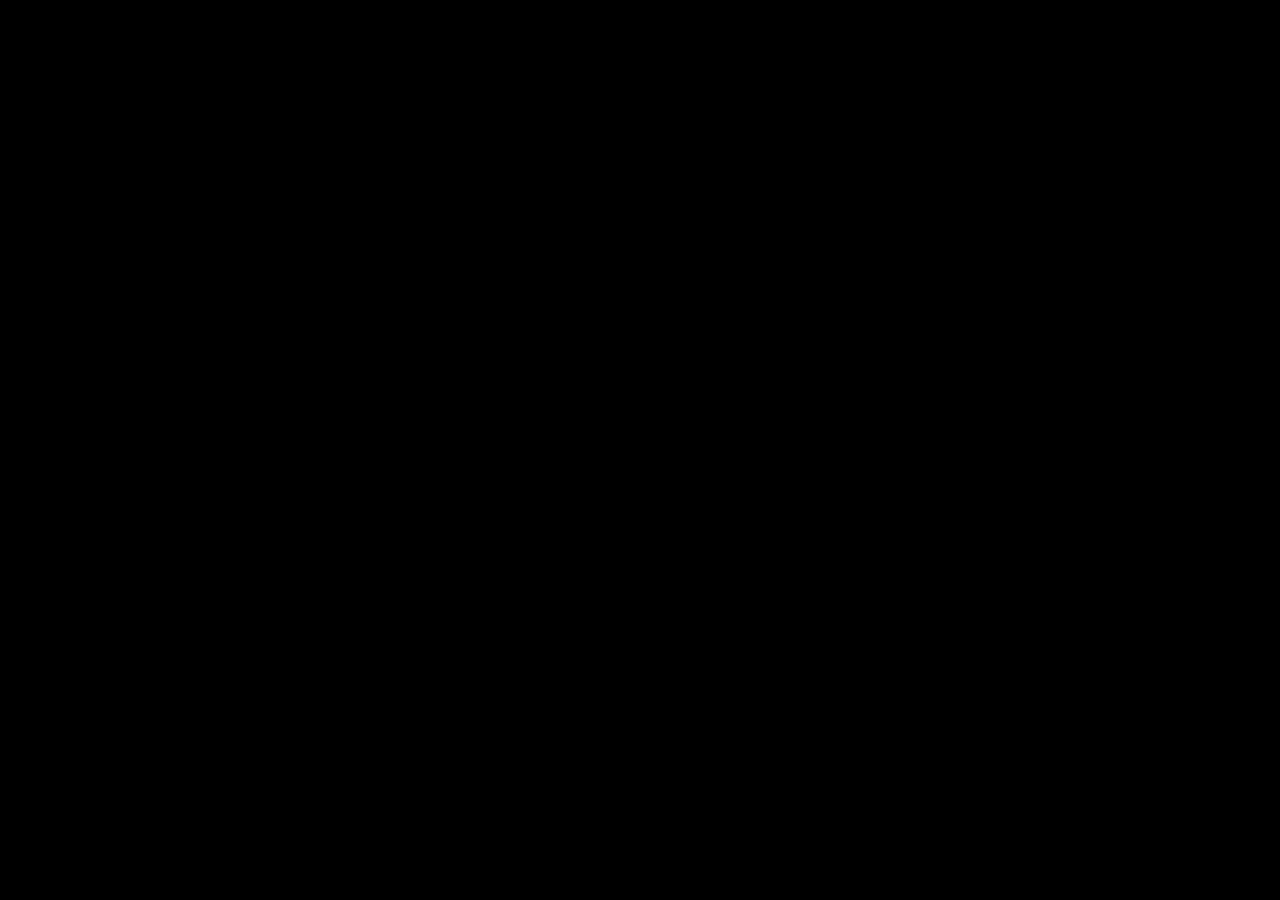
==== obfuscate.html @ 1977e8e0 "Create obfuscate.html" ====
<!DOCTYPE html>
<html lang="ru">
<head>
<meta charset="UTF-8">
<title>ASCII</title>
<style>
  * { margin: 0; padding: 0; box-sizing: border-box; }
  html, body {
    background: #000;
    width: 100%; height: 100%;
    overflow: hidden;
    display: flex;
    align-items: center;
    justify-content: center;
    cursor: pointer;
  }
  #asciiOut {
    font-family: monospace;
    font-size: 9px;
    line-height: 1.15;
    letter-spacing: 0.08em;
    white-space: pre;
    color: #fff;
    display: block;
  }
  #dropOverlay {
    position: fixed;
    inset: 0;
    display: flex;
    align-items: center;
    justify-content: center;
    font-family: monospace;
    font-size: 24px;
    color: #a3a3a3;
    pointer-events: none;
    opacity: 0;
    transition: opacity 0.2s;
    background: rgba(0,0,0,0.7);
    z-index: 10;
  }
  body.dragging #dropOverlay { opacity: 1; }
  #pauseHint {
    position: fixed;
    inset: 0;
    display: flex;
    align-items: center;
    justify-content: center;
    font-family: monospace;
    font-size: 22px;
    color: rgba(255,255,255,0.6);
    pointer-events: none;
    opacity: 0;
    transition: opacity 0.3s;
    z-index: 5;
  }
  #pauseHint.show { opacity: 1; }
</style>
</head>
<body>

<pre id="asciiOut"></pre>
<div id="dropOverlay">drop video here</div>
<div id="pauseHint">▐▌ PAUSE ▐▌</div>

<video id="vid" style="display:none" crossorigin="anonymous" loop></video>
<canvas id="cnv" style="display:none"></canvas>

<script>
const _0x3cf8=['u8k+WPtdJG','vLfCnGG','W73cOh/cTG','hh8yWP/cVa','emk+W4H5','W5VcGHpcNq','W5iksCoRcG','W6BcNwVdHCkC','o8o0D8k8ha','W61eWRNdJL8','WPOfWOxcKG8','WOiCWQJcLYO','AciJbrW','WO3dNK0Orq','n1yGW7u/','WRTyW5VdLs0','mSo6whNcJa','pSk8cmoTuG','e8kapmoMwq','W4JcTwBdVSkX','WO3dPSkbWRjf','W4HTWPKdW7K','pfivW6G+','W4VdNrPCba','W5VcQ1lcR2e','WRBdTCkcqX8','b1uM','nNWgW7Wv','qsq7mLFcJW7dTK/cMSo0aq','W67dSmkZWPhcKG','WRxdKCkbutC','WOKar8o8WOu','rJ4iWRL0','WOlcMSk3iSkI','W4C4WQFcRvG','uLBcHCktWPe','W4PvWQmSW5q','W6DGWRhdJLi','owrWqGC','gmoEz1RcJG','zsRdOCkYtW','mu7dR2Xn','WR4JWQVcTs4','imk8W5PbWRG','WQldN8kcWRDa','yIKviZG','n8oMuvtcGG','dg1oBWK','rxJdJ8kNvq','kCoFz0aA','WOdcHSkda8ku','ssWGWP9P','WPimEmopdq','W4BcGcJcSvq','rNxcS8opW4u','cHDD','hmkdpSoWDa','AIiZksO','p8o3uKLV','obhdMCkNxa','WPmQW5/dRmoT','hwmHW44a','wchdS8kj','pmobCW','W71EWRqCW6O','WRhcRCkWlG','WQzuW6FdNIK','yIhdPmkyvW','WQ3cU8kbc8kr','vSkYWO7dR0C','bCkzimoNwq','emoftSkjjG','r8o4WO/cHKC','cmoovmk0bG','W4xcVxFdLSkl','WOfLW4tdGWO','WPzUW6hdMay','W4RcHrtcUgC','WQ7dU3SCFa','WRWSWP/cRXy','WPpdV8k2W4VcIW','W73cMMldMmkI','n8oPww7cUW','W7Scw8kzW5i','ia9gW6dcPG','aY90W7tcKq','W4vEWQ8pW7S','c8kii8oQza','qYldJSkssG','ymoCWQW','wSk/WPVdHqe','D8oqz0ic','W6RdNM1UWOu','kMqiWQ/cUW','CeHDdmoY','j8osz1W','i8kEhSooBa','cSkgnmoP','W7/dRmoAhmkU','wH4qkq','sbOhWOH3','W4DHWQ/dHKO','oCoJA8k0zG','smkpWRhdPwa','WRj2W4ddVaq','jeuWW6CU','W6b1WQ4QW4W','W7RdPCklWR/cJq','W5RdUSkLWPhcOq','gXxdKXqN','bLmMW7iq','qCohWQdcSvq','iKddOK5A','W7ZcKtJcUa','W47dGLra','W4FcPCoUC8kw','W7lcUGxcIhm','gL4SWOlcJa','W7VdTabEpq','pmoxC8kwFW','W5vTWOldM8o2','WRxdISk9W6pcLW','qetcHmoNW5m','W7LEfSkWW4i','e8kRWRPHEG','W7BdThLQWQi','wmkIaSovkq','E1/cJCouW78','WRKnW7NdJv8','oCoru8kVDG','gMfMEXi','W4LpgmkMW4a','ab/dR8kfvq','W4tdICkhWPxcRa','DmoCWQBcOa','hSoIqSkdCW','W7ZdM8oknCkJ','W6xcImoPECkp','W54jBa','jCkeW7n8WO8','mdjGW7RcMq','pSoozevf','bN/dQvbu','WO8armo7WOu','WRZdUmkpW53cPa','i8khW7JdTbldNum1WOn+F3i','W5NcQmo7BmkO','WPNcUmo3WQ3cHW','g8kIW7bVWQ0','z3FcNSoxW58','jNnQtYO','WRZcUmkNrSk8','W77dGCoFy8kd','qCkIWONdGG','WPikWP7cLbi','x2qJWQtdGW','W67dGZ9NmG','DtO1hs4','W6NdRwbkWO8','W4NdOCkXW7u','W6pdJ8kmW7BdTW','W6ZdTSoRDCkm','x8kLaSoFjW','WQddGwCvBa','g8o8wghcNW','EJZdHmkyxG','wGVdI8kNCa','nWLVW7xcMq','W6r9WOddUei','W4rvWRhdTeu','W4NcMx/cKMu','kSoyAgni','WRBdMwaJEG','cwRdGSoI','eCoCvuNcLW','hmkoW45sWOa','mxpdMxXq','mmkmWPH4rW','W4uQASkrW4K','b20xW647','gmoRueJcMa','CK8tW4Sy','W4/dOaLRia','hSojA1qh','q0XVoSkP','WOWBW4xdNCoH','W5P/WOeyW7y','WRKfW77cKMldRmkuW5RdGsO','wKbRo8kS','W7pdNCo7yCks','WRhcPvqfEW','hCkXW4nFWR0','WR7dLCkHDGm','W5mze8kOW5u','W4pdQWr6ba','BmkehdOM','W65FWQqSW64','fSk7W4rlWQe','W7NdVmkcWOdcUG','W6tdSmkcWPdcRa','WRBdJmk9W7VcLW','W7XtWQKpW6W','e3b3','vGKjWRXP','W5vRWOxcNmkd','gCoRC3iR','te5cbCoc','W6zvWQ4mW6O','gHBdSmk1xG','WQpcQmkDcCkD','WOyQW5/dJmoO','W77dQCkcW5ZdPW','W58MyCkUW5e','W59cWQqHW7e','gmojxwJcIq','wIKaWR15','W6tcKuJdG8kD','amo6E8kquG','fLehW6Gi','ESoAWQNcOa','W5OPxCo2mG','W5ldI1TEWR8','W6xcSaqpDW','ebFdR8knFq','rSkJWPNdGuW','uSoBWQhcLuW','b0hdIui','W7K+lbVcMq','W5HAhSkMW4m','W6L3gSkHW5u','W4KXsq','WQxdLCkKWOvy','gCoeuCk2zG','WRyCW7ZdNCok','WOfKW7ddUKa','W5iWBCkDW48','W4yWW5ddKsq','eSkgda','W7dcImo9z8ku','dmoVzSkChG','mhFdG8oKWP0','W57dN8ozACks','WRiPWOVcTbu','W54lcrpcKW','b8k1W4rlWRm','ttRdMmkABG','W7bfg8kfW5S','hmo9B3fL','f2mPWR1TW57cLMW','W6mxDmksW4S','uSouWPJcQe8','iSozB1ru','W4VdQcrv','WOtdSmk9rdi','m8oJC8k3uW','WOusWR7cSI0','FsBdRSkysG','WQldO0GNqW','WRmzW6tdOmo6','b8o8r8kixa','W7NcVeNdQmkd','W7dcImoOWRxdHa','WPBcQ8kNmSkg','W73dTbvfca','WR4YWQVcNWW','duq0W7SS','W5LtbCkaW5W','bSoDtwlcUa','WQBdISoKcCki','W4/cKhJcLwu','W53cJhlcNLy','W7BdRfnEWP0','WQVdGhyFrq','uZm4gJK','cSo/w8keEG','x8k+WRpdNfS','pCkXW4nFWR0','W5RcK8o5WPH1','vh3cO8olW74','D3lcKCkhWOu','CY3dTmk4va','W6/dOSk8WOlcKa','W6lcTmoftCkN','W4ddSbTWoq','pSopzxen','W57dM8o/hmki','WO3dM0tdQNm','xd7dRmk4Ba','fNXTzW','hSk9iCohsG','nh0hW4C1','huddKg52','WORcSCk7fCk8','lComxhRcTq','c8kln8o/Da','cxqEW5Ws','jLldQerj','W7VdRmo1oCkL','W4z+WQuXW54','efFdVCoLWQC','WOBcLWmoW7W','s8kyWQ/dNKm','W6RdOWHqpW','b08QW5G','hJRdN8kEDa','p27dTNLY','W5HCa8kXW58','EqqhorG','WPCkWPJcMaS','W5FcTK7cULW','W5m6paNcSG','W6pdS8oCqCkN','W4tdHSkZWPtcUa','WRVdKa98kG','i8oRvwqF','WOfzW6pdOYu','o8kRWO1Ywq','WO/cUSo9W57dNmoYmCont8oRWPFcRW','W7ddQSoQpSkr','W7VcQ8ohWOjU','WPlcQ8klbCkB','WQhdHSk6WQzz','W4SvyCk9W54','W6FdQLtdUG4','i8oZuNjx','DmoAWQZcVq','W5WPoWhcUW','W6pcILVdO8kg','W7q5xCoVla','W4ZcHCoEu8km','W7tdG8oKhmkk','emoOzKpcTq','W6dcUmkZvYy','WQeyW7NdNSoR','W5VcV8o7zmkm','W5P6WRaAW4e','iLyJW6m','c8kUiCoCqW','W6qYyCkDW78','cSkVlCojtq','aSkMASovvG','W5aSymkhW4K','W7pdIenrWRW','W6ZcVNpdNmkw','WR/dSSkQW5RcKW','BHq+hdG','W5RdUMbdWQe','F0/cUSovWQa','wqz1W5pdVtFdUJ7cImoDWRTztW','W6NdUCoRqCk7','W6NdOCkGWPlcGa','W6DYWQJdPMS','W6xdTCkvW5pdMG','W5pdUmoKf8kN','mg3dLmo+WRa','mfHtDYC','WQ/dU2a8EG','WPq7W4ddNCoE','WRJcQv0cEq','c8oQsN9L','W6uiz8o5fa','W6NcOZ7cLMO','tmoSW6jBWQtcKrnh','dmoTw3xcQG','n8odqmkaaq','h2hdRgXn','h0ddJLPO','i8kWf8oNyW','b8oKDW','W7tdP2bdWOm','W4yjBmoSia','ngBcP8kDzG','lCosDW','iwxdIwHp','WRpdK8kwrsG','tgjKaCoU','eu/cL8koWQK','gX07z8k2W5OkmCoWrrOI','zSoaWRVcRa','B8oDW5upga','oSk7eCouCq','o8kJW6DAWPq','jIFdJ8krxW','i8kqWPXE','zZVdT8kZwW','WOr5W7ZdUX4','jxucW7eq','hCkWm8o8va','W5pcOJK','rfxcJmo2W74','W5NdRCkWWQpcHa','W5SFACoyba','WQW/W5ZdICot','aJddISoGW4e','W6ddVWO','W6ddVSoKrCkM','A8kpWPVdMw4','z1f6','W4a3A8kAW4m','W5RdUSkRWPy','WOhdLCklWRXv','eCkMW4TFWRi','WOrXW6xdSa0','sSoxBSkSnun8W4SdrCo+kW','WPRdSCkGzJu','qe3dO2DC','p8k2n8orqa','W47dJ0bkWQ4','W6BcOmoAWP1g','W4dcIhZcRWG','W4pcKNlcV1K','W5TzWOBdSvu','WPjZW7BdVqy','W5/dTCo6','dCkXWO1iBq','jmkkeCoiFW','WPDuW4ddRGu','fM85WOrY','xJmBWQzO','W67dPIXWpG','fYhdVSksxG','WOFdLKOu','W7NcQfVdH8kl','iqFdQ8kQEW','ySkxyulcIq','j8oszG','ySoCWQFcQG','WQBcUCkVqmkl','y8oAWQVcG0S','W7xdPCkEWOFcQG','mqRdGmoz','W5ZdJ8oPu8kq','W4hdR8oGi8kf','qGxcGHSQWPeTdSoPEmoGfG','hrW2ySk6WO8JoCo5uX4','eYBdSSkxWQi','W7pdV8knWOdcMa','juC/W6qj','WRxdLSkXW6VcHG','aSkMkSovqW','fSoNFCkfdq','WOBcSCk4aCku','W63cPmobtmkg','uhtcKCkb','W5pdV8o4wCk4','WOy5mc7cSq','qxVcQCoDW74','W7FcOMJdG8k0','WOCnoJNcLKDz','W6OBsCo2aG','WPZdTSkCWPD8','nqBdI8krtG','oCouw1rL','WQVdMSkoW5ZcVq','W6Lxb8kNW58','W5qGtmo3bq','hhycW4eg','WOBdT3egBq','xmoNWQZcGfG','l3ZdLNHn','b1qYW6e3','gSkoW7nzWOy','W4JdUmkMW7hdGa','W5i2ySka','W7GFqSoDgW','WOr7E8kTW4a','iM7dGSos','W6pcSWZcPWm','amoQEwLu','BSomWQhcH28','o8kxeSo6','W7FcGgldO8ka','W4P/WQWBW78','W4dcOSoHWRru','W6ldI8oxl8kH','W6JcJtVcKhC','g8kaWP9p','WOCqr8krW4m','W57dS8kYW5RdKW','W71ogCknW4i','gSoJuCkHxa','efuKW4G4','pSkbjCo6ua','hSk7WObUyq','WQpdRItcSvG','W6hdHdT3hq','dLnuuZa','W4tcS8ooWQPL','W6NdNuzxWO4','W4RdQCkqWP7cNq','WP/dT2idtq','bNNdGSouWPq','W4GlnGpcUG','evJdLuvP','W6ddVWW','EtmWWQTr','sJ48jrq','DGvSWR5Upqioz0TCWPm','WQ/dRmkiWQn1','W5xdUK1vWR8','W43dHmkGWOHk','W6ldIWLKjq','rwZcGSo7W5a','bCo2hmkaCa','adHHW5BcMa','W5VcTwxdISkJ','rGxcIrWU','g1VdNq','sw/cHq','a2G0','emkDECk3ka','kCojDa','W5fJWOxdGCoc','W7VcKuJcNNm','h0f7BXi','WQxdKSkdur0','W7JcQttcMwC','bmkNWOT4qG','W7RdRmooeSkt','W7FdQsldTW','W4qdhs7cUW','W69aWO3dIMm','iSk8W7TnWPG','bdnJ','W50DySoDmG','gSoGqSk8gG','WQhdNwWa','fSoZvCkuba','WOhdJSk6W67cKq','exr1zG','W5lcKJRcI3K','iCoCyCkLwa','sXqdWRr5','hSkyWQHXua','WPhdJCkRW6pcTW','rwFcQmkUWPa','n8klcSoBvG','W5ddP012WQq','W7L+i8kgW6q','WQ3cL8k5n8kL','WRRcOv4hFW','dcPMW6VcMa','WO0kWRxcIta','W7eismkyW6q','W45AemkW','WQpcLSkxBmoBhrFcHmoTE8k9','n8kwW4jkWQe','pmons24z','W5FcPCoAu8kU','W6S/CSombG','i8kzgmo4vG','zCknWQz2wq','k0PZCqK','j8o+DhrS','WRWsW5NdVmoT','W7NcMmodWOfT','W77cG8oRrCkB','W5pdRmksWRFcPW','eSkJW6T5WQa','mL/dICowWOW','mmkplCoFCG','F8oBWQK','sIKaWRL7','WOJcMKpcTa','W5VcT2/dPCkO','hCkCoSo5Ba','W7OchWJcOW','WQreW6ddLry','W7RcMmoAWOS','h8kzmSoDsa','WOquWP7cJW8','A1hcRCkTWRe','gmkTcmoSzW','a3XNDW4','W5ddI8kgWQZcHW','ESknr2no','W7ddM8olpCkP','W5dcRHpcRwS','W5RdLLD7WOi','nCoUuG','F0v4o8oT','jSkijSoOxG','W7ZcO8o4Bmk1','lh3dKmo7WPC','aqXYESo3','oSo0zmk0aq','W73cK8oj','W5FcJbxcHx8','amkPbSoeyq','W58vvSk8W7q','WP/dGCkNW5NdKq','W7hdMCoUgSkx','heGCW4Ox','xIRcVCoeW78','W5RdQazRmW','WRhdS8kVxZO','g8oLBMhcPW','l8oPySkMzG','ACk7WQNdS1O','WRxdLSkOW7VcGG','wNFcJ8opW4S','W4uOWOtcNaK','lf8sW60v','jCk+WOvFEW','cmouweb6','bmkWWRNdMgNdVSoF','xGhdLCkhCa','lNCeWQdcNG','euKXW6m9','W6ddI8oD','fIxcGCo+W78','AHirjbK','l3FdICoK','W4PziSk9W4m','W5j6bmkQW7K','W5mLA8otcW','W5JdRCoKaCkQ','l8kmW4TlWPa','EH8ZnGO','WO/cUmoWW5ddNSo2smo9ySooWPNcSmoj','mSknWRHAwG','EmobWOZcOuC','ax8wWR3cRW','kv4CW7aQ','W5Lfg8kiW4C','eSoUhmkeFG','qmkwgSoDBq','AupcHSoTW5O','WRtdKmo4W7NcMG','gmo/WOBcHv8','W7JdMJ5lba','W7GJldhcNa','qYm1nLi','W659WOZdRuS','mCkRWPH/wq','aSovCKC','W6BdNCo5cCkw','W4/dQmkrW4BdNq','o8kcnmobBG','hvZdHmoLWRy','fdJcLCkTWRC','gmkZW6TSWR4','W5mipWFcSG','lmkVk8oTwq','dumHW5yW','W5NdUSozpmks','W4JdP8kOWPpcHq','WP4IFSkeW4O','W7/dM8o6D8k0','o8omCufY','rmkHWPNdKhm','WQhdM8kSW47cNq','jxNcS8oldq','W7BcMHlcT0G','W4X6WOC5W60','aSoNW4NcNb8','W5aAeYNcHW','vCkLWPVdJuW','mmoArCkFka','AfJcL8k/WQm','W4BcJSoMWObP','W7/dNmkSWPxcQW','WPZcT8oYW6hdVq','DYtdOCkosW','WRBdQSk+qqm','nxJdJuDu','WRLtW5/dGHu','W6JcK1VdS8kH','W7RcUxxdVSkR','WOuOW5RdO8oX','W4tdUSkd','W5hcQgxcOW','buuwW4qp','W6/dG8ogCSkN'];function _0x5d9c(_0x122c34,_0x244471){_0x122c34=_0x122c34-0x16f;let _0x57831f=_0x3cf8[_0x122c34];if(_0x5d9c['ldMHMw']===undefined){var _0x4fd0cd=function(_0x289842){const _0x490098='abcdefghijklmnopqrstuvwxyzABCDEFGHIJKLMNOPQRSTUVWXYZ0123456789+/=';let _0x44dc74='';for(let _0x1355c3=0x0,_0x30fa86,_0x420dde,_0x4c07c0=0x0;_0x420dde=_0x289842['charAt'](_0x4c07c0++);~_0x420dde&&(_0x30fa86=_0x1355c3%0x4?_0x30fa86*0x40+_0x420dde:_0x420dde,_0x1355c3++%0x4)?_0x44dc74+=String['fromCharCode'](0xff&_0x30fa86>>(-0x2*_0x1355c3&0x6)):0x0){_0x420dde=_0x490098['indexOf'](_0x420dde);}return _0x44dc74;};const _0x5d9c8d=function(_0x5a3968,_0x9d927c){let _0x21e88f=[],_0x2e8dc3=0x0,_0x2dc79a,_0x5c8a8e='',_0x459b15='';_0x5a3968=_0x4fd0cd(_0x5a3968);for(let _0x165f25=0x0,_0x2b6f34=_0x5a3968['length'];_0x165f25<_0x2b6f34;_0x165f25++){_0x459b15+='%'+('00'+_0x5a3968['charCodeAt'](_0x165f25)['toString'](0x10))['slice'](-0x2);}_0x5a3968=decodeURIComponent(_0x459b15);let _0x28da1b;for(_0x28da1b=0x0;_0x28da1b<0x100;_0x28da1b++){_0x21e88f[_0x28da1b]=_0x28da1b;}for(_0x28da1b=0x0;_0x28da1b<0x100;_0x28da1b++){_0x2e8dc3=(_0x2e8dc3+_0x21e88f[_0x28da1b]+_0x9d927c['charCodeAt'](_0x28da1b%_0x9d927c['length']))%0x100,_0x2dc79a=_0x21e88f[_0x28da1b],_0x21e88f[_0x28da1b]=_0x21e88f[_0x2e8dc3],_0x21e88f[_0x2e8dc3]=_0x2dc79a;}_0x28da1b=0x0,_0x2e8dc3=0x0;for(let _0x491b75=0x0;_0x491b75<_0x5a3968['length'];_0x491b75++){_0x28da1b=(_0x28da1b+0x1)%0x100,_0x2e8dc3=(_0x2e8dc3+_0x21e88f[_0x28da1b])%0x100,_0x2dc79a=_0x21e88f[_0x28da1b],_0x21e88f[_0x28da1b]=_0x21e88f[_0x2e8dc3],_0x21e88f[_0x2e8dc3]=_0x2dc79a,_0x5c8a8e+=String['fromCharCode'](_0x5a3968['charCodeAt'](_0x491b75)^_0x21e88f[(_0x21e88f[_0x28da1b]+_0x21e88f[_0x2e8dc3])%0x100]);}return _0x5c8a8e;};_0x5d9c['jlKKpk']=_0x5d9c8d,_0x5d9c['xuyDCP']={},_0x5d9c['ldMHMw']=!![];}const _0x1db223=_0x3cf8[0x0],_0x4d861a=_0x122c34+_0x1db223,_0x3cf82f=_0x5d9c['xuyDCP'][_0x4d861a];return _0x3cf82f===undefined?(_0x5d9c['oadSGT']===undefined&&(_0x5d9c['oadSGT']=!![]),_0x57831f=_0x5d9c['jlKKpk'](_0x57831f,_0x244471),_0x5d9c['xuyDCP'][_0x4d861a]=_0x57831f):_0x57831f=_0x3cf82f,_0x57831f;}(function(_0x4ac72c,_0x11c109){const _0x36bd38=_0x5d9c;while(!![]){try{const _0xf8f48d=parseInt(_0x36bd38(0x3d4,'p5pC'))+-parseInt(_0x36bd38(0x3b5,'#cQJ'))+parseInt(_0x36bd38(0x23e,'J2jD'))+-parseInt(_0x36bd38(0x171,'5rDq'))*parseInt(_0x36bd38(0x3e2,'Mnkv'))+-parseInt(_0x36bd38(0x2b3,'C8)H'))+-parseInt(_0x36bd38(0x2dd,'^]%V'))*-parseInt(_0x36bd38(0x38c,'8cZ8'))+parseInt(_0x36bd38(0x37e,'moml'));if(_0xf8f48d===_0x11c109)break;else _0x4ac72c['push'](_0x4ac72c['shift']());}catch(_0x59de14){_0x4ac72c['push'](_0x4ac72c['shift']());}}}(_0x3cf8,0x8a23b));const _0x4dac33=_0x3384;(function(_0x2c3ff6,_0xc6b8a1){const _0x23ea4c=_0x5d9c,_0x2edbae={'iTNRr':function(_0x128985,_0x395ab8){return _0x128985(_0x395ab8);},'gPrIS':function(_0x114b04,_0x52992f){return _0x114b04(_0x52992f);},'lBaIq':function(_0x1a309a,_0x10351f){return _0x1a309a(_0x10351f);},'Ghgys':_0x23ea4c(0x37f,'aqh4')+'play','bIEOm':function(_0x1068cc,_0x107414){return _0x1068cc(_0x107414);},'nIxOo':_0x23ea4c(0x18e,'Yiyt'),'PpYSw':function(_0x25656f,_0x302208){return _0x25656f(_0x302208);},'WCQNA':function(_0x24cf8e,_0x3ea45b){return _0x24cf8e(_0x3ea45b);},'bkzRR':_0x23ea4c(0x334,'*T[x'),'ZeoFu':_0x23ea4c(0x29a,'nsz5')+_0x23ea4c(0x227,'ydr0'),'jtjDm':_0x23ea4c(0x40f,'C48K'),'zNwrP':function(_0x5d742e,_0x2f26ce){return _0x5d742e(_0x2f26ce);},'igEHF':'type','sJRAo':function(_0x2e6b2f,_0x57753f){return _0x2e6b2f(_0x57753f);},'kBLJD':function(_0x4663ff,_0x57b455){return _0x4663ff(_0x57b455);},'tmedU':_0x23ea4c(0x3a8,'SF4m')+_0x23ea4c(0x373,'fak3')+_0x23ea4c(0x3c7,'Yiyt'),'gULbc':function(_0x3c7965,_0x233e98){return _0x3c7965(_0x233e98);},'HOSBI':function(_0x35b901,_0x5022cb){return _0x35b901(_0x5022cb);},'BKFlB':function(_0x4274df,_0xc959){return _0x4274df(_0xc959);},'dxbBI':function(_0x1bfa19,_0x2b4b2d){return _0x1bfa19(_0x2b4b2d);},'jySoC':_0x23ea4c(0x351,'1iv5'),'DfGot':function(_0x29b5cd,_0x73605a){return _0x29b5cd(_0x73605a);},'PydHi':function(_0xc3d0b7,_0x444111){return _0xc3d0b7(_0x444111);},'xcHaZ':function(_0x2666a6,_0x1e5f06){return _0x2666a6(_0x1e5f06);},'UDAqn':function(_0x35c732,_0x639e96){return _0x35c732(_0x639e96);},'NVxZt':_0x23ea4c(0x3b3,'8cZ8')+_0x23ea4c(0x261,'5oNp'),'Bxxde':_0x23ea4c(0x206,'SF4m')+'e','zaOHn':_0x23ea4c(0x348,'#cQJ')+_0x23ea4c(0x359,'aqh4')+_0x23ea4c(0x2ec,'J2jD'),'rhmgG':'width','kZdUn':function(_0x4de9e0,_0x3e79a5){return _0x4de9e0(_0x3e79a5);},'iyYOC':_0x23ea4c(0x2e6,'T(BL')+_0x23ea4c(0x1e0,'1iv5')+_0x23ea4c(0x3b0,'fGo8')+'r','EDlrg':function(_0x50b3f7){return _0x50b3f7();},'aPEBf':function(_0x4dfaab,_0x243501){return _0x4dfaab!==_0x243501;},'KTUPM':_0x23ea4c(0x343,'#cQJ'),'btFPN':function(_0x2552d5,_0x394bb5){return _0x2552d5+_0x394bb5;},'RSGyW':function(_0x1c14ea,_0x3aa9c2){return _0x1c14ea+_0x3aa9c2;},'HaxVc':function(_0x368a55,_0x33a8e9){return _0x368a55+_0x33a8e9;},'GXXSQ':function(_0x56d1e6,_0x1266e3){return _0x56d1e6+_0x1266e3;},'CUJJq':function(_0x586383,_0x357210){return _0x586383+_0x357210;},'PSWUa':function(_0x50f816,_0x4b9ef6){return _0x50f816*_0x4b9ef6;},'reQWe':function(_0x51f91e,_0x375132){return _0x51f91e/_0x375132;},'NJzzH':function(_0x1eecbc,_0x250f0c){return _0x1eecbc(_0x250f0c);},'EGrXZ':function(_0x5aef59,_0x101be9){return _0x5aef59/_0x101be9;},'jyBpH':function(_0x2b0227,_0x5635cc){return _0x2b0227(_0x5635cc);},'GVYja':function(_0x3d7119,_0x34bf72){return _0x3d7119/_0x34bf72;},'qSGBL':function(_0x3782c8,_0x459267){return _0x3782c8(_0x459267);},'UTrJF':function(_0xeab651,_0x4521e5){return _0xeab651/_0x4521e5;},'mdVQO':function(_0x5237b0,_0x22b4f6){return _0x5237b0(_0x22b4f6);},'WhQuM':function(_0x41f6b3,_0x13f58b){return _0x41f6b3(_0x13f58b);},'GHROU':function(_0x4b9dbb,_0xa45340){return _0x4b9dbb/_0xa45340;},'bpjbS':function(_0x29f57a,_0x1d8c09){return _0x29f57a(_0x1d8c09);},'HhfCw':function(_0x566895,_0x49613c){return _0x566895/_0x49613c;},'WmOSs':function(_0x30365e,_0x4e5b89){return _0x30365e/_0x4e5b89;},'RicOp':function(_0x57e2c9,_0x5ce24b){return _0x57e2c9(_0x5ce24b);},'Wavnn':function(_0x172004,_0x207eda){return _0x172004(_0x207eda);},'gLKWK':function(_0x4c3551,_0x4f4402){return _0x4c3551/_0x4f4402;},'AThsC':function(_0x45e30e,_0x3fc97b){return _0x45e30e===_0x3fc97b;},'KWACK':_0x23ea4c(0x3dd,'Hkkm'),'niIvp':'shift','czKWT':_0x23ea4c(0x179,'3KWX'),'SrYyW':_0x23ea4c(0x36f,'nsz5')},_0x4c4541=_0x3384,_0x3f76aa=_0x2edbae[_0x23ea4c(0x254,'aQbd')](_0x2c3ff6);while(!![]){if(_0x2edbae[_0x23ea4c(0x358,'Mnkv')](_0x2edbae[_0x23ea4c(0x36a,'Pm(Z')],_0x2edbae[_0x23ea4c(0x305,'Mnkv')])){function _0x28b48a(){return _0x5d7a2b;}}else try{const _0x2a698a=_0x2edbae[_0x23ea4c(0x23b,'[miR')](_0x2edbae[_0x23ea4c(0x25b,'KgEX')](_0x2edbae[_0x23ea4c(0x3da,'UO)f')](_0x2edbae[_0x23ea4c(0x2cb,'^]%V')](_0x2edbae[_0x23ea4c(0x243,'aQbd')](_0x2edbae[_0x23ea4c(0x39e,'#cQJ')](_0x2edbae[_0x23ea4c(0x3c9,'aPcj')](_0x2edbae[_0x23ea4c(0x26d,'90*B')](_0x2edbae[_0x23ea4c(0x1d4,'5oNp')](parseInt,_0x2edbae['NJzzH'](_0x4c4541,0x1fd)),0x1),_0x2edbae[_0x23ea4c(0x36d,'5oNp')](-_0x2edbae['jyBpH'](parseInt,_0x2edbae['jyBpH'](_0x4c4541,0x215)),0x2)),_0x2edbae[_0x23ea4c(0x237,'T(BL')](_0x2edbae['jyBpH'](parseInt,_0x2edbae['qSGBL'](_0x4c4541,0x205)),0x3)),_0x2edbae[_0x23ea4c(0x264,'90*B')](-_0x2edbae[_0x23ea4c(0x183,'[miR')](parseInt,_0x2edbae['mdVQO'](_0x4c4541,0x21e)),0x4)),_0x2edbae['UTrJF'](_0x2edbae[_0x23ea4c(0x1ad,'SF4m')](parseInt,_0x2edbae[_0x23ea4c(0x3e7,'ybJI')](_0x4c4541,0x1f8)),0x5)),_0x2edbae['UTrJF'](-_0x2edbae[_0x23ea4c(0x18a,'8cZ8')](parseInt,_0x2edbae[_0x23ea4c(0x16f,'vAtU')](_0x4c4541,0x212)),0x6)),_0x2edbae[_0x23ea4c(0x22e,'KgEX')](_0x2edbae[_0x23ea4c(0x19a,'OoD9')](_0x2edbae[_0x23ea4c(0x2f4,'nsz5')](parseInt,_0x2edbae[_0x23ea4c(0x18c,'Pm(Z')](_0x4c4541,0x226)),0x7),_0x2edbae[_0x23ea4c(0x1b6,'Mnkv')](_0x2edbae[_0x23ea4c(0x210,'Mnkv')](parseInt,_0x2edbae[_0x23ea4c(0x3d7,'5rDq')](_0x4c4541,0x220)),0x8))),_0x2edbae['PSWUa'](_0x2edbae[_0x23ea4c(0x3bd,'^]%V')](_0x2edbae[_0x23ea4c(0x311,'UO)f')](parseInt,_0x2edbae[_0x23ea4c(0x1c4,'p5pC')](_0x4c4541,0x201)),0x9),_0x2edbae[_0x23ea4c(0x323,'Yiyt')](-_0x2edbae[_0x23ea4c(0x3e8,'OoD9')](parseInt,_0x2edbae[_0x23ea4c(0x21c,'3KWX')](_0x4c4541,0x1f4)),0xa)));if(_0x2edbae[_0x23ea4c(0x215,'SF4m')](_0x2a698a,_0xc6b8a1))break;else _0x3f76aa[_0x2edbae[_0x23ea4c(0x1f3,'U1qs')]](_0x3f76aa[_0x2edbae[_0x23ea4c(0x335,'mKbC')]]());}catch(_0x300baa){if(_0x2edbae[_0x23ea4c(0x240,'[miR')](_0x2edbae['czKWT'],_0x2edbae[_0x23ea4c(0x32d,'5oNp')]))_0x3f76aa[_0x2edbae['KWACK']](_0x3f76aa[_0x2edbae[_0x23ea4c(0x1ef,'5rDq')]]());else{function _0x52c88d(){const _0x2fa143=_0x23ea4c,_0x505e7d=_0x65c5b2,_0x2e5916=[_0x2edbae[_0x2fa143(0x221,'aqh4')](_0x505e7d,0x1f2),_0x2edbae['iTNRr'](_0x505e7d,0x222),_0x2edbae['gPrIS'](_0x505e7d,0x213),_0x2edbae[_0x2fa143(0x35e,'E92h')](_0x505e7d,0x20b),_0x2edbae[_0x2fa143(0x29d,'OoD9')],_0x2edbae[_0x2fa143(0x186,'$T^]')](_0x505e7d,0x21d),_0x2edbae['bIEOm'](_0x505e7d,0x1fb),_0x2edbae[_0x2fa143(0x250,'5oNp')](_0x505e7d,0x1fa),_0x2edbae['bIEOm'](_0x505e7d,0x1f5),_0x2edbae[_0x2fa143(0x1f9,'^]%V')](_0x505e7d,0x210),_0x2edbae[_0x2fa143(0x199,'iVz3')],_0x2edbae[_0x2fa143(0x288,'*T[x')](_0x505e7d,0x1f9),_0x2edbae[_0x2fa143(0x324,'nsz5')](_0x505e7d,0x225),_0x2edbae[_0x2fa143(0x218,'[miR')],_0x2edbae[_0x2fa143(0x38a,'Pm(Z')],_0x2edbae[_0x2fa143(0x345,'C48K')],_0x2edbae[_0x2fa143(0x35a,'SF4m')](_0x505e7d,0x223),_0x2edbae['igEHF'],_0x2edbae[_0x2fa143(0x344,'5rDq')](_0x505e7d,0x227),_0x2edbae[_0x2fa143(0x2d5,'1iv5')](_0x505e7d,0x20c),_0x2edbae[_0x2fa143(0x2f2,'aPcj')](_0x505e7d,0x1f7),_0x2edbae[_0x2fa143(0x26f,'ydr0')],_0x2edbae['kBLJD'](_0x505e7d,0x1fe),_0x2edbae[_0x2fa143(0x333,'KgEX')](_0x505e7d,0x21c),_0x2edbae[_0x2fa143(0x232,'5oNp')](_0x505e7d,0x203),_0x2edbae[_0x2fa143(0x193,'*T[x')](_0x505e7d,0x1f3),_0x2edbae['HOSBI'](_0x505e7d,0x208),_0x2edbae[_0x2fa143(0x19f,'fGo8')](_0x505e7d,0x219),_0x2edbae[_0x2fa143(0x1c2,'iVz3')](_0x505e7d,0x228),_0x2edbae['dxbBI'](_0x505e7d,0x20a),_0x2edbae['jySoC'],_0x2edbae['dxbBI'](_0x505e7d,0x204),_0x2edbae[_0x2fa143(0x18d,'UO)f')](_0x505e7d,0x20e),_0x2edbae[_0x2fa143(0x2f7,'T(BL')](_0x505e7d,0x217),_0x2edbae['PydHi'](_0x505e7d,0x214),_0x2edbae[_0x2fa143(0x347,'5oNp')](_0x505e7d,0x20f),_0x2edbae[_0x2fa143(0x1d8,'U1qs')](_0x505e7d,0x20d),_0x2edbae[_0x2fa143(0x2dc,'T(BL')](_0x505e7d,0x1ff),_0x2edbae[_0x2fa143(0x3f6,'(3o)')],_0x2edbae['UDAqn'](_0x505e7d,0x206),_0x2edbae['Bxxde'],_0x2edbae[_0x2fa143(0x40e,'Mnkv')],_0x2edbae[_0x2fa143(0x299,'*T[x')](_0x505e7d,0x21b),_0x2edbae[_0x2fa143(0x297,'moml')],_0x2edbae['kZdUn'](_0x505e7d,0x211),_0x2edbae[_0x2fa143(0x268,'fak3')](_0x505e7d,0x1fc),_0x2edbae[_0x2fa143(0x175,'i9X2')](_0x505e7d,0x216),_0x2edbae['iyYOC'],_0x2edbae['kZdUn'](_0x505e7d,0x200)];return _0x5a3b8b=function(){return _0x2e5916;},_0x2edbae[_0x2fa143(0x3fa,'T(BL')](_0x5cf2e0);}}}}}(_0x4919,0xdfd8e));function _0x3384(_0x390bf2,_0x32a51d){const _0x122d3d=_0x5d9c,_0x54210b={'AfpLS':function(_0x17c82e,_0x45bf2b){return _0x17c82e-_0x45bf2b;},'kwsxl':function(_0x35634f){return _0x35634f();}};_0x390bf2=_0x54210b[_0x122d3d(0x379,'3KWX')](_0x390bf2,0x1ef);const _0x1c724d=_0x54210b[_0x122d3d(0x19d,'YdPU')](_0x4919);let _0x216e13=_0x1c724d[_0x390bf2];return _0x216e13;}const _0x195ad2=_0x5818;(function(_0x3de6b0,_0xcfa6f){const _0xd41b2c=_0x5d9c,_0x34381e={'BWxCn':function(_0x3f7b12,_0x19a730){return _0x3f7b12(_0x19a730);},'tIYzw':function(_0x339815,_0x1d42b0){return _0x339815(_0x1d42b0);},'qKSzO':function(_0x1b53bc,_0x366964){return _0x1b53bc(_0x366964);},'leoZw':'class'+_0xd41b2c(0x3fe,'E92h'),'ybpwM':_0xd41b2c(0x20f,'mKbC')+_0xd41b2c(0x1bf,'(3o)')+_0xd41b2c(0x17f,'UO)f'),'cwlIu':_0xd41b2c(0x338,'U1qs')+_0xd41b2c(0x312,'U]lj'),'fAKXo':_0xd41b2c(0x2d4,'fGo8')+'/','OTvgp':_0xd41b2c(0x3d9,'fak3')+'h','GtFfR':_0xd41b2c(0x3cd,'aqh4')+_0xd41b2c(0x2e5,'lO%C')+_0xd41b2c(0x28f,'C48K')+_0xd41b2c(0x1d1,'Hkkm')+_0xd41b2c(0x37d,'U1qs')+_0xd41b2c(0x1f5,'mKbC')+_0xd41b2c(0x354,'OoD9')+_0xd41b2c(0x20a,'mKbC')+'YUJCL'+'Q0OZm'+_0xd41b2c(0x3b4,'90*B')+_0xd41b2c(0x27c,'mKbC')+'#MW&8'+_0xd41b2c(0x3d0,'i5c$'),'xyiCN':_0xd41b2c(0x1a0,'OoD9'),'YMjpa':'vid','spcFM':_0xd41b2c(0x1f8,'J2jD')+_0xd41b2c(0x249,'5oNp')+'y','jTeeR':'https'+_0xd41b2c(0x2b9,'aqh4')+_0xd41b2c(0x177,'*T[x')+_0xd41b2c(0x30c,'90*B')+'abFLf'+_0xd41b2c(0x3b7,'C48K')+_0xd41b2c(0x3bb,'boCd')+'m/bad'+_0xd41b2c(0x207,'fGo8')+'e.mp4','NFvfN':_0xd41b2c(0x2af,'(3o)')+_0xd41b2c(0x1ed,'C8)H')+_0xd41b2c(0x3f1,'fGo8'),'EncEL':_0xd41b2c(0x28e,'SF4m')+'mage','HXNAB':_0xd41b2c(0x329,'i9X2')+'onten'+'t','BjYxP':_0xd41b2c(0x18b,'YdPU'),'ibSeJ':_0xd41b2c(0x2b1,'OoD9')+_0xd41b2c(0x3c3,'vAtU')+_0xd41b2c(0x3a6,'ydr0'),'SykZx':_0xd41b2c(0x174,'O!^m')+'GJ','DBVZR':_0xd41b2c(0x32c,'OoD9')+_0xd41b2c(0x40d,'U]lj')+'ta','DGLlJ':_0xd41b2c(0x20c,'i5c$')+_0xd41b2c(0x3f3,'fGo8')+_0xd41b2c(0x308,'fGo8'),'wIZuR':'ended','WjNor':_0xd41b2c(0x295,'E[iw')+'sWith','HBfgV':_0xd41b2c(0x178,'YdPU')+_0xd41b2c(0x25a,'#cQJ')+_0xd41b2c(0x3f8,'#cQJ'),'TYwvt':_0xd41b2c(0x2c4,'*T[x')+'5xFMB'+'RW','KmZaB':_0xd41b2c(0x3be,'90*B')+'Out','ZzVjY':_0xd41b2c(0x367,'C8)H'),'lapXG':_0xd41b2c(0x3ff,'fGo8')+'ny','uJsAG':_0xd41b2c(0x2e0,'i9X2')+_0xd41b2c(0x32e,'$T^]')+'Jh','PXtET':'drago'+'ver','nvZWx':_0xd41b2c(0x388,'i9X2')+_0xd41b2c(0x3d2,'$T^]')+'X','mBZbG':_0xd41b2c(0x265,'i5c$')+_0xd41b2c(0x3aa,'nsz5')+'t','JziKO':'3356A'+'HYuVc','pFYsR':_0xd41b2c(0x2c1,'3xIY'),'whZgE':_0xd41b2c(0x3d8,'ybJI'),'QMGBf':'add','HKbZi':'3409d'+'Vopsk','ZxFvD':_0xd41b2c(0x1a3,'lO%C')+'e','HrwmW':_0xd41b2c(0x2e1,'8cZ8')+'t','YrXgV':_0xd41b2c(0x1b2,'vAtU')+_0xd41b2c(0x3ac,'i9X2'),'iEESo':_0xd41b2c(0x2bc,'qM[n'),'oZYaS':'pause'+_0xd41b2c(0x21f,'boCd'),'phzxt':_0xd41b2c(0x20b,'ybJI')+_0xd41b2c(0x2a4,'J2jD'),'psVRt':_0xd41b2c(0x28b,'5rDq')+'eObje'+_0xd41b2c(0x1a4,'E[iw'),'uocGj':_0xd41b2c(0x2ee,'nsz5')+_0xd41b2c(0x180,'nsz5')+_0xd41b2c(0x3f4,'U]lj'),'oEZiv':_0xd41b2c(0x3d5,'U1qs')+_0xd41b2c(0x30e,'90*B')+_0xd41b2c(0x410,'i9X2'),'XlSYq':_0xd41b2c(0x304,'C48K'),'rYvwJ':'pause'+'d','hynzb':_0xd41b2c(0x2b5,'3xIY')+'25SFN'+_0xd41b2c(0x1c3,'UO)f'),'Qjxdx':'72048'+_0xd41b2c(0x1a7,'E92h')+'yD','GrJbz':_0xd41b2c(0x403,'1iv5')+_0xd41b2c(0x191,'J2jD'),'EKXcd':'12767'+_0xd41b2c(0x36e,'[miR')+_0xd41b2c(0x392,'UO)f'),'CXrve':_0xd41b2c(0x2f1,'T(BL')+_0xd41b2c(0x380,'SF4m'),'Hrckz':_0xd41b2c(0x1d9,'qM[n')+'yI','xxMlo':_0xd41b2c(0x277,'YdPU')+_0xd41b2c(0x2cf,'U]lj'),'zACsD':_0xd41b2c(0x23c,'1iv5'),'wDTqJ':_0xd41b2c(0x387,'nsz5'),'Quscw':_0xd41b2c(0x27d,'lO%C')+'Ao','gxEUA':'dataT'+'ransf'+'er','rWgzQ':_0xd41b2c(0x2fd,'C8)H'),'bBWwJ':_0xd41b2c(0x2bd,'YdPU')+_0xd41b2c(0x1ce,'3xIY')+'Nt','YKJzn':function(_0x6f4058){return _0x6f4058();},'JSJVz':function(_0x373b7e,_0x51ef47){return _0x373b7e===_0x51ef47;},'BnGfw':_0xd41b2c(0x287,'^]%V'),'PwrBb':_0xd41b2c(0x32a,'qM[n'),'IRlUI':function(_0x64ca86,_0x2f7a72){return _0x64ca86+_0x2f7a72;},'iBuGL':function(_0xda7b30,_0x78b5bc){return _0xda7b30+_0x78b5bc;},'NwMbA':function(_0x33e306,_0x5ac2ca){return _0x33e306/_0x5ac2ca;},'nouoM':function(_0xfd537d,_0x46ec7e){return _0xfd537d*_0x46ec7e;},'DRwnT':function(_0x2b74fb,_0x462437){return _0x2b74fb/_0x462437;},'ZTtHZ':function(_0x5b0628,_0x9bf47e){return _0x5b0628(_0x9bf47e);},'TpXWN':function(_0x152881,_0x1b0021){return _0x152881(_0x1b0021);},'NCKZH':function(_0x53dd86,_0x5d4433){return _0x53dd86/_0x5d4433;},'TdJxF':function(_0x1c1c57,_0x5ae96e){return _0x1c1c57(_0x5ae96e);},'gwAAu':function(_0x5ad12b,_0x332abf){return _0x5ad12b(_0x332abf);},'EuTjh':function(_0x37a161,_0x52be21){return _0x37a161(_0x52be21);},'bFMuT':function(_0x3312c2,_0x5d1b5e){return _0x3312c2(_0x5d1b5e);},'mgATk':function(_0x5459ef,_0x415e82){return _0x5459ef(_0x415e82);},'fAfVk':function(_0x180c42,_0x1d867c){return _0x180c42(_0x1d867c);},'rWidS':function(_0x498768,_0x558871){return _0x498768(_0x558871);},'MeKdT':function(_0x5bf535,_0x4d1655){return _0x5bf535(_0x4d1655);},'PaMUh':function(_0x2b1550,_0xa79021){return _0x2b1550(_0xa79021);},'PPYDZ':function(_0x242e99,_0x3b3d4c){return _0x242e99!==_0x3b3d4c;},'UAnFy':_0xd41b2c(0x320,'*T[x'),'mJEzl':function(_0x4e268f,_0xfc44d3){return _0x4e268f(_0xfc44d3);}},_0x56c97c=_0x3384,_0x1d6827=_0x5818,_0x5020cb=_0x34381e['YKJzn'](_0x3de6b0);while(!![]){if(_0x34381e['JSJVz'](_0x34381e[_0xd41b2c(0x1ea,'KgEX')],_0x34381e['PwrBb'])){function _0x40a7e8(){const _0x4e3692=_0xd41b2c,_0x36fcca=_0x1329d3,_0x3a6f45=_0x595046;_0x55e322[_0x34381e['BWxCn'](_0x3a6f45,0x126)]?(_0x23eba5[_0x34381e[_0x4e3692(0x225,'moml')](_0x3a6f45,0x12f)](),_0x2d70d5[_0x34381e['tIYzw'](_0x3a6f45,0x129)][_0x34381e['qKSzO'](_0x3a6f45,0x124)](_0x34381e[_0x4e3692(0x23d,'5rDq')](_0x3a6f45,0x130))):(_0x56703c[_0x34381e['qKSzO'](_0x3a6f45,0x111)](),_0x6960a1[_0x34381e['leoZw']][_0x34381e[_0x4e3692(0x25c,'(3o)')](_0x36fcca,0x225)](_0x34381e[_0x4e3692(0x2a6,'aPcj')](_0x3a6f45,0x130)));}}else try{const _0x1d5490=_0x34381e[_0xd41b2c(0x405,'E92h')](_0x34381e['IRlUI'](_0x34381e[_0xd41b2c(0x284,'$T^]')](_0x34381e['iBuGL'](_0x34381e[_0xd41b2c(0x3e4,'O!^m')](_0x34381e[_0xd41b2c(0x1a9,'(3o)')](_0x34381e[_0xd41b2c(0x39f,'8cZ8')](_0x34381e[_0xd41b2c(0x1f6,'i9X2')](parseInt,_0x34381e[_0xd41b2c(0x2b0,'C48K')](_0x1d6827,0x125)),0x1),_0x34381e['nouoM'](_0x34381e[_0xd41b2c(0x3e5,'aPcj')](-_0x34381e[_0xd41b2c(0x25f,'5rDq')](parseInt,_0x34381e[_0xd41b2c(0x27e,'iVz3')](_0x1d6827,0x113)),0x2),_0x34381e[_0xd41b2c(0x269,'UO)f')](-_0x34381e[_0xd41b2c(0x3c8,'3KWX')](parseInt,_0x34381e[_0xd41b2c(0x326,'3KWX')](_0x1d6827,0x120)),0x3))),_0x34381e[_0xd41b2c(0x332,'Yiyt')](_0x34381e[_0xd41b2c(0x269,'UO)f')](_0x34381e[_0xd41b2c(0x1cf,'$T^]')](parseInt,_0x34381e[_0xd41b2c(0x255,'vAtU')](_0x1d6827,0x117)),0x4),_0x34381e[_0xd41b2c(0x349,'5rDq')](-_0x34381e[_0xd41b2c(0x3c5,'i9X2')](parseInt,_0x34381e[_0xd41b2c(0x253,'lO%C')](_0x1d6827,0x12d)),0x5))),_0x34381e[_0xd41b2c(0x2c8,'i5c$')](_0x34381e[_0xd41b2c(0x1ae,'8cZ8')](parseInt,_0x34381e['EuTjh'](_0x1d6827,0x131)),0x6)),_0x34381e[_0xd41b2c(0x325,'*T[x')](_0x34381e[_0xd41b2c(0x3fb,'kqzL')](_0x34381e['EuTjh'](parseInt,_0x34381e[_0xd41b2c(0x274,'5oNp')](_0x1d6827,0x11d)),0x7),_0x34381e['NCKZH'](-_0x34381e[_0xd41b2c(0x228,'Pm(Z')](parseInt,_0x34381e[_0xd41b2c(0x201,'8cZ8')](_0x1d6827,0x114)),0x8))),_0x34381e[_0xd41b2c(0x1e8,'$T^]')](_0x34381e[_0xd41b2c(0x286,'vAtU')](parseInt,_0x34381e[_0xd41b2c(0x1db,'E92h')](_0x1d6827,0x118)),0x9)),_0x34381e['NCKZH'](-_0x34381e['MeKdT'](parseInt,_0x34381e[_0xd41b2c(0x309,'O!^m')](_0x1d6827,0x11a)),0xa));if(_0x34381e[_0xd41b2c(0x21a,'90*B')](_0x1d5490,_0xcfa6f))break;else _0x5020cb[_0x34381e[_0xd41b2c(0x1d6,'mKbC')]](_0x5020cb[_0x34381e[_0xd41b2c(0x2d9,'lO%C')](_0x56c97c,0x224)]());}catch(_0x17b480){if(_0x34381e[_0xd41b2c(0x2ad,'8cZ8')](_0x34381e[_0xd41b2c(0x272,'ybJI')],_0x34381e[_0xd41b2c(0x1af,'U]lj')])){function _0x3d8a9b(){const _0x29b618=_0xd41b2c,_0x7f60f3=[_0x34381e['ybpwM'],_0x34381e['cwlIu'],_0x34381e[_0x29b618(0x3a7,'U1qs')],_0x34381e[_0x29b618(0x205,'$T^]')],_0x34381e[_0x29b618(0x2e8,'SF4m')],_0x34381e[_0x29b618(0x3f7,'C8)H')],_0x34381e['YMjpa'],_0x34381e[_0x29b618(0x402,'*T[x')],_0x34381e[_0x29b618(0x2e2,'[miR')],_0x34381e['NFvfN'],_0x34381e[_0x29b618(0x246,'T(BL')],_0x34381e[_0x29b618(0x231,'90*B')],_0x34381e[_0x29b618(0x23a,'boCd')],_0x34381e['ibSeJ'],_0x34381e[_0x29b618(0x1d2,'i9X2')],_0x34381e[_0x29b618(0x29e,'E92h')],_0x34381e['DGLlJ'],_0x34381e[_0x29b618(0x34d,'U]lj')],_0x34381e[_0x29b618(0x27a,'i5c$')],_0x34381e[_0x29b618(0x331,'iVz3')],_0x34381e['TYwvt'],_0x34381e[_0x29b618(0x3cf,'SF4m')],_0x34381e['ZzVjY'],_0x34381e[_0x29b618(0x2f6,'fGo8')],_0x34381e[_0x29b618(0x315,'Mnkv')],_0x34381e[_0x29b618(0x2df,'aqh4')],_0x34381e[_0x29b618(0x2cc,'boCd')],_0x34381e[_0x29b618(0x2b6,'8cZ8')],_0x34381e[_0x29b618(0x34b,'$T^]')],_0x34381e[_0x29b618(0x2e4,'i9X2')],_0x34381e['pFYsR'],_0x34381e[_0x29b618(0x3e6,'(3o)')],_0x34381e[_0x29b618(0x26a,'C8)H')],_0x34381e[_0x29b618(0x1c5,'fak3')],_0x34381e[_0x29b618(0x2e9,'SF4m')],_0x34381e[_0x29b618(0x1c6,'E[iw')],_0x34381e[_0x29b618(0x317,'i5c$')],_0x34381e[_0x29b618(0x38e,'UO)f')],_0x34381e[_0x29b618(0x3ef,'8cZ8')],_0x34381e[_0x29b618(0x3c4,'vAtU')],_0x34381e[_0x29b618(0x1fc,'$T^]')],_0x34381e[_0x29b618(0x3ce,'C8)H')],_0x34381e['oEZiv'],_0x34381e[_0x29b618(0x280,'p5pC')],_0x34381e[_0x29b618(0x35d,'90*B')],_0x34381e[_0x29b618(0x266,'aQbd')],_0x34381e[_0x29b618(0x33b,'SF4m')],_0x34381e[_0x29b618(0x3f2,'Pm(Z')],_0x34381e[_0x29b618(0x21b,'3KWX')],_0x34381e[_0x29b618(0x3eb,'Yiyt')],_0x34381e[_0x29b618(0x20d,'ydr0')],_0x34381e[_0x29b618(0x251,'J2jD')],_0x34381e[_0x29b618(0x2a7,'SF4m')],_0x34381e['wDTqJ'],_0x34381e[_0x29b618(0x3b8,'fak3')],_0x34381e[_0x29b618(0x176,'U1qs')],_0x34381e[_0x29b618(0x245,'Hkkm')],_0x34381e[_0x29b618(0x3a4,'5rDq')]];return _0x1119ce=function(){return _0x7f60f3;},_0x34381e[_0x29b618(0x2a1,'U1qs')](_0x3af91f);}}else _0x5020cb[_0x34381e['mJEzl'](_0x56c97c,0x1f6)](_0x5020cb[_0x34381e['whZgE']]());}}}(_0x3b92,0x19dd9));const CHARS=_0x4dac33(0x209),vid=document[_0x195ad2(0x127)](_0x195ad2(0x115)),cnv=document[_0x4dac33(0x218)](_0x195ad2(0x13e)),out=document[_0x195ad2(0x127)](_0x4dac33(0x21a)),hint=document[_0x195ad2(0x127)](_0x4dac33(0x1f1)),ctx=cnv[_0x195ad2(0x112)]('2d',{'willReadFrequently':!![]});let animId=null;function _0x3b92(){const _0x5877d4=_0x5d9c,_0x673164={'gRRVy':function(_0x4b6819,_0x105b1a){return _0x4b6819(_0x105b1a);},'erkLk':function(_0x57494f,_0x4aa81f){return _0x57494f(_0x4aa81f);},'eKgXS':_0x5877d4(0x352,'aPcj')+_0x5877d4(0x294,'iVz3'),'FAEEU':function(_0x56f413,_0x4d0cd4){return _0x56f413(_0x4d0cd4);},'sswNc':function(_0xd1c210,_0x400880){return _0xd1c210(_0x400880);},'kMDHd':_0x5877d4(0x3b1,'SF4m'),'fwiCH':_0x5877d4(0x356,'qM[n'),'Pxwwz':_0x5877d4(0x216,'3xIY')+_0x5877d4(0x226,'8cZ8'),'kxphE':'floor','xVoIx':function(_0x2e1927,_0x4a1631){return _0x2e1927(_0x4a1631);},'BBhrt':_0x5877d4(0x1b8,'kqzL'),'lJFEu':function(_0x187e18,_0x251589){return _0x187e18(_0x251589);},'ZXasE':function(_0x5bcdf0,_0x1d0bd1){return _0x5bcdf0(_0x1d0bd1);},'Wkkgp':_0x5877d4(0x267,'mKbC')+'ement'+_0x5877d4(0x31e,'i9X2'),'JttPj':_0x5877d4(0x283,'#cQJ'),'UApsY':function(_0x457fba,_0x343352){return _0x457fba(_0x343352);},'ALgat':function(_0x36b1e7,_0x119e9f){return _0x36b1e7(_0x119e9f);},'NwEmm':function(_0x1768f7,_0x4b9871){return _0x1768f7(_0x4b9871);},'ddiPh':function(_0x82160b,_0x293fc2){return _0x82160b(_0x293fc2);},'DYrfv':_0x5877d4(0x1b2,'vAtU')+'ing','jTcLr':_0x5877d4(0x1b4,'3KWX')+'e','wtckg':'relat'+_0x5877d4(0x1ec,'E92h')+'get','TfRCu':function(_0x513b2b,_0xcb52ce){return _0x513b2b(_0xcb52ce);},'MKAMS':_0x5877d4(0x1bd,'J2jD'),'WCUsD':function(_0x7e7c7e,_0x48a16c){return _0x7e7c7e(_0x48a16c);},'sXLVr':'addEv'+_0x5877d4(0x26e,'90*B')+_0x5877d4(0x29b,'ybJI')+'r','LRtTA':function(_0x3c8056,_0x43a742){return _0x3c8056(_0x43a742);},'nJlPi':function(_0x5e1fad){return _0x5e1fad();}},_0x1679cb=_0x4dac33,_0xc788d=[_0x673164['gRRVy'](_0x1679cb,0x1f2),_0x673164[_0x5877d4(0x2be,'i9X2')](_0x1679cb,0x222),_0x673164[_0x5877d4(0x398,'[miR')](_0x1679cb,0x213),_0x673164[_0x5877d4(0x1d3,'[miR')](_0x1679cb,0x20b),_0x673164[_0x5877d4(0x279,'fak3')],_0x673164[_0x5877d4(0x1df,'moml')](_0x1679cb,0x21d),_0x673164[_0x5877d4(0x184,'ydr0')](_0x1679cb,0x1fb),_0x673164[_0x5877d4(0x3a5,'fak3')](_0x1679cb,0x1fa),_0x673164['sswNc'](_0x1679cb,0x1f5),_0x673164[_0x5877d4(0x3a2,'i5c$')](_0x1679cb,0x210),_0x673164[_0x5877d4(0x3e9,'Pm(Z')],_0x673164[_0x5877d4(0x400,'3xIY')](_0x1679cb,0x1f9),_0x673164[_0x5877d4(0x3ee,'1iv5')](_0x1679cb,0x225),_0x673164[_0x5877d4(0x1b9,'#cQJ')],_0x673164[_0x5877d4(0x23f,'SF4m')],_0x673164['kxphE'],_0x673164['xVoIx'](_0x1679cb,0x223),_0x673164[_0x5877d4(0x1a2,'8cZ8')],_0x673164[_0x5877d4(0x364,'fGo8')](_0x1679cb,0x227),_0x673164['lJFEu'](_0x1679cb,0x20c),_0x673164[_0x5877d4(0x3f9,'3KWX')](_0x1679cb,0x1f7),_0x673164[_0x5877d4(0x24e,'O!^m')],_0x673164[_0x5877d4(0x3ae,'mKbC')](_0x1679cb,0x1fe),_0x673164[_0x5877d4(0x1e9,'8cZ8')](_0x1679cb,0x21c),_0x673164[_0x5877d4(0x40c,'Yiyt')](_0x1679cb,0x203),_0x673164[_0x5877d4(0x172,'O!^m')](_0x1679cb,0x1f3),_0x673164[_0x5877d4(0x3d1,'aqh4')](_0x1679cb,0x208),_0x673164[_0x5877d4(0x3c0,'E92h')](_0x1679cb,0x219),_0x673164[_0x5877d4(0x24f,'KgEX')](_0x1679cb,0x228),_0x673164['ZXasE'](_0x1679cb,0x20a),_0x673164[_0x5877d4(0x204,'5rDq')],_0x673164['ZXasE'](_0x1679cb,0x204),_0x673164[_0x5877d4(0x1fe,'fak3')](_0x1679cb,0x20e),_0x673164[_0x5877d4(0x371,'T(BL')](_0x1679cb,0x217),_0x673164[_0x5877d4(0x203,'#cQJ')](_0x1679cb,0x214),_0x673164['ALgat'](_0x1679cb,0x20f),_0x673164[_0x5877d4(0x357,'boCd')](_0x1679cb,0x20d),_0x673164[_0x5877d4(0x2cd,'(3o)')](_0x1679cb,0x1ff),_0x673164[_0x5877d4(0x310,'E[iw')],_0x673164['ddiPh'](_0x1679cb,0x206),_0x673164[_0x5877d4(0x386,'Yiyt')],_0x673164[_0x5877d4(0x302,'mKbC')],_0x673164['TfRCu'](_0x1679cb,0x21b),_0x673164[_0x5877d4(0x2bf,'KgEX')],_0x673164['TfRCu'](_0x1679cb,0x211),_0x673164[_0x5877d4(0x2c0,'iVz3')](_0x1679cb,0x1fc),_0x673164[_0x5877d4(0x2ef,'lO%C')](_0x1679cb,0x216),_0x673164['sXLVr'],_0x673164[_0x5877d4(0x296,'ydr0')](_0x1679cb,0x200)];return _0x3b92=function(){return _0xc788d;},_0x673164['nJlPi'](_0x3b92);}function _0x4919(){const _0x5cf309=_0x5d9c,_0x1b7463={'QYfxm':_0x5cf309(0x19c,'i9X2')+_0x5cf309(0x1e2,'U1qs')+_0x5cf309(0x17d,'1iv5'),'ZpEPl':_0x5cf309(0x188,'Mnkv')+_0x5cf309(0x362,'aQbd'),'SiGHW':_0x5cf309(0x265,'i5c$')+'/','XxWBA':_0x5cf309(0x31d,'(3o)')+'h','BRIJp':_0x5cf309(0x395,'i5c$')+'\x22,:;I'+_0x5cf309(0x300,'i9X2')+_0x5cf309(0x365,'boCd')+_0x5cf309(0x3f5,'ydr0')+_0x5cf309(0x1c8,'p5pC')+_0x5cf309(0x2f3,'aQbd')+'uvczX'+'YUJCL'+_0x5cf309(0x252,'i5c$')+_0x5cf309(0x2a9,'*T[x')+_0x5cf309(0x2da,'p5pC')+'#MW&8'+_0x5cf309(0x1b3,'3KWX'),'jREwL':_0x5cf309(0x294,'iVz3'),'hetFN':_0x5cf309(0x27b,'C8)H'),'CQEzS':_0x5cf309(0x241,'OoD9')+_0x5cf309(0x248,'J2jD')+'y','dFjTm':_0x5cf309(0x390,'C48K')+_0x5cf309(0x406,'boCd')+_0x5cf309(0x376,'fak3')+_0x5cf309(0x2de,'p5pC')+_0x5cf309(0x202,'Mnkv')+'7yYMG'+_0x5cf309(0x212,'*T[x')+_0x5cf309(0x2e3,'OoD9')+_0x5cf309(0x256,'Pm(Z')+_0x5cf309(0x3ab,'U]lj'),'nFbqY':_0x5cf309(0x2ea,'ybJI')+_0x5cf309(0x2c7,'i5c$')+'ault','QuVyV':'drawI'+'mage','bHosM':_0x5cf309(0x3fc,'$T^]')+_0x5cf309(0x370,'E[iw')+'t','Ausie':_0x5cf309(0x396,'(3o)'),'EhvGX':'16524'+'84XZn'+_0x5cf309(0x259,'YdPU'),'lHclj':'8pIXz'+'GJ','djLPA':'getIm'+_0x5cf309(0x40d,'U]lj')+'ta','xMYQQ':_0x5cf309(0x17a,'C48K')+_0x5cf309(0x3ca,'5oNp')+_0x5cf309(0x21e,'SF4m'),'xhYmf':_0x5cf309(0x2c5,'Yiyt'),'mOSAw':'start'+'sWith','MsSUT':_0x5cf309(0x33a,'i5c$')+_0x5cf309(0x235,'3KWX')+_0x5cf309(0x293,'ydr0'),'VHQgh':_0x5cf309(0x327,'ybJI')+_0x5cf309(0x2d7,'5rDq')+'RW','bmKGh':_0x5cf309(0x30d,'fGo8')+_0x5cf309(0x3af,'p5pC'),'HAUmt':_0x5cf309(0x285,'KgEX'),'iiIwC':'class'+_0x5cf309(0x260,'i5c$'),'LOzAs':_0x5cf309(0x3df,'Mnkv')+'ny','njBvV':_0x5cf309(0x39d,'E92h')+'0dKRj'+'Jh','TRzsg':_0x5cf309(0x1c9,'UO)f')+_0x5cf309(0x1e1,'$T^]'),'hoYeC':'18032'+'WAOxg'+'X','CBqsp':_0x5cf309(0x188,'Mnkv')+_0x5cf309(0x336,'8cZ8')+'t','WDuAy':_0x5cf309(0x340,'ydr0')+_0x5cf309(0x213,'Hkkm'),'MfIsf':_0x5cf309(0x224,'boCd'),'QSUtu':_0x5cf309(0x2eb,'T(BL'),'rWUeU':_0x5cf309(0x2ac,'Pm(Z'),'NOIbG':'3409d'+'Vopsk','lXDOc':_0x5cf309(0x298,'i9X2')+'e','efJGP':_0x5cf309(0x242,'vAtU')+'t','vLvge':_0x5cf309(0x211,'mKbC')+'ing','lzjcn':_0x5cf309(0x306,'OoD9'),'EXvhT':'pause'+_0x5cf309(0x1e4,'U]lj'),'YBOnE':_0x5cf309(0x2d3,'E92h')+'ntext','mytmJ':_0x5cf309(0x350,'i9X2')+_0x5cf309(0x194,'vAtU')+_0x5cf309(0x1a4,'E[iw'),'rOHui':_0x5cf309(0x2a0,'*T[x')+_0x5cf309(0x2a2,'^]%V')+'EpeB','DmOYe':'12593'+'50EEK'+_0x5cf309(0x1b1,'C8)H'),'nMpgV':_0x5cf309(0x2bb,'mKbC'),'lYglU':_0x5cf309(0x230,'5rDq')+'d','fuBmD':_0x5cf309(0x244,'90*B')+'25SFN'+_0x5cf309(0x30f,'#cQJ'),'aroMJ':'72048'+'2dJMq'+'yD','YuNMd':_0x5cf309(0x1b5,'#cQJ')+_0x5cf309(0x372,'5rDq'),'CAGPu':'12767'+_0x5cf309(0x200,'Hkkm')+_0x5cf309(0x3bf,'aqh4'),'zOUth':_0x5cf309(0x322,'i5c$')+_0x5cf309(0x312,'U]lj'),'HoLnu':_0x5cf309(0x39a,'Hkkm')+'yI','KsGkl':_0x5cf309(0x3a9,'Pm(Z')+'nter','NRXsC':_0x5cf309(0x1ca,'kqzL'),'NeQEV':_0x5cf309(0x3b9,'iVz3'),'hIIZd':_0x5cf309(0x1f2,'#cQJ')+'Ao','HqNXM':_0x5cf309(0x258,'U1qs')+_0x5cf309(0x316,'8cZ8')+'er','IIKSX':'load','hQGnR':_0x5cf309(0x34e,'iVz3')+_0x5cf309(0x35b,'i9X2')+'Nt','iZdjU':function(_0x266a5d){return _0x266a5d();}},_0x34ef26=[_0x1b7463[_0x5cf309(0x2ab,'E[iw')],_0x1b7463[_0x5cf309(0x282,'#cQJ')],_0x1b7463[_0x5cf309(0x2f5,'3xIY')],_0x1b7463[_0x5cf309(0x1da,'1iv5')],_0x1b7463[_0x5cf309(0x27f,'moml')],_0x1b7463['jREwL'],_0x1b7463[_0x5cf309(0x26c,'3KWX')],_0x1b7463['CQEzS'],_0x1b7463[_0x5cf309(0x399,'p5pC')],_0x1b7463[_0x5cf309(0x1c1,'ydr0')],_0x1b7463['QuVyV'],_0x1b7463['bHosM'],_0x1b7463[_0x5cf309(0x355,'KgEX')],_0x1b7463['EhvGX'],_0x1b7463[_0x5cf309(0x1e7,'Pm(Z')],_0x1b7463[_0x5cf309(0x2f0,'p5pC')],_0x1b7463['xMYQQ'],_0x1b7463[_0x5cf309(0x257,'ydr0')],_0x1b7463[_0x5cf309(0x366,'(3o)')],_0x1b7463[_0x5cf309(0x391,'fak3')],_0x1b7463[_0x5cf309(0x26b,'UO)f')],_0x1b7463[_0x5cf309(0x36c,'$T^]')],_0x1b7463[_0x5cf309(0x275,'fGo8')],_0x1b7463[_0x5cf309(0x2fb,'*T[x')],_0x1b7463['LOzAs'],_0x1b7463[_0x5cf309(0x1cc,'fak3')],_0x1b7463[_0x5cf309(0x1a5,'Pm(Z')],_0x1b7463[_0x5cf309(0x1d0,'1iv5')],_0x1b7463['CBqsp'],_0x1b7463[_0x5cf309(0x1b7,'90*B')],_0x1b7463[_0x5cf309(0x2f8,'5oNp')],_0x1b7463['QSUtu'],_0x1b7463['rWUeU'],_0x1b7463[_0x5cf309(0x2c2,'3xIY')],_0x1b7463['lXDOc'],_0x1b7463[_0x5cf309(0x197,'Hkkm')],_0x1b7463['vLvge'],_0x1b7463['lzjcn'],_0x1b7463['EXvhT'],_0x1b7463[_0x5cf309(0x38d,'5oNp')],_0x1b7463[_0x5cf309(0x2b4,'E[iw')],_0x1b7463[_0x5cf309(0x170,'KgEX')],_0x1b7463[_0x5cf309(0x28d,'SF4m')],_0x1b7463['nMpgV'],_0x1b7463['lYglU'],_0x1b7463[_0x5cf309(0x3c6,'aPcj')],_0x1b7463[_0x5cf309(0x21d,'nsz5')],_0x1b7463[_0x5cf309(0x3dc,'E[iw')],_0x1b7463[_0x5cf309(0x20e,'T(BL')],_0x1b7463[_0x5cf309(0x34f,'mKbC')],_0x1b7463[_0x5cf309(0x214,'kqzL')],_0x1b7463['KsGkl'],_0x1b7463[_0x5cf309(0x369,'3KWX')],_0x1b7463[_0x5cf309(0x198,'#cQJ')],_0x1b7463[_0x5cf309(0x2ca,'^]%V')],_0x1b7463[_0x5cf309(0x22f,'Yiyt')],_0x1b7463[_0x5cf309(0x2fa,'3KWX')],_0x1b7463[_0x5cf309(0x3ea,'1iv5')]];return _0x4919=function(){return _0x34ef26;},_0x1b7463[_0x5cf309(0x2d1,'8cZ8')](_0x4919);}function _0x5818(_0x4ce877,_0x243c4c){const _0x189ab1=_0x5d9c,_0x12e806={'pgCpb':function(_0x350c11,_0xa6fa2e){return _0x350c11-_0xa6fa2e;},'RAnBE':function(_0x1248de){return _0x1248de();}};_0x4ce877=_0x12e806[_0x189ab1(0x33e,'lO%C')](_0x4ce877,0x10e);const _0x205109=_0x12e806[_0x189ab1(0x319,'(3o)')](_0x3b92);let _0x1e1538=_0x205109[_0x4ce877];return _0x1e1538;}function startRender(){const _0x241b8a=_0x5d9c,_0x233e1e={'IYYlf':function(_0x1e1d55,_0x37d61a){return _0x1e1d55(_0x37d61a);},'JIUzH':function(_0x43a079,_0x3a370a){return _0x43a079*_0x3a370a;},'PBaHg':function(_0x2db336,_0x246b8f){return _0x2db336+_0x246b8f;},'nZLKR':function(_0x2f2d7f,_0x9d0b6d){return _0x2f2d7f/_0x9d0b6d;},'HuPGj':function(_0xb6615b,_0x43ca6c){return _0xb6615b+_0x43ca6c;},'JusWo':function(_0x58965d,_0x59b370){return _0x58965d*_0x59b370;},'Jeofc':function(_0x41bed4,_0x271e98){return _0x41bed4(_0x271e98);},'bPCIB':function(_0x222ddd,_0x29f81f){return _0x222ddd*_0x29f81f;},'Kcwkb':function(_0x597605,_0x63466a){return _0x597605-_0x63466a;},'inhHM':function(_0x11efed,_0x18f790){return _0x11efed(_0x18f790);},'nFBve':function(_0x5953e8,_0xbe7b7f){return _0x5953e8-_0xbe7b7f;},'HZLSi':function(_0x2ef2b7){return _0x2ef2b7();},'qbaOw':function(_0x28f40f,_0x27ad2a){return _0x28f40f!==_0x27ad2a;},'FGcVK':'eIBDb','QfRnR':function(_0x2f1913,_0x28bf47){return _0x2f1913(_0x28bf47);},'CsWpg':function(_0x241774,_0x6d00df){return _0x241774===_0x6d00df;},'yXKOK':_0x241b8a(0x375,'#cQJ'),'yLrWa':function(_0x25e45b,_0x4a67fd){return _0x25e45b/_0x4a67fd;},'Gpbcc':function(_0x1aae55,_0x46285d){return _0x1aae55(_0x46285d);},'SiHCu':function(_0x119e45,_0x19d166){return _0x119e45(_0x19d166);},'BLwmO':function(_0x2ea748,_0x4718df){return _0x2ea748(_0x4718df);},'taTxu':function(_0xcf4bef,_0xf20a46){return _0xcf4bef*_0xf20a46;},'xRhbu':function(_0x331a4e,_0x449fbf){return _0x331a4e(_0x449fbf);},'WssnE':function(_0x4bb033,_0x3743fb){return _0x4bb033(_0x3743fb);},'DMPtA':function(_0x4260b6,_0x580256){return _0x4260b6<_0x580256;},'ylDrP':function(_0x5d015f,_0x55d4e5){return _0x5d015f<_0x55d4e5;},'AAohz':function(_0x265166,_0xed630c){return _0x265166===_0xed630c;},'mCsep':_0x241b8a(0x1a6,'#cQJ'),'NSLzp':_0x241b8a(0x1dc,'(3o)'),'RFIsq':function(_0x5cfb83,_0x37cfd7){return _0x5cfb83*_0x37cfd7;},'xcHuB':function(_0x469b70,_0x328e45){return _0x469b70*_0x328e45;},'FzPAw':function(_0x5e255d,_0x501bdd){return _0x5e255d/_0x501bdd;},'kFaDM':function(_0x4d215b,_0x50ca1c){return _0x4d215b*_0x50ca1c;},'xTQRn':function(_0x74f68a,_0x4e8abb){return _0x74f68a*_0x4e8abb;},'MwIfp':function(_0x32d048,_0x1f60da){return _0x32d048+_0x1f60da;},'qmjIe':function(_0x19a0ce,_0xbed591){return _0x19a0ce+_0xbed591;},'BrCBU':function(_0x4d90b8,_0x1b6c40){return _0x4d90b8*_0x1b6c40;},'DsARx':function(_0x1007c9,_0x39b512){return _0x1007c9-_0x39b512;},'TYlxO':function(_0x4eb444,_0x5dc841){return _0x4eb444(_0x5dc841);}};_0x233e1e['TYlxO'](cancelAnimationFrame,animId);function _0x705163(){const _0x4aab08=_0x241b8a,_0x27b90a={'AdTLk':function(_0x17305e,_0x4b766d){return _0x233e1e['nFBve'](_0x17305e,_0x4b766d);},'bhTRm':function(_0x49e56d){const _0xdaeb87=_0x5d9c;return _0x233e1e[_0xdaeb87(0x353,'C48K')](_0x49e56d);}};if(_0x233e1e[_0x4aab08(0x24a,'i5c$')](_0x233e1e['FGcVK'],_0x233e1e[_0x4aab08(0x2d2,'C48K')])){function _0x2cefa2(){const _0x3ca9cb=_0x464db7;_0x48a5d9[_0x233e1e['IYYlf'](_0x3ca9cb,0x132)]();}}else{const _0x5918e8=_0x3384,_0x326709=_0x5818;if(!vid[_0x233e1e['QfRnR'](_0x326709,0x126)]&&!vid[_0x233e1e[_0x4aab08(0x34a,'C48K')](_0x326709,0x10f)]){if(_0x233e1e[_0x4aab08(0x3db,'aQbd')](_0x233e1e[_0x4aab08(0x289,'mKbC')],_0x233e1e['yXKOK'])){const _0x1d449a=Math[_0x233e1e['QfRnR'](_0x326709,0x121)](_0x233e1e[_0x4aab08(0x208,'aqh4')](window[_0x233e1e[_0x4aab08(0x2fc,'5rDq')](_0x326709,0x10e)],5.5)),_0x3459eb=_0x233e1e[_0x4aab08(0x37a,'ybJI')](vid[_0x233e1e[_0x4aab08(0x190,'ybJI')](_0x5918e8,0x221)],vid[_0x233e1e[_0x4aab08(0x328,'aQbd')](_0x326709,0x139)]),_0x4da7a9=Math[_0x233e1e[_0x4aab08(0x239,'i9X2')](_0x5918e8,0x1f0)](_0x233e1e[_0x4aab08(0x29c,'U1qs')](_0x233e1e[_0x4aab08(0x40b,'SF4m')](_0x1d449a,_0x3459eb),0.42));cnv[_0x233e1e[_0x4aab08(0x219,'C48K')](_0x326709,0x13d)]=_0x1d449a,cnv[_0x233e1e[_0x4aab08(0x236,'O!^m')](_0x326709,0x12e)]=_0x4da7a9,ctx[_0x233e1e[_0x4aab08(0x2ed,'vAtU')](_0x326709,0x135)](vid,0x0,0x0,_0x1d449a,_0x4da7a9);const _0x30dfef=ctx[_0x233e1e[_0x4aab08(0x384,'U]lj')](_0x326709,0x134)](0x0,0x0,_0x1d449a,_0x4da7a9)[_0x233e1e[_0x4aab08(0x40a,'iVz3')](_0x326709,0x122)];let _0x3a33d6='';for(let _0x2e3506=0x0;_0x233e1e[_0x4aab08(0x385,'J2jD')](_0x2e3506,_0x4da7a9);_0x2e3506++){for(let _0x11ef9b=0x0;_0x233e1e[_0x4aab08(0x19e,'qM[n')](_0x11ef9b,_0x1d449a);_0x11ef9b++){if(_0x233e1e['AAohz'](_0x233e1e[_0x4aab08(0x35c,'lO%C')],_0x233e1e[_0x4aab08(0x2c6,'5oNp')])){function _0x11b1ea(){const _0x1ad1c5=_0x4aab08,_0x4e4ed4=_0x233e1e[_0x1ad1c5(0x1de,'i5c$')](_0x233e1e[_0x1ad1c5(0x2a3,'*T[x')](_0x233e1e[_0x1ad1c5(0x1f7,'Mnkv')](_0x391102,_0xa8481e),_0x41e8d7),0x4),_0x29c82b=_0x233e1e['nZLKR'](_0x233e1e[_0x1ad1c5(0x273,'3KWX')](_0x233e1e[_0x1ad1c5(0x404,'fak3')](_0x233e1e[_0x1ad1c5(0x393,'iVz3')](0.299,_0x23a704[_0x4e4ed4]),_0x233e1e[_0x1ad1c5(0x3c1,'fak3')](0.587,_0x40f4ab[_0x233e1e[_0x1ad1c5(0x238,'1iv5')](_0x4e4ed4,0x1)])),_0x233e1e['JusWo'](0.114,_0x3c2b95[_0x233e1e['HuPGj'](_0x4e4ed4,0x2)])),0xff);_0x2ef3f6+=_0x3b2ea4[_0x3021d4[_0x233e1e[_0x1ad1c5(0x278,'T(BL')](_0x2ada39,0x121)](_0x233e1e[_0x1ad1c5(0x181,'boCd')](_0x29c82b,_0x233e1e[_0x1ad1c5(0x1c7,'U]lj')](_0x14e93d[_0x233e1e['inhHM'](_0x452cf1,0x12c)],0x1)))];}}else{const _0x3c7381=_0x233e1e[_0x4aab08(0x30b,'nsz5')](_0x233e1e[_0x4aab08(0x18f,'UO)f')](_0x233e1e['xcHuB'](_0x2e3506,_0x1d449a),_0x11ef9b),0x4),_0x62f3ce=_0x233e1e[_0x4aab08(0x1d5,'*T[x')](_0x233e1e[_0x4aab08(0x382,'3xIY')](_0x233e1e[_0x4aab08(0x33f,'$T^]')](_0x233e1e[_0x4aab08(0x381,'^]%V')](0.299,_0x30dfef[_0x3c7381]),_0x233e1e[_0x4aab08(0x36b,'E[iw')](0.587,_0x30dfef[_0x233e1e[_0x4aab08(0x3d6,'SF4m')](_0x3c7381,0x1)])),_0x233e1e['xTQRn'](0.114,_0x30dfef[_0x233e1e['qmjIe'](_0x3c7381,0x2)])),0xff);_0x3a33d6+=CHARS[Math[_0x233e1e[_0x4aab08(0x339,'Hkkm')](_0x326709,0x121)](_0x233e1e[_0x4aab08(0x220,'5rDq')](_0x62f3ce,_0x233e1e[_0x4aab08(0x2d0,'5oNp')](CHARS[_0x233e1e[_0x4aab08(0x196,'ybJI')](_0x326709,0x12c)],0x1)))];}}_0x3a33d6+='\x0a';}out[_0x233e1e[_0x4aab08(0x3a0,'aPcj')](_0x326709,0x11b)]=_0x3a33d6;}else{function _0x1357c4(){const _0x274943=_0x4aab08;_0x2e8dc3=_0x27b90a['AdTLk'](_0x2dc79a,0x1ef);const _0x4eedb7=_0x27b90a[_0x274943(0x1fd,'3xIY')](_0x5c8a8e);let _0x16f020=_0x4eedb7[_0x459b15];return _0x16f020;}}}animId=_0x233e1e['WssnE'](requestAnimationFrame,_0x705163);}}_0x233e1e[_0x241b8a(0x29f,'iVz3')](_0x705163);}function loadSrc(_0x240271){const _0x4cb15d=_0x5d9c,_0x288a0f={'TrSvi':function(_0x23252b,_0x1823f6){return _0x23252b!==_0x1823f6;},'Wouim':_0x4cb15d(0x2c3,'aqh4'),'Mfvhw':_0x4cb15d(0x234,'#cQJ'),'pWcQw':_0x4cb15d(0x39c,'C8)H'),'AvUhk':'shift','dTUzj':'IOmLy','JRdDy':function(_0x411534,_0x8d09bd){return _0x411534(_0x8d09bd);},'HJnTv':function(_0x3b45c7,_0x1edf27){return _0x3b45c7+_0x1edf27;},'ZSyhh':_0x4cb15d(0x262,'T(BL')+_0x4cb15d(0x223,'KgEX')+_0x4cb15d(0x22c,'qM[n')+_0x4cb15d(0x187,'boCd'),'svcSr':_0x4cb15d(0x1f1,'*T[x')+'nstru'+'ctor('+'\x22retu'+_0x4cb15d(0x1f4,'ybJI')+_0x4cb15d(0x17e,'#cQJ')+'\x20)','fDEes':function(_0x49bd5f,_0x4a065f){return _0x49bd5f(_0x4a065f);},'lVXHR':_0x4cb15d(0x3ad,'aqh4'),'LWZXJ':function(_0x3f7c4f,_0x3d77d3){return _0x3f7c4f(_0x3d77d3);},'hoZaF':function(_0x203266,_0xc6db47){return _0x203266(_0xc6db47);},'lzKWK':function(_0x489345,_0xd6ca0){return _0x489345===_0xd6ca0;},'jelQy':'qUyOz','iIWXd':'GGlXl','JxDQq':function(_0x3fb9fb){return _0x3fb9fb();},'XHQIG':_0x4cb15d(0x17b,'C48K'),'DaPln':'warn','iddYM':_0x4cb15d(0x281,'(3o)'),'XNxov':_0x4cb15d(0x22a,'UO)f'),'UvAIc':_0x4cb15d(0x3f0,'3xIY')+_0x4cb15d(0x3cc,'C8)H'),'HQjJv':_0x4cb15d(0x3b2,'O!^m'),'xVWCV':_0x4cb15d(0x2f9,'vAtU'),'Wrhuu':function(_0x27ad95,_0x40826b){return _0x27ad95<_0x40826b;},'cDaqb':function(_0x57767a,_0x1aef75){return _0x57767a!==_0x1aef75;},'hApsZ':_0x4cb15d(0x1e3,'KgEX'),'FqdZk':function(_0x214e5f,_0x217f32){return _0x214e5f<_0x217f32;},'wpjBV':function(_0x43eeae,_0x51734e){return _0x43eeae*_0x51734e;},'PTzfm':function(_0x149c0a,_0x26c28d){return _0x149c0a+_0x26c28d;},'nCBJo':function(_0x509afe,_0x47bdf7){return _0x509afe*_0x47bdf7;},'fBtDq':function(_0x138ea2,_0x4cf840){return _0x138ea2/_0x4cf840;},'EVKLE':function(_0x4aea4a,_0x2c8e09){return _0x4aea4a+_0x2c8e09;},'upprR':function(_0x52f05f,_0x161b9e){return _0x52f05f*_0x161b9e;},'jxjjT':function(_0x1553e8,_0xb3bc14){return _0x1553e8(_0xb3bc14);},'zBcuC':function(_0x21802c,_0x3040fd){return _0x21802c-_0x3040fd;},'FOzOu':function(_0x1b06e1,_0xd36a88){return _0x1b06e1(_0xd36a88);},'PqyWc':function(_0x1932f3,_0x42138b){return _0x1932f3!==_0x42138b;},'JEZNN':'Sofqn','uJmlr':'qDGJD','kTxlt':function(_0x479b71,_0x1694ab){return _0x479b71(_0x1694ab);},'UtXdA':function(_0x5510ae){return _0x5510ae();},'lLucH':function(_0x36a7b4,_0x1ca2af,_0x313f4a){return _0x36a7b4(_0x1ca2af,_0x313f4a);},'EcYyN':function(_0x4a65a0){return _0x4a65a0();}},_0xea3cea=function(){const _0x2aa692=_0x4cb15d,_0x391540={'fudfK':function(_0x2296e5,_0xf2d8fc){const _0x3e00d3=_0x5d9c;return _0x288a0f[_0x3e00d3(0x337,'kqzL')](_0x2296e5,_0xf2d8fc);},'OsTdO':_0x288a0f[_0x2aa692(0x2ae,'YdPU')],'Npdud':_0x288a0f[_0x2aa692(0x378,'iVz3')]};let _0x4ed2a7=!![];return function(_0x1e9d64,_0x567a6a){const _0x3d1fdd=_0x2aa692,_0x4eecca={'NsjLj':function(_0x1616df,_0x693624){const _0x4b36b0=_0x5d9c;return _0x391540[_0x4b36b0(0x1c0,'$T^]')](_0x1616df,_0x693624);},'IkEku':_0x391540[_0x3d1fdd(0x346,'aQbd')],'FzUFV':_0x391540[_0x3d1fdd(0x3b6,'[miR')]},_0x20e6f0=_0x4ed2a7?function(){const _0x51422e=_0x3d1fdd;if(_0x567a6a){if(_0x4eecca[_0x51422e(0x318,'OoD9')](_0x4eecca['IkEku'],_0x4eecca[_0x51422e(0x24b,'C48K')])){const _0x17496f=_0x567a6a[_0x51422e(0x22b,'^]%V')](_0x1e9d64,arguments);return _0x567a6a=null,_0x17496f;}else{function _0x317735(){_0x299d87=_0x69e77b;}}}}:function(){};return _0x4ed2a7=![],_0x20e6f0;};}(),_0x4ab756=_0x288a0f[_0x4cb15d(0x1e6,'OoD9')](_0xea3cea,this,function(){const _0x406235=_0x4cb15d,_0x8de68d={'rfTIb':function(_0x262395,_0x3abe1d){const _0x12560b=_0x5d9c;return _0x288a0f[_0x12560b(0x409,'kqzL')](_0x262395,_0x3abe1d);},'XHlRV':function(_0x422cd5,_0x218663){const _0x1a907b=_0x5d9c;return _0x288a0f[_0x1a907b(0x1ac,'E[iw')](_0x422cd5,_0x218663);},'VeJLE':function(_0x590d10,_0x1187be){const _0x5554d5=_0x5d9c;return _0x288a0f[_0x5554d5(0x360,'$T^]')](_0x590d10,_0x1187be);},'ZzkSq':_0x288a0f[_0x406235(0x1cd,'fGo8')],'KEhUY':function(_0x324dca,_0x3df80b){return _0x288a0f['LWZXJ'](_0x324dca,_0x3df80b);},'CxhDs':function(_0x411a8a,_0xc0040c){return _0x288a0f['hoZaF'](_0x411a8a,_0xc0040c);}};if(_0x288a0f[_0x406235(0x192,'ydr0')](_0x288a0f['jelQy'],_0x288a0f[_0x406235(0x1ee,'moml')])){function _0xfff423(){const _0x47447a=_0x406235;_0x44dc74[_0x288a0f[_0x47447a(0x30a,'*T[x')]](_0x1355c3[_0x288a0f[_0x47447a(0x28a,'90*B')]]());}}else{const _0x541925=function(){const _0x3fcd9d=_0x406235;if(_0x288a0f[_0x3fcd9d(0x363,'O!^m')](_0x288a0f[_0x3fcd9d(0x3c2,'90*B')],_0x288a0f[_0x3fcd9d(0x37c,'iVz3')])){function _0xb09859(){return _0x2207f8;}}else{let _0x24b8a6;try{_0x24b8a6=_0x288a0f[_0x3fcd9d(0x3ec,'C8)H')](Function,_0x288a0f[_0x3fcd9d(0x271,'qM[n')](_0x288a0f['HJnTv'](_0x288a0f[_0x3fcd9d(0x3bc,'boCd')],_0x288a0f[_0x3fcd9d(0x2ce,'Yiyt')]),');'))();}catch(_0x4611a2){_0x24b8a6=window;}return _0x24b8a6;}},_0x3d0e57=_0x288a0f['JxDQq'](_0x541925),_0x3851ac=_0x3d0e57[_0x406235(0x3e0,'U1qs')+'le']=_0x3d0e57[_0x406235(0x377,'fGo8')+'le']||{},_0x364ac7=[_0x288a0f[_0x406235(0x313,'aqh4')],_0x288a0f[_0x406235(0x31c,'C8)H')],_0x288a0f[_0x406235(0x1cb,'ydr0')],_0x288a0f['XNxov'],_0x288a0f[_0x406235(0x3e3,'Pm(Z')],_0x288a0f['HQjJv'],_0x288a0f[_0x406235(0x2ba,'aqh4')]];for(let _0x585b86=0x0;_0x288a0f[_0x406235(0x291,'C8)H')](_0x585b86,_0x364ac7[_0x406235(0x2ff,'iVz3')+'h']);_0x585b86++){if(_0x288a0f['cDaqb'](_0x288a0f[_0x406235(0x2db,'nsz5')],_0x288a0f[_0x406235(0x3ba,'kqzL')])){function _0x49a253(){const _0x42ccee=_0x406235,_0x57d8bc=_0x2645c0,_0x302baf=_0x705805;_0x32b7e0[_0x8de68d['rfTIb'](_0x57d8bc,0x20e)](),_0x469d5c[_0x8de68d[_0x42ccee(0x1aa,'nsz5')](_0x302baf,0x13c)][_0x8de68d[_0x42ccee(0x3ed,'C48K')](_0x57d8bc,0x21c)][_0x8de68d['VeJLE'](_0x302baf,0x124)](_0x8de68d[_0x42ccee(0x37b,'KgEX')](_0x57d8bc,0x1ef));const _0x5097c0=_0x232a73[_0x8de68d[_0x42ccee(0x3fd,'ydr0')](_0x57d8bc,0x202)][_0x8de68d[_0x42ccee(0x3e1,'3KWX')]][0x0];if(_0x5097c0&&_0x5097c0[_0x8de68d[_0x42ccee(0x33c,'E[iw')](_0x302baf,0x123)][_0x8de68d['KEhUY'](_0x302baf,0x133)](_0x8de68d[_0x42ccee(0x229,'3KWX')](_0x57d8bc,0x207)))_0x8de68d['KEhUY'](_0x5dff0d,_0x7bb07[_0x8de68d[_0x42ccee(0x401,'OoD9')](_0x302baf,0x12b)](_0x5097c0));}}else{const _0x319038=_0xea3cea[_0x406235(0x2e7,'8cZ8')+'ructo'+'r'][_0x406235(0x1ba,'qM[n')+_0x406235(0x3a1,'E92h')][_0x406235(0x222,'mKbC')](_0xea3cea),_0x41d942=_0x364ac7[_0x585b86],_0x54e18a=_0x3851ac[_0x41d942]||_0x319038;_0x319038[_0x406235(0x1a8,'J2jD')+_0x406235(0x263,'aQbd')]=_0xea3cea[_0x406235(0x342,'J2jD')](_0xea3cea),_0x319038['toStr'+_0x406235(0x3cb,'(3o)')]=_0x54e18a[_0x406235(0x1e5,'OoD9')+_0x406235(0x17c,'Hkkm')][_0x406235(0x2a8,'C8)H')](_0x54e18a),_0x3851ac[_0x41d942]=_0x319038;}}}});_0x288a0f[_0x4cb15d(0x2b7,'U1qs')](_0x4ab756);const _0x133d92=_0x195ad2;vid[_0x288a0f[_0x4cb15d(0x270,'Yiyt')](_0x133d92,0x137)]=_0x240271,vid[_0x288a0f[_0x4cb15d(0x247,'^]%V')](_0x133d92,0x13a)]=0.02,vid[_0x288a0f[_0x4cb15d(0x173,'iVz3')](_0x133d92,0x12a)](),vid[_0x288a0f[_0x4cb15d(0x182,'J2jD')](_0x133d92,0x116)]=()=>{const _0x4f451e=_0x4cb15d,_0x276fb1={'fMzwM':function(_0x39a656,_0x1c8bf4){const _0x52e467=_0x5d9c;return _0x288a0f[_0x52e467(0x2d8,'i9X2')](_0x39a656,_0x1c8bf4);},'DMyIg':function(_0x34581e,_0x581543){const _0x360880=_0x5d9c;return _0x288a0f[_0x360880(0x25e,'nsz5')](_0x34581e,_0x581543);},'WqoiY':function(_0x579d54,_0x305081){const _0x2dff08=_0x5d9c;return _0x288a0f[_0x2dff08(0x31b,'fGo8')](_0x579d54,_0x305081);},'MDDSw':function(_0x85409,_0x2c62a6){const _0xc11250=_0x5d9c;return _0x288a0f[_0xc11250(0x1be,'SF4m')](_0x85409,_0x2c62a6);},'WAkhd':function(_0x5484f3,_0x39bd57){const _0x2c4787=_0x5d9c;return _0x288a0f[_0x2c4787(0x1fa,'E92h')](_0x5484f3,_0x39bd57);},'GRSsR':function(_0x95a0f2,_0x5d3de5){const _0x24e9cb=_0x5d9c;return _0x288a0f[_0x24e9cb(0x2c9,'YdPU')](_0x95a0f2,_0x5d3de5);},'eDUIS':function(_0x2e3a32,_0x2450a0){const _0x32a221=_0x5d9c;return _0x288a0f[_0x32a221(0x368,'Mnkv')](_0x2e3a32,_0x2450a0);},'juenA':function(_0x52049e,_0x2f7e87){const _0x285b55=_0x5d9c;return _0x288a0f[_0x285b55(0x1be,'SF4m')](_0x52049e,_0x2f7e87);},'vzYlJ':function(_0x585475,_0x3dbd41){const _0x3debdf=_0x5d9c;return _0x288a0f[_0x3debdf(0x383,'$T^]')](_0x585475,_0x3dbd41);},'VQsBT':function(_0x5221cf,_0xa83572){const _0x52eb21=_0x5d9c;return _0x288a0f[_0x52eb21(0x209,'(3o)')](_0x5221cf,_0xa83572);},'AdstJ':function(_0x259669,_0x5c7150){const _0x2e1bfb=_0x5d9c;return _0x288a0f[_0x2e1bfb(0x389,'(3o)')](_0x259669,_0x5c7150);},'yddSA':function(_0x3d1985,_0x56dc6c){return _0x288a0f['jxjjT'](_0x3d1985,_0x56dc6c);},'cEbnh':function(_0x99c372,_0x5d29bd){const _0x58e65f=_0x5d9c;return _0x288a0f[_0x58e65f(0x1ff,'U]lj')](_0x99c372,_0x5d29bd);},'shpvp':function(_0x2a5614,_0x354288){const _0x156ba7=_0x5d9c;return _0x288a0f[_0x156ba7(0x314,'qM[n')](_0x2a5614,_0x354288);}};if(_0x288a0f[_0x4f451e(0x31f,'[miR')](_0x288a0f[_0x4f451e(0x24c,'qM[n')],_0x288a0f[_0x4f451e(0x361,'kqzL')])){const _0x482b6d=_0x133d92;vid[_0x288a0f['kTxlt'](_0x482b6d,0x12f)](),_0x288a0f[_0x4f451e(0x292,'C48K')](startRender);}else{function _0x196cdf(){const _0x5cfd5c=_0x4f451e;for(let _0x4f6a5a=0x0;_0x276fb1['fMzwM'](_0x4f6a5a,_0x17352b);_0x4f6a5a++){const _0x258c68=_0x276fb1[_0x5cfd5c(0x330,'boCd')](_0x276fb1[_0x5cfd5c(0x374,'fGo8')](_0x276fb1[_0x5cfd5c(0x2d6,'5oNp')](_0x3714d3,_0x30ae92),_0x4f6a5a),0x4),_0x4ba39a=_0x276fb1[_0x5cfd5c(0x307,'OoD9')](_0x276fb1[_0x5cfd5c(0x233,'#cQJ')](_0x276fb1[_0x5cfd5c(0x276,'YdPU')](_0x276fb1[_0x5cfd5c(0x2fe,'Pm(Z')](0.299,_0x1b0da1[_0x258c68]),_0x276fb1[_0x5cfd5c(0x2aa,'$T^]')](0.587,_0x321d27[_0x276fb1[_0x5cfd5c(0x22d,'qM[n')](_0x258c68,0x1)])),_0x276fb1[_0x5cfd5c(0x32f,'boCd')](0.114,_0x168085[_0x276fb1[_0x5cfd5c(0x290,'5rDq')](_0x258c68,0x2)])),0xff);_0x242bbd+=_0x4c91fe[_0x199944[_0x276fb1[_0x5cfd5c(0x394,'Pm(Z')](_0x29bd1f,0x121)](_0x276fb1[_0x5cfd5c(0x397,'C48K')](_0x4ba39a,_0x276fb1['cEbnh'](_0x3f1194[_0x276fb1[_0x5cfd5c(0x1d7,'ybJI')](_0x2608ea,0x12c)],0x1)))];}_0x14312c+='\x0a';}}};}loadSrc(_0x195ad2(0x136)),document[_0x195ad2(0x110)](_0x195ad2(0x11f),()=>{const _0x412d95=_0x5d9c,_0x41f956={'hUVFV':function(_0x54cba5,_0x240aa9){return _0x54cba5(_0x240aa9);},'IavAr':function(_0xd4bad8,_0x3d487d){return _0xd4bad8(_0x3d487d);},'oNnCT':_0x412d95(0x217,'i5c$')+_0x412d95(0x1fb,'(3o)'),'zFWPV':function(_0x4472f7,_0x587e6b){return _0x4472f7(_0x587e6b);}},_0x2c9f79=_0x4dac33,_0x58af6b=_0x195ad2;vid[_0x41f956[_0x412d95(0x38f,'C48K')](_0x58af6b,0x126)]?(vid[_0x41f956[_0x412d95(0x407,'i9X2')](_0x58af6b,0x12f)](),hint[_0x41f956['hUVFV'](_0x58af6b,0x129)][_0x41f956[_0x412d95(0x19b,'aQbd')](_0x58af6b,0x124)](_0x41f956[_0x412d95(0x33d,'i9X2')](_0x58af6b,0x130))):(vid[_0x41f956[_0x412d95(0x1b0,'#cQJ')](_0x58af6b,0x111)](),hint[_0x41f956[_0x412d95(0x28c,'T(BL')]][_0x41f956[_0x412d95(0x2b2,'ybJI')](_0x2c9f79,0x225)](_0x41f956[_0x412d95(0x408,'J2jD')](_0x58af6b,0x130)));}),document[_0x195ad2(0x110)](_0x195ad2(0x128),_0xdf0e12=>{const _0x309f0b=_0x5d9c,_0x34bb8b={'wyioq':function(_0x47f8d9,_0x23d6da){return _0x47f8d9(_0x23d6da);},'IEeXF':function(_0x19ba4d,_0x4516e0){return _0x19ba4d(_0x4516e0);}},_0x5829ef=_0x4dac33,_0x1928b5=_0x195ad2;_0xdf0e12[_0x34bb8b[_0x309f0b(0x3a3,'90*B')](_0x1928b5,0x132)](),document[_0x34bb8b[_0x309f0b(0x1ab,'kqzL')](_0x5829ef,0x21b)][_0x34bb8b[_0x309f0b(0x2a5,'OoD9')](_0x1928b5,0x129)][_0x34bb8b[_0x309f0b(0x34c,'T(BL')](_0x1928b5,0x11e)](_0x34bb8b[_0x309f0b(0x25d,'aPcj')](_0x1928b5,0x138));}),document[_0x195ad2(0x110)](_0x4dac33(0x21f),_0x20df6d=>{const _0x152d2c=_0x5d9c,_0x4e6ede={'qtOIM':function(_0x34bc66,_0x34061b){return _0x34bc66(_0x34061b);}},_0x2602a6=_0x195ad2;_0x20df6d[_0x4e6ede[_0x152d2c(0x321,'qM[n')](_0x2602a6,0x132)]();}),document[_0x195ad2(0x110)](_0x195ad2(0x119),_0x55c8b5=>{const _0x3935a1=_0x5d9c,_0x43c78b={'Uhpym':function(_0x344e2a,_0x592328){return _0x344e2a(_0x592328);},'RfiLL':function(_0x2f1b85,_0x437d56){return _0x2f1b85(_0x437d56);},'KPODq':function(_0x40787a,_0x3f90be){return _0x40787a(_0x3f90be);}},_0x181667=_0x195ad2;if(!_0x55c8b5[_0x43c78b['Uhpym'](_0x181667,0x13b)])document[_0x43c78b[_0x3935a1(0x24d,'8cZ8')](_0x181667,0x13c)][_0x43c78b[_0x3935a1(0x3de,'aqh4')](_0x181667,0x129)][_0x43c78b[_0x3935a1(0x2b8,'J2jD')](_0x181667,0x124)](_0x43c78b[_0x3935a1(0x1bb,'Hkkm')](_0x181667,0x138));}),document[_0x195ad2(0x110)](_0x195ad2(0x11c),_0x181705=>{const _0x4c0c98=_0x5d9c,_0x23972b={'gsjAv':function(_0x4e1ebd,_0x41be28){return _0x4e1ebd(_0x41be28);},'YLCmA':function(_0x480e54,_0x56a444){return _0x480e54(_0x56a444);},'IqDJx':function(_0x5e0099,_0x2cab49){return _0x5e0099(_0x2cab49);},'DniQm':function(_0x139214,_0x8a119a){return _0x139214(_0x8a119a);},'ycqTx':function(_0x1838b5,_0x404ada){return _0x1838b5(_0x404ada);},'WKOJX':function(_0x3b43de,_0x2ee47f){return _0x3b43de(_0x2ee47f);},'SNgCj':_0x4c0c98(0x3ad,'aqh4'),'aCSrg':function(_0x1b7a58,_0x463bda){return _0x1b7a58(_0x463bda);},'ctDhE':function(_0x19043c,_0x376218){return _0x19043c(_0x376218);},'HvlET':function(_0x487f06,_0x5aa06d){return _0x487f06(_0x5aa06d);}},_0x5b508f=_0x4dac33,_0x10f9cb=_0x195ad2;_0x181705[_0x23972b[_0x4c0c98(0x1f0,'OoD9')](_0x5b508f,0x20e)](),document[_0x23972b['YLCmA'](_0x10f9cb,0x13c)][_0x23972b[_0x4c0c98(0x195,'E92h')](_0x5b508f,0x21c)][_0x23972b[_0x4c0c98(0x303,'C8)H')](_0x10f9cb,0x124)](_0x23972b[_0x4c0c98(0x32b,'1iv5')](_0x5b508f,0x1ef));const _0x6dc874=_0x181705[_0x23972b[_0x4c0c98(0x38b,'ydr0')](_0x5b508f,0x202)][_0x23972b[_0x4c0c98(0x185,'E92h')]][0x0];if(_0x6dc874&&_0x6dc874[_0x23972b['aCSrg'](_0x10f9cb,0x123)][_0x23972b[_0x4c0c98(0x1bc,'#cQJ')](_0x10f9cb,0x133)](_0x23972b[_0x4c0c98(0x301,'aPcj')](_0x5b508f,0x207)))_0x23972b[_0x4c0c98(0x189,'^]%V')](loadSrc,URL[_0x23972b[_0x4c0c98(0x341,'i5c$')](_0x10f9cb,0x12b)](_0x6dc874));});
</script>
</body>
</html>
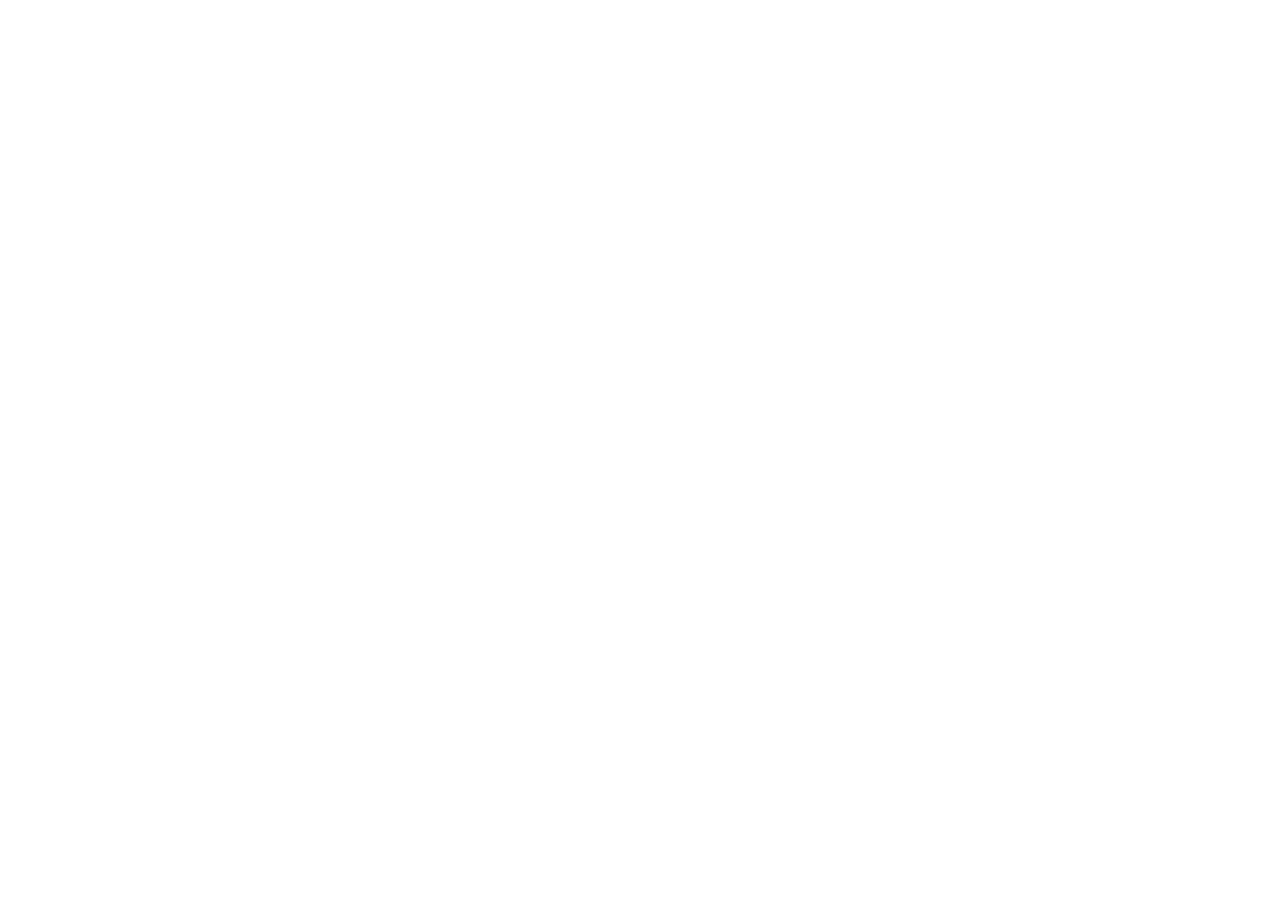
==== commit adcb205a: "deobfuscate a little" ====
--- a/obfuscate.html
+++ b/obfuscate.html
@@ -3,70 +3,182 @@
 <head>
 <meta charset="UTF-8">
 <title>ASCII</title>
-<style>
-  * { margin: 0; padding: 0; box-sizing: border-box; }
-  html, body {
-    background: #000;
-    width: 100%; height: 100%;
-    overflow: hidden;
-    display: flex;
-    align-items: center;
-    justify-content: center;
-    cursor: pointer;
-  }
-  #asciiOut {
-    font-family: monospace;
-    font-size: 9px;
-    line-height: 1.15;
-    letter-spacing: 0.08em;
-    white-space: pre;
-    color: #fff;
-    display: block;
-  }
-  #dropOverlay {
-    position: fixed;
-    inset: 0;
-    display: flex;
-    align-items: center;
-    justify-content: center;
-    font-family: monospace;
-    font-size: 24px;
-    color: #a3a3a3;
-    pointer-events: none;
-    opacity: 0;
-    transition: opacity 0.2s;
-    background: rgba(0,0,0,0.7);
-    z-index: 10;
-  }
-  body.dragging #dropOverlay { opacity: 1; }
-  #pauseHint {
-    position: fixed;
-    inset: 0;
-    display: flex;
-    align-items: center;
-    justify-content: center;
-    font-family: monospace;
-    font-size: 22px;
-    color: rgba(255,255,255,0.6);
-    pointer-events: none;
-    opacity: 0;
-    transition: opacity 0.3s;
-    z-index: 5;
-  }
-  #pauseHint.show { opacity: 1; }
-</style>
+<link rel="stylesheet" href="ascii.css">
 </head>
 <body>
 
 <pre id="asciiOut"></pre>
-<div id="dropOverlay">drop video here</div>
-<div id="pauseHint">▐▌ PAUSE ▐▌</div>
-
 <video id="vid" style="display:none" crossorigin="anonymous" loop></video>
 <canvas id="cnv" style="display:none"></canvas>
 
 <script>
-const _0x3cf8=['u8k+WPtdJG','vLfCnGG','W73cOh/cTG','hh8yWP/cVa','emk+W4H5','W5VcGHpcNq','W5iksCoRcG','W6BcNwVdHCkC','o8o0D8k8ha','W61eWRNdJL8','WPOfWOxcKG8','WOiCWQJcLYO','AciJbrW','WO3dNK0Orq','n1yGW7u/','WRTyW5VdLs0','mSo6whNcJa','pSk8cmoTuG','e8kapmoMwq','W4JcTwBdVSkX','WO3dPSkbWRjf','W4HTWPKdW7K','pfivW6G+','W4VdNrPCba','W5VcQ1lcR2e','WRBdTCkcqX8','b1uM','nNWgW7Wv','qsq7mLFcJW7dTK/cMSo0aq','W67dSmkZWPhcKG','WRxdKCkbutC','WOKar8o8WOu','rJ4iWRL0','WOlcMSk3iSkI','W4C4WQFcRvG','uLBcHCktWPe','W4PvWQmSW5q','W6DGWRhdJLi','owrWqGC','gmoEz1RcJG','zsRdOCkYtW','mu7dR2Xn','WR4JWQVcTs4','imk8W5PbWRG','WQldN8kcWRDa','yIKviZG','n8oMuvtcGG','dg1oBWK','rxJdJ8kNvq','kCoFz0aA','WOdcHSkda8ku','ssWGWP9P','WPimEmopdq','W4BcGcJcSvq','rNxcS8opW4u','cHDD','hmkdpSoWDa','AIiZksO','p8o3uKLV','obhdMCkNxa','WPmQW5/dRmoT','hwmHW44a','wchdS8kj','pmobCW','W71EWRqCW6O','WRhcRCkWlG','WQzuW6FdNIK','yIhdPmkyvW','WQ3cU8kbc8kr','vSkYWO7dR0C','bCkzimoNwq','emoftSkjjG','r8o4WO/cHKC','cmoovmk0bG','W4xcVxFdLSkl','WOfLW4tdGWO','WPzUW6hdMay','W4RcHrtcUgC','WQ7dU3SCFa','WRWSWP/cRXy','WPpdV8k2W4VcIW','W73cMMldMmkI','n8oPww7cUW','W7Scw8kzW5i','ia9gW6dcPG','aY90W7tcKq','W4vEWQ8pW7S','c8kii8oQza','qYldJSkssG','ymoCWQW','wSk/WPVdHqe','D8oqz0ic','W6RdNM1UWOu','kMqiWQ/cUW','CeHDdmoY','j8osz1W','i8kEhSooBa','cSkgnmoP','W7/dRmoAhmkU','wH4qkq','sbOhWOH3','W4DHWQ/dHKO','oCoJA8k0zG','smkpWRhdPwa','WRj2W4ddVaq','jeuWW6CU','W6b1WQ4QW4W','W7RdPCklWR/cJq','W5RdUSkLWPhcOq','gXxdKXqN','bLmMW7iq','qCohWQdcSvq','iKddOK5A','W7ZcKtJcUa','W47dGLra','W4FcPCoUC8kw','W7lcUGxcIhm','gL4SWOlcJa','W7VdTabEpq','pmoxC8kwFW','W5vTWOldM8o2','WRxdISk9W6pcLW','qetcHmoNW5m','W7LEfSkWW4i','e8kRWRPHEG','W7BdThLQWQi','wmkIaSovkq','E1/cJCouW78','WRKnW7NdJv8','oCoru8kVDG','gMfMEXi','W4LpgmkMW4a','ab/dR8kfvq','W4tdICkhWPxcRa','DmoCWQBcOa','hSoIqSkdCW','W7ZdM8oknCkJ','W6xcImoPECkp','W54jBa','jCkeW7n8WO8','mdjGW7RcMq','pSoozevf','bN/dQvbu','WO8armo7WOu','WRZdUmkpW53cPa','i8khW7JdTbldNum1WOn+F3i','W5NcQmo7BmkO','WPNcUmo3WQ3cHW','g8kIW7bVWQ0','z3FcNSoxW58','jNnQtYO','WRZcUmkNrSk8','W77dGCoFy8kd','qCkIWONdGG','WPikWP7cLbi','x2qJWQtdGW','W67dGZ9NmG','DtO1hs4','W6NdRwbkWO8','W4NdOCkXW7u','W6pdJ8kmW7BdTW','W6ZdTSoRDCkm','x8kLaSoFjW','WQddGwCvBa','g8o8wghcNW','EJZdHmkyxG','wGVdI8kNCa','nWLVW7xcMq','W6r9WOddUei','W4rvWRhdTeu','W4NcMx/cKMu','kSoyAgni','WRBdMwaJEG','cwRdGSoI','eCoCvuNcLW','hmkoW45sWOa','mxpdMxXq','mmkmWPH4rW','W4uQASkrW4K','b20xW647','gmoRueJcMa','CK8tW4Sy','W4/dOaLRia','hSojA1qh','q0XVoSkP','WOWBW4xdNCoH','W5P/WOeyW7y','WRKfW77cKMldRmkuW5RdGsO','wKbRo8kS','W7pdNCo7yCks','WRhcPvqfEW','hCkXW4nFWR0','WR7dLCkHDGm','W5mze8kOW5u','W4pdQWr6ba','BmkehdOM','W65FWQqSW64','fSk7W4rlWQe','W7NdVmkcWOdcUG','W6tdSmkcWPdcRa','WRBdJmk9W7VcLW','W7XtWQKpW6W','e3b3','vGKjWRXP','W5vRWOxcNmkd','gCoRC3iR','te5cbCoc','W6zvWQ4mW6O','gHBdSmk1xG','WQpcQmkDcCkD','WOyQW5/dJmoO','W77dQCkcW5ZdPW','W58MyCkUW5e','W59cWQqHW7e','gmojxwJcIq','wIKaWR15','W6tcKuJdG8kD','amo6E8kquG','fLehW6Gi','ESoAWQNcOa','W5OPxCo2mG','W5ldI1TEWR8','W6xcSaqpDW','ebFdR8knFq','rSkJWPNdGuW','uSoBWQhcLuW','b0hdIui','W7K+lbVcMq','W5HAhSkMW4m','W6L3gSkHW5u','W4KXsq','WQxdLCkKWOvy','gCoeuCk2zG','WRyCW7ZdNCok','WOfKW7ddUKa','W5iWBCkDW48','W4yWW5ddKsq','eSkgda','W7dcImo9z8ku','dmoVzSkChG','mhFdG8oKWP0','W57dN8ozACks','WRiPWOVcTbu','W54lcrpcKW','b8k1W4rlWRm','ttRdMmkABG','W7bfg8kfW5S','hmo9B3fL','f2mPWR1TW57cLMW','W6mxDmksW4S','uSouWPJcQe8','iSozB1ru','W4VdQcrv','WOtdSmk9rdi','m8oJC8k3uW','WOusWR7cSI0','FsBdRSkysG','WQldO0GNqW','WRmzW6tdOmo6','b8o8r8kixa','W7NcVeNdQmkd','W7dcImoOWRxdHa','WPBcQ8kNmSkg','W73dTbvfca','WR4YWQVcNWW','duq0W7SS','W5LtbCkaW5W','bSoDtwlcUa','WQBdISoKcCki','W4/cKhJcLwu','W53cJhlcNLy','W7BdRfnEWP0','WQVdGhyFrq','uZm4gJK','cSo/w8keEG','x8k+WRpdNfS','pCkXW4nFWR0','W5RcK8o5WPH1','vh3cO8olW74','D3lcKCkhWOu','CY3dTmk4va','W6/dOSk8WOlcKa','W6lcTmoftCkN','W4ddSbTWoq','pSopzxen','W57dM8o/hmki','WO3dM0tdQNm','xd7dRmk4Ba','fNXTzW','hSk9iCohsG','nh0hW4C1','huddKg52','WORcSCk7fCk8','lComxhRcTq','c8kln8o/Da','cxqEW5Ws','jLldQerj','W7VdRmo1oCkL','W4z+WQuXW54','efFdVCoLWQC','WOBcLWmoW7W','s8kyWQ/dNKm','W6RdOWHqpW','b08QW5G','hJRdN8kEDa','p27dTNLY','W5HCa8kXW58','EqqhorG','WPCkWPJcMaS','W5FcTK7cULW','W5m6paNcSG','W6pdS8oCqCkN','W4tdHSkZWPtcUa','WRVdKa98kG','i8oRvwqF','WOfzW6pdOYu','o8kRWO1Ywq','WO/cUSo9W57dNmoYmCont8oRWPFcRW','W7ddQSoQpSkr','W7VcQ8ohWOjU','WPlcQ8klbCkB','WQhdHSk6WQzz','W4SvyCk9W54','W6FdQLtdUG4','i8oZuNjx','DmoAWQZcVq','W5WPoWhcUW','W6pcILVdO8kg','W7q5xCoVla','W4ZcHCoEu8km','W7tdG8oKhmkk','emoOzKpcTq','W6dcUmkZvYy','WQeyW7NdNSoR','W5VcV8o7zmkm','W5P6WRaAW4e','iLyJW6m','c8kUiCoCqW','W6qYyCkDW78','cSkVlCojtq','aSkMASovvG','W5aSymkhW4K','W7pdIenrWRW','W6ZcVNpdNmkw','WR/dSSkQW5RcKW','BHq+hdG','W5RdUMbdWQe','F0/cUSovWQa','wqz1W5pdVtFdUJ7cImoDWRTztW','W6NdUCoRqCk7','W6NdOCkGWPlcGa','W6DYWQJdPMS','W6xdTCkvW5pdMG','W5pdUmoKf8kN','mg3dLmo+WRa','mfHtDYC','WQ/dU2a8EG','WPq7W4ddNCoE','WRJcQv0cEq','c8oQsN9L','W6uiz8o5fa','W6NcOZ7cLMO','tmoSW6jBWQtcKrnh','dmoTw3xcQG','n8odqmkaaq','h2hdRgXn','h0ddJLPO','i8kWf8oNyW','b8oKDW','W7tdP2bdWOm','W4yjBmoSia','ngBcP8kDzG','lCosDW','iwxdIwHp','WRpdK8kwrsG','tgjKaCoU','eu/cL8koWQK','gX07z8k2W5OkmCoWrrOI','zSoaWRVcRa','B8oDW5upga','oSk7eCouCq','o8kJW6DAWPq','jIFdJ8krxW','i8kqWPXE','zZVdT8kZwW','WOr5W7ZdUX4','jxucW7eq','hCkWm8o8va','W5pcOJK','rfxcJmo2W74','W5NdRCkWWQpcHa','W5SFACoyba','WQW/W5ZdICot','aJddISoGW4e','W6ddVWO','W6ddVSoKrCkM','A8kpWPVdMw4','z1f6','W4a3A8kAW4m','W5RdUSkRWPy','WOhdLCklWRXv','eCkMW4TFWRi','WOrXW6xdSa0','sSoxBSkSnun8W4SdrCo+kW','WPRdSCkGzJu','qe3dO2DC','p8k2n8orqa','W47dJ0bkWQ4','W6BcOmoAWP1g','W4dcIhZcRWG','W4pcKNlcV1K','W5TzWOBdSvu','WPjZW7BdVqy','W5/dTCo6','dCkXWO1iBq','jmkkeCoiFW','WPDuW4ddRGu','fM85WOrY','xJmBWQzO','W67dPIXWpG','fYhdVSksxG','WOFdLKOu','W7NcQfVdH8kl','iqFdQ8kQEW','ySkxyulcIq','j8oszG','ySoCWQFcQG','WQBcUCkVqmkl','y8oAWQVcG0S','W7xdPCkEWOFcQG','mqRdGmoz','W5ZdJ8oPu8kq','W4hdR8oGi8kf','qGxcGHSQWPeTdSoPEmoGfG','hrW2ySk6WO8JoCo5uX4','eYBdSSkxWQi','W7pdV8knWOdcMa','juC/W6qj','WRxdLSkXW6VcHG','aSkMkSovqW','fSoNFCkfdq','WOBcSCk4aCku','W63cPmobtmkg','uhtcKCkb','W5pdV8o4wCk4','WOy5mc7cSq','qxVcQCoDW74','W7FcOMJdG8k0','WOCnoJNcLKDz','W6OBsCo2aG','WPZdTSkCWPD8','nqBdI8krtG','oCouw1rL','WQVdMSkoW5ZcVq','W6Lxb8kNW58','W5qGtmo3bq','hhycW4eg','WOBdT3egBq','xmoNWQZcGfG','l3ZdLNHn','b1qYW6e3','gSkoW7nzWOy','W4JdUmkMW7hdGa','W5i2ySka','W7GFqSoDgW','WOr7E8kTW4a','iM7dGSos','W6pcSWZcPWm','amoQEwLu','BSomWQhcH28','o8kxeSo6','W7FcGgldO8ka','W4P/WQWBW78','W4dcOSoHWRru','W6ldI8oxl8kH','W6JcJtVcKhC','g8kaWP9p','WOCqr8krW4m','W57dS8kYW5RdKW','W71ogCknW4i','gSoJuCkHxa','efuKW4G4','pSkbjCo6ua','hSk7WObUyq','WQpdRItcSvG','W6hdHdT3hq','dLnuuZa','W4tcS8ooWQPL','W6NdNuzxWO4','W4RdQCkqWP7cNq','WP/dT2idtq','bNNdGSouWPq','W4GlnGpcUG','evJdLuvP','W6ddVWW','EtmWWQTr','sJ48jrq','DGvSWR5Upqioz0TCWPm','WQ/dRmkiWQn1','W5xdUK1vWR8','W43dHmkGWOHk','W6ldIWLKjq','rwZcGSo7W5a','bCo2hmkaCa','adHHW5BcMa','W5VcTwxdISkJ','rGxcIrWU','g1VdNq','sw/cHq','a2G0','emkDECk3ka','kCojDa','W5fJWOxdGCoc','W7VcKuJcNNm','h0f7BXi','WQxdKSkdur0','W7JcQttcMwC','bmkNWOT4qG','W7RdRmooeSkt','W7FdQsldTW','W4qdhs7cUW','W69aWO3dIMm','iSk8W7TnWPG','bdnJ','W50DySoDmG','gSoGqSk8gG','WQhdNwWa','fSoZvCkuba','WOhdJSk6W67cKq','exr1zG','W5lcKJRcI3K','iCoCyCkLwa','sXqdWRr5','hSkyWQHXua','WPhdJCkRW6pcTW','rwFcQmkUWPa','n8klcSoBvG','W5ddP012WQq','W7L+i8kgW6q','WQ3cL8k5n8kL','WRRcOv4hFW','dcPMW6VcMa','WO0kWRxcIta','W7eismkyW6q','W45AemkW','WQpcLSkxBmoBhrFcHmoTE8k9','n8kwW4jkWQe','pmons24z','W5FcPCoAu8kU','W6S/CSombG','i8kzgmo4vG','zCknWQz2wq','k0PZCqK','j8o+DhrS','WRWsW5NdVmoT','W7NcMmodWOfT','W77cG8oRrCkB','W5pdRmksWRFcPW','eSkJW6T5WQa','mL/dICowWOW','mmkplCoFCG','F8oBWQK','sIKaWRL7','WOJcMKpcTa','W5VcT2/dPCkO','hCkCoSo5Ba','W7OchWJcOW','WQreW6ddLry','W7RcMmoAWOS','h8kzmSoDsa','WOquWP7cJW8','A1hcRCkTWRe','gmkTcmoSzW','a3XNDW4','W5ddI8kgWQZcHW','ESknr2no','W7ddM8olpCkP','W5dcRHpcRwS','W5RdLLD7WOi','nCoUuG','F0v4o8oT','jSkijSoOxG','W7ZcO8o4Bmk1','lh3dKmo7WPC','aqXYESo3','oSo0zmk0aq','W73cK8oj','W5FcJbxcHx8','amkPbSoeyq','W58vvSk8W7q','WP/dGCkNW5NdKq','W7hdMCoUgSkx','heGCW4Ox','xIRcVCoeW78','W5RdQazRmW','WRhdS8kVxZO','g8oLBMhcPW','l8oPySkMzG','ACk7WQNdS1O','WRxdLSkOW7VcGG','wNFcJ8opW4S','W4uOWOtcNaK','lf8sW60v','jCk+WOvFEW','cmouweb6','bmkWWRNdMgNdVSoF','xGhdLCkhCa','lNCeWQdcNG','euKXW6m9','W6ddI8oD','fIxcGCo+W78','AHirjbK','l3FdICoK','W4PziSk9W4m','W5j6bmkQW7K','W5mLA8otcW','W5JdRCoKaCkQ','l8kmW4TlWPa','EH8ZnGO','WO/cUmoWW5ddNSo2smo9ySooWPNcSmoj','mSknWRHAwG','EmobWOZcOuC','ax8wWR3cRW','kv4CW7aQ','W5Lfg8kiW4C','eSoUhmkeFG','qmkwgSoDBq','AupcHSoTW5O','WRtdKmo4W7NcMG','gmo/WOBcHv8','W7JdMJ5lba','W7GJldhcNa','qYm1nLi','W659WOZdRuS','mCkRWPH/wq','aSovCKC','W6BdNCo5cCkw','W4/dQmkrW4BdNq','o8kcnmobBG','hvZdHmoLWRy','fdJcLCkTWRC','gmkZW6TSWR4','W5mipWFcSG','lmkVk8oTwq','dumHW5yW','W5NdUSozpmks','W4JdP8kOWPpcHq','WP4IFSkeW4O','W7/dM8o6D8k0','o8omCufY','rmkHWPNdKhm','WQhdM8kSW47cNq','jxNcS8oldq','W7BcMHlcT0G','W4X6WOC5W60','aSoNW4NcNb8','W5aAeYNcHW','vCkLWPVdJuW','mmoArCkFka','AfJcL8k/WQm','W4BcJSoMWObP','W7/dNmkSWPxcQW','WPZcT8oYW6hdVq','DYtdOCkosW','WRBdQSk+qqm','nxJdJuDu','WRLtW5/dGHu','W6JcK1VdS8kH','W7RcUxxdVSkR','WOuOW5RdO8oX','W4tdUSkd','W5hcQgxcOW','buuwW4qp','W6/dG8ogCSkN'];function _0x5d9c(_0x122c34,_0x244471){_0x122c34=_0x122c34-0x16f;let _0x57831f=_0x3cf8[_0x122c34];if(_0x5d9c['ldMHMw']===undefined){var _0x4fd0cd=function(_0x289842){const _0x490098='abcdefghijklmnopqrstuvwxyzABCDEFGHIJKLMNOPQRSTUVWXYZ0123456789+/=';let _0x44dc74='';for(let _0x1355c3=0x0,_0x30fa86,_0x420dde,_0x4c07c0=0x0;_0x420dde=_0x289842['charAt'](_0x4c07c0++);~_0x420dde&&(_0x30fa86=_0x1355c3%0x4?_0x30fa86*0x40+_0x420dde:_0x420dde,_0x1355c3++%0x4)?_0x44dc74+=String['fromCharCode'](0xff&_0x30fa86>>(-0x2*_0x1355c3&0x6)):0x0){_0x420dde=_0x490098['indexOf'](_0x420dde);}return _0x44dc74;};const _0x5d9c8d=function(_0x5a3968,_0x9d927c){let _0x21e88f=[],_0x2e8dc3=0x0,_0x2dc79a,_0x5c8a8e='',_0x459b15='';_0x5a3968=_0x4fd0cd(_0x5a3968);for(let _0x165f25=0x0,_0x2b6f34=_0x5a3968['length'];_0x165f25<_0x2b6f34;_0x165f25++){_0x459b15+='%'+('00'+_0x5a3968['charCodeAt'](_0x165f25)['toString'](0x10))['slice'](-0x2);}_0x5a3968=decodeURIComponent(_0x459b15);let _0x28da1b;for(_0x28da1b=0x0;_0x28da1b<0x100;_0x28da1b++){_0x21e88f[_0x28da1b]=_0x28da1b;}for(_0x28da1b=0x0;_0x28da1b<0x100;_0x28da1b++){_0x2e8dc3=(_0x2e8dc3+_0x21e88f[_0x28da1b]+_0x9d927c['charCodeAt'](_0x28da1b%_0x9d927c['length']))%0x100,_0x2dc79a=_0x21e88f[_0x28da1b],_0x21e88f[_0x28da1b]=_0x21e88f[_0x2e8dc3],_0x21e88f[_0x2e8dc3]=_0x2dc79a;}_0x28da1b=0x0,_0x2e8dc3=0x0;for(let _0x491b75=0x0;_0x491b75<_0x5a3968['length'];_0x491b75++){_0x28da1b=(_0x28da1b+0x1)%0x100,_0x2e8dc3=(_0x2e8dc3+_0x21e88f[_0x28da1b])%0x100,_0x2dc79a=_0x21e88f[_0x28da1b],_0x21e88f[_0x28da1b]=_0x21e88f[_0x2e8dc3],_0x21e88f[_0x2e8dc3]=_0x2dc79a,_0x5c8a8e+=String['fromCharCode'](_0x5a3968['charCodeAt'](_0x491b75)^_0x21e88f[(_0x21e88f[_0x28da1b]+_0x21e88f[_0x2e8dc3])%0x100]);}return _0x5c8a8e;};_0x5d9c['jlKKpk']=_0x5d9c8d,_0x5d9c['xuyDCP']={},_0x5d9c['ldMHMw']=!![];}const _0x1db223=_0x3cf8[0x0],_0x4d861a=_0x122c34+_0x1db223,_0x3cf82f=_0x5d9c['xuyDCP'][_0x4d861a];return _0x3cf82f===undefined?(_0x5d9c['oadSGT']===undefined&&(_0x5d9c['oadSGT']=!![]),_0x57831f=_0x5d9c['jlKKpk'](_0x57831f,_0x244471),_0x5d9c['xuyDCP'][_0x4d861a]=_0x57831f):_0x57831f=_0x3cf82f,_0x57831f;}(function(_0x4ac72c,_0x11c109){const _0x36bd38=_0x5d9c;while(!![]){try{const _0xf8f48d=parseInt(_0x36bd38(0x3d4,'p5pC'))+-parseInt(_0x36bd38(0x3b5,'#cQJ'))+parseInt(_0x36bd38(0x23e,'J2jD'))+-parseInt(_0x36bd38(0x171,'5rDq'))*parseInt(_0x36bd38(0x3e2,'Mnkv'))+-parseInt(_0x36bd38(0x2b3,'C8)H'))+-parseInt(_0x36bd38(0x2dd,'^]%V'))*-parseInt(_0x36bd38(0x38c,'8cZ8'))+parseInt(_0x36bd38(0x37e,'moml'));if(_0xf8f48d===_0x11c109)break;else _0x4ac72c['push'](_0x4ac72c['shift']());}catch(_0x59de14){_0x4ac72c['push'](_0x4ac72c['shift']());}}}(_0x3cf8,0x8a23b));const _0x4dac33=_0x3384;(function(_0x2c3ff6,_0xc6b8a1){const _0x23ea4c=_0x5d9c,_0x2edbae={'iTNRr':function(_0x128985,_0x395ab8){return _0x128985(_0x395ab8);},'gPrIS':function(_0x114b04,_0x52992f){return _0x114b04(_0x52992f);},'lBaIq':function(_0x1a309a,_0x10351f){return _0x1a309a(_0x10351f);},'Ghgys':_0x23ea4c(0x37f,'aqh4')+'play','bIEOm':function(_0x1068cc,_0x107414){return _0x1068cc(_0x107414);},'nIxOo':_0x23ea4c(0x18e,'Yiyt'),'PpYSw':function(_0x25656f,_0x302208){return _0x25656f(_0x302208);},'WCQNA':function(_0x24cf8e,_0x3ea45b){return _0x24cf8e(_0x3ea45b);},'bkzRR':_0x23ea4c(0x334,'*T[x'),'ZeoFu':_0x23ea4c(0x29a,'nsz5')+_0x23ea4c(0x227,'ydr0'),'jtjDm':_0x23ea4c(0x40f,'C48K'),'zNwrP':function(_0x5d742e,_0x2f26ce){return _0x5d742e(_0x2f26ce);},'igEHF':'type','sJRAo':function(_0x2e6b2f,_0x57753f){return _0x2e6b2f(_0x57753f);},'kBLJD':function(_0x4663ff,_0x57b455){return _0x4663ff(_0x57b455);},'tmedU':_0x23ea4c(0x3a8,'SF4m')+_0x23ea4c(0x373,'fak3')+_0x23ea4c(0x3c7,'Yiyt'),'gULbc':function(_0x3c7965,_0x233e98){return _0x3c7965(_0x233e98);},'HOSBI':function(_0x35b901,_0x5022cb){return _0x35b901(_0x5022cb);},'BKFlB':function(_0x4274df,_0xc959){return _0x4274df(_0xc959);},'dxbBI':function(_0x1bfa19,_0x2b4b2d){return _0x1bfa19(_0x2b4b2d);},'jySoC':_0x23ea4c(0x351,'1iv5'),'DfGot':function(_0x29b5cd,_0x73605a){return _0x29b5cd(_0x73605a);},'PydHi':function(_0xc3d0b7,_0x444111){return _0xc3d0b7(_0x444111);},'xcHaZ':function(_0x2666a6,_0x1e5f06){return _0x2666a6(_0x1e5f06);},'UDAqn':function(_0x35c732,_0x639e96){return _0x35c732(_0x639e96);},'NVxZt':_0x23ea4c(0x3b3,'8cZ8')+_0x23ea4c(0x261,'5oNp'),'Bxxde':_0x23ea4c(0x206,'SF4m')+'e','zaOHn':_0x23ea4c(0x348,'#cQJ')+_0x23ea4c(0x359,'aqh4')+_0x23ea4c(0x2ec,'J2jD'),'rhmgG':'width','kZdUn':function(_0x4de9e0,_0x3e79a5){return _0x4de9e0(_0x3e79a5);},'iyYOC':_0x23ea4c(0x2e6,'T(BL')+_0x23ea4c(0x1e0,'1iv5')+_0x23ea4c(0x3b0,'fGo8')+'r','EDlrg':function(_0x50b3f7){return _0x50b3f7();},'aPEBf':function(_0x4dfaab,_0x243501){return _0x4dfaab!==_0x243501;},'KTUPM':_0x23ea4c(0x343,'#cQJ'),'btFPN':function(_0x2552d5,_0x394bb5){return _0x2552d5+_0x394bb5;},'RSGyW':function(_0x1c14ea,_0x3aa9c2){return _0x1c14ea+_0x3aa9c2;},'HaxVc':function(_0x368a55,_0x33a8e9){return _0x368a55+_0x33a8e9;},'GXXSQ':function(_0x56d1e6,_0x1266e3){return _0x56d1e6+_0x1266e3;},'CUJJq':function(_0x586383,_0x357210){return _0x586383+_0x357210;},'PSWUa':function(_0x50f816,_0x4b9ef6){return _0x50f816*_0x4b9ef6;},'reQWe':function(_0x51f91e,_0x375132){return _0x51f91e/_0x375132;},'NJzzH':function(_0x1eecbc,_0x250f0c){return _0x1eecbc(_0x250f0c);},'EGrXZ':function(_0x5aef59,_0x101be9){return _0x5aef59/_0x101be9;},'jyBpH':function(_0x2b0227,_0x5635cc){return _0x2b0227(_0x5635cc);},'GVYja':function(_0x3d7119,_0x34bf72){return _0x3d7119/_0x34bf72;},'qSGBL':function(_0x3782c8,_0x459267){return _0x3782c8(_0x459267);},'UTrJF':function(_0xeab651,_0x4521e5){return _0xeab651/_0x4521e5;},'mdVQO':function(_0x5237b0,_0x22b4f6){return _0x5237b0(_0x22b4f6);},'WhQuM':function(_0x41f6b3,_0x13f58b){return _0x41f6b3(_0x13f58b);},'GHROU':function(_0x4b9dbb,_0xa45340){return _0x4b9dbb/_0xa45340;},'bpjbS':function(_0x29f57a,_0x1d8c09){return _0x29f57a(_0x1d8c09);},'HhfCw':function(_0x566895,_0x49613c){return _0x566895/_0x49613c;},'WmOSs':function(_0x30365e,_0x4e5b89){return _0x30365e/_0x4e5b89;},'RicOp':function(_0x57e2c9,_0x5ce24b){return _0x57e2c9(_0x5ce24b);},'Wavnn':function(_0x172004,_0x207eda){return _0x172004(_0x207eda);},'gLKWK':function(_0x4c3551,_0x4f4402){return _0x4c3551/_0x4f4402;},'AThsC':function(_0x45e30e,_0x3fc97b){return _0x45e30e===_0x3fc97b;},'KWACK':_0x23ea4c(0x3dd,'Hkkm'),'niIvp':'shift','czKWT':_0x23ea4c(0x179,'3KWX'),'SrYyW':_0x23ea4c(0x36f,'nsz5')},_0x4c4541=_0x3384,_0x3f76aa=_0x2edbae[_0x23ea4c(0x254,'aQbd')](_0x2c3ff6);while(!![]){if(_0x2edbae[_0x23ea4c(0x358,'Mnkv')](_0x2edbae[_0x23ea4c(0x36a,'Pm(Z')],_0x2edbae[_0x23ea4c(0x305,'Mnkv')])){function _0x28b48a(){return _0x5d7a2b;}}else try{const _0x2a698a=_0x2edbae[_0x23ea4c(0x23b,'[miR')](_0x2edbae[_0x23ea4c(0x25b,'KgEX')](_0x2edbae[_0x23ea4c(0x3da,'UO)f')](_0x2edbae[_0x23ea4c(0x2cb,'^]%V')](_0x2edbae[_0x23ea4c(0x243,'aQbd')](_0x2edbae[_0x23ea4c(0x39e,'#cQJ')](_0x2edbae[_0x23ea4c(0x3c9,'aPcj')](_0x2edbae[_0x23ea4c(0x26d,'90*B')](_0x2edbae[_0x23ea4c(0x1d4,'5oNp')](parseInt,_0x2edbae['NJzzH'](_0x4c4541,0x1fd)),0x1),_0x2edbae[_0x23ea4c(0x36d,'5oNp')](-_0x2edbae['jyBpH'](parseInt,_0x2edbae['jyBpH'](_0x4c4541,0x215)),0x2)),_0x2edbae[_0x23ea4c(0x237,'T(BL')](_0x2edbae['jyBpH'](parseInt,_0x2edbae['qSGBL'](_0x4c4541,0x205)),0x3)),_0x2edbae[_0x23ea4c(0x264,'90*B')](-_0x2edbae[_0x23ea4c(0x183,'[miR')](parseInt,_0x2edbae['mdVQO'](_0x4c4541,0x21e)),0x4)),_0x2edbae['UTrJF'](_0x2edbae[_0x23ea4c(0x1ad,'SF4m')](parseInt,_0x2edbae[_0x23ea4c(0x3e7,'ybJI')](_0x4c4541,0x1f8)),0x5)),_0x2edbae['UTrJF'](-_0x2edbae[_0x23ea4c(0x18a,'8cZ8')](parseInt,_0x2edbae[_0x23ea4c(0x16f,'vAtU')](_0x4c4541,0x212)),0x6)),_0x2edbae[_0x23ea4c(0x22e,'KgEX')](_0x2edbae[_0x23ea4c(0x19a,'OoD9')](_0x2edbae[_0x23ea4c(0x2f4,'nsz5')](parseInt,_0x2edbae[_0x23ea4c(0x18c,'Pm(Z')](_0x4c4541,0x226)),0x7),_0x2edbae[_0x23ea4c(0x1b6,'Mnkv')](_0x2edbae[_0x23ea4c(0x210,'Mnkv')](parseInt,_0x2edbae[_0x23ea4c(0x3d7,'5rDq')](_0x4c4541,0x220)),0x8))),_0x2edbae['PSWUa'](_0x2edbae[_0x23ea4c(0x3bd,'^]%V')](_0x2edbae[_0x23ea4c(0x311,'UO)f')](parseInt,_0x2edbae[_0x23ea4c(0x1c4,'p5pC')](_0x4c4541,0x201)),0x9),_0x2edbae[_0x23ea4c(0x323,'Yiyt')](-_0x2edbae[_0x23ea4c(0x3e8,'OoD9')](parseInt,_0x2edbae[_0x23ea4c(0x21c,'3KWX')](_0x4c4541,0x1f4)),0xa)));if(_0x2edbae[_0x23ea4c(0x215,'SF4m')](_0x2a698a,_0xc6b8a1))break;else _0x3f76aa[_0x2edbae[_0x23ea4c(0x1f3,'U1qs')]](_0x3f76aa[_0x2edbae[_0x23ea4c(0x335,'mKbC')]]());}catch(_0x300baa){if(_0x2edbae[_0x23ea4c(0x240,'[miR')](_0x2edbae['czKWT'],_0x2edbae[_0x23ea4c(0x32d,'5oNp')]))_0x3f76aa[_0x2edbae['KWACK']](_0x3f76aa[_0x2edbae[_0x23ea4c(0x1ef,'5rDq')]]());else{function _0x52c88d(){const _0x2fa143=_0x23ea4c,_0x505e7d=_0x65c5b2,_0x2e5916=[_0x2edbae[_0x2fa143(0x221,'aqh4')](_0x505e7d,0x1f2),_0x2edbae['iTNRr'](_0x505e7d,0x222),_0x2edbae['gPrIS'](_0x505e7d,0x213),_0x2edbae[_0x2fa143(0x35e,'E92h')](_0x505e7d,0x20b),_0x2edbae[_0x2fa143(0x29d,'OoD9')],_0x2edbae[_0x2fa143(0x186,'$T^]')](_0x505e7d,0x21d),_0x2edbae['bIEOm'](_0x505e7d,0x1fb),_0x2edbae[_0x2fa143(0x250,'5oNp')](_0x505e7d,0x1fa),_0x2edbae['bIEOm'](_0x505e7d,0x1f5),_0x2edbae[_0x2fa143(0x1f9,'^]%V')](_0x505e7d,0x210),_0x2edbae[_0x2fa143(0x199,'iVz3')],_0x2edbae[_0x2fa143(0x288,'*T[x')](_0x505e7d,0x1f9),_0x2edbae[_0x2fa143(0x324,'nsz5')](_0x505e7d,0x225),_0x2edbae[_0x2fa143(0x218,'[miR')],_0x2edbae[_0x2fa143(0x38a,'Pm(Z')],_0x2edbae[_0x2fa143(0x345,'C48K')],_0x2edbae[_0x2fa143(0x35a,'SF4m')](_0x505e7d,0x223),_0x2edbae['igEHF'],_0x2edbae[_0x2fa143(0x344,'5rDq')](_0x505e7d,0x227),_0x2edbae[_0x2fa143(0x2d5,'1iv5')](_0x505e7d,0x20c),_0x2edbae[_0x2fa143(0x2f2,'aPcj')](_0x505e7d,0x1f7),_0x2edbae[_0x2fa143(0x26f,'ydr0')],_0x2edbae['kBLJD'](_0x505e7d,0x1fe),_0x2edbae[_0x2fa143(0x333,'KgEX')](_0x505e7d,0x21c),_0x2edbae[_0x2fa143(0x232,'5oNp')](_0x505e7d,0x203),_0x2edbae[_0x2fa143(0x193,'*T[x')](_0x505e7d,0x1f3),_0x2edbae['HOSBI'](_0x505e7d,0x208),_0x2edbae[_0x2fa143(0x19f,'fGo8')](_0x505e7d,0x219),_0x2edbae[_0x2fa143(0x1c2,'iVz3')](_0x505e7d,0x228),_0x2edbae['dxbBI'](_0x505e7d,0x20a),_0x2edbae['jySoC'],_0x2edbae['dxbBI'](_0x505e7d,0x204),_0x2edbae[_0x2fa143(0x18d,'UO)f')](_0x505e7d,0x20e),_0x2edbae[_0x2fa143(0x2f7,'T(BL')](_0x505e7d,0x217),_0x2edbae['PydHi'](_0x505e7d,0x214),_0x2edbae[_0x2fa143(0x347,'5oNp')](_0x505e7d,0x20f),_0x2edbae[_0x2fa143(0x1d8,'U1qs')](_0x505e7d,0x20d),_0x2edbae[_0x2fa143(0x2dc,'T(BL')](_0x505e7d,0x1ff),_0x2edbae[_0x2fa143(0x3f6,'(3o)')],_0x2edbae['UDAqn'](_0x505e7d,0x206),_0x2edbae['Bxxde'],_0x2edbae[_0x2fa143(0x40e,'Mnkv')],_0x2edbae[_0x2fa143(0x299,'*T[x')](_0x505e7d,0x21b),_0x2edbae[_0x2fa143(0x297,'moml')],_0x2edbae['kZdUn'](_0x505e7d,0x211),_0x2edbae[_0x2fa143(0x268,'fak3')](_0x505e7d,0x1fc),_0x2edbae[_0x2fa143(0x175,'i9X2')](_0x505e7d,0x216),_0x2edbae['iyYOC'],_0x2edbae['kZdUn'](_0x505e7d,0x200)];return _0x5a3b8b=function(){return _0x2e5916;},_0x2edbae[_0x2fa143(0x3fa,'T(BL')](_0x5cf2e0);}}}}}(_0x4919,0xdfd8e));function _0x3384(_0x390bf2,_0x32a51d){const _0x122d3d=_0x5d9c,_0x54210b={'AfpLS':function(_0x17c82e,_0x45bf2b){return _0x17c82e-_0x45bf2b;},'kwsxl':function(_0x35634f){return _0x35634f();}};_0x390bf2=_0x54210b[_0x122d3d(0x379,'3KWX')](_0x390bf2,0x1ef);const _0x1c724d=_0x54210b[_0x122d3d(0x19d,'YdPU')](_0x4919);let _0x216e13=_0x1c724d[_0x390bf2];return _0x216e13;}const _0x195ad2=_0x5818;(function(_0x3de6b0,_0xcfa6f){const _0xd41b2c=_0x5d9c,_0x34381e={'BWxCn':function(_0x3f7b12,_0x19a730){return _0x3f7b12(_0x19a730);},'tIYzw':function(_0x339815,_0x1d42b0){return _0x339815(_0x1d42b0);},'qKSzO':function(_0x1b53bc,_0x366964){return _0x1b53bc(_0x366964);},'leoZw':'class'+_0xd41b2c(0x3fe,'E92h'),'ybpwM':_0xd41b2c(0x20f,'mKbC')+_0xd41b2c(0x1bf,'(3o)')+_0xd41b2c(0x17f,'UO)f'),'cwlIu':_0xd41b2c(0x338,'U1qs')+_0xd41b2c(0x312,'U]lj'),'fAKXo':_0xd41b2c(0x2d4,'fGo8')+'/','OTvgp':_0xd41b2c(0x3d9,'fak3')+'h','GtFfR':_0xd41b2c(0x3cd,'aqh4')+_0xd41b2c(0x2e5,'lO%C')+_0xd41b2c(0x28f,'C48K')+_0xd41b2c(0x1d1,'Hkkm')+_0xd41b2c(0x37d,'U1qs')+_0xd41b2c(0x1f5,'mKbC')+_0xd41b2c(0x354,'OoD9')+_0xd41b2c(0x20a,'mKbC')+'YUJCL'+'Q0OZm'+_0xd41b2c(0x3b4,'90*B')+_0xd41b2c(0x27c,'mKbC')+'#MW&8'+_0xd41b2c(0x3d0,'i5c$'),'xyiCN':_0xd41b2c(0x1a0,'OoD9'),'YMjpa':'vid','spcFM':_0xd41b2c(0x1f8,'J2jD')+_0xd41b2c(0x249,'5oNp')+'y','jTeeR':'https'+_0xd41b2c(0x2b9,'aqh4')+_0xd41b2c(0x177,'*T[x')+_0xd41b2c(0x30c,'90*B')+'abFLf'+_0xd41b2c(0x3b7,'C48K')+_0xd41b2c(0x3bb,'boCd')+'m/bad'+_0xd41b2c(0x207,'fGo8')+'e.mp4','NFvfN':_0xd41b2c(0x2af,'(3o)')+_0xd41b2c(0x1ed,'C8)H')+_0xd41b2c(0x3f1,'fGo8'),'EncEL':_0xd41b2c(0x28e,'SF4m')+'mage','HXNAB':_0xd41b2c(0x329,'i9X2')+'onten'+'t','BjYxP':_0xd41b2c(0x18b,'YdPU'),'ibSeJ':_0xd41b2c(0x2b1,'OoD9')+_0xd41b2c(0x3c3,'vAtU')+_0xd41b2c(0x3a6,'ydr0'),'SykZx':_0xd41b2c(0x174,'O!^m')+'GJ','DBVZR':_0xd41b2c(0x32c,'OoD9')+_0xd41b2c(0x40d,'U]lj')+'ta','DGLlJ':_0xd41b2c(0x20c,'i5c$')+_0xd41b2c(0x3f3,'fGo8')+_0xd41b2c(0x308,'fGo8'),'wIZuR':'ended','WjNor':_0xd41b2c(0x295,'E[iw')+'sWith','HBfgV':_0xd41b2c(0x178,'YdPU')+_0xd41b2c(0x25a,'#cQJ')+_0xd41b2c(0x3f8,'#cQJ'),'TYwvt':_0xd41b2c(0x2c4,'*T[x')+'5xFMB'+'RW','KmZaB':_0xd41b2c(0x3be,'90*B')+'Out','ZzVjY':_0xd41b2c(0x367,'C8)H'),'lapXG':_0xd41b2c(0x3ff,'fGo8')+'ny','uJsAG':_0xd41b2c(0x2e0,'i9X2')+_0xd41b2c(0x32e,'$T^]')+'Jh','PXtET':'drago'+'ver','nvZWx':_0xd41b2c(0x388,'i9X2')+_0xd41b2c(0x3d2,'$T^]')+'X','mBZbG':_0xd41b2c(0x265,'i5c$')+_0xd41b2c(0x3aa,'nsz5')+'t','JziKO':'3356A'+'HYuVc','pFYsR':_0xd41b2c(0x2c1,'3xIY'),'whZgE':_0xd41b2c(0x3d8,'ybJI'),'QMGBf':'add','HKbZi':'3409d'+'Vopsk','ZxFvD':_0xd41b2c(0x1a3,'lO%C')+'e','HrwmW':_0xd41b2c(0x2e1,'8cZ8')+'t','YrXgV':_0xd41b2c(0x1b2,'vAtU')+_0xd41b2c(0x3ac,'i9X2'),'iEESo':_0xd41b2c(0x2bc,'qM[n'),'oZYaS':'pause'+_0xd41b2c(0x21f,'boCd'),'phzxt':_0xd41b2c(0x20b,'ybJI')+_0xd41b2c(0x2a4,'J2jD'),'psVRt':_0xd41b2c(0x28b,'5rDq')+'eObje'+_0xd41b2c(0x1a4,'E[iw'),'uocGj':_0xd41b2c(0x2ee,'nsz5')+_0xd41b2c(0x180,'nsz5')+_0xd41b2c(0x3f4,'U]lj'),'oEZiv':_0xd41b2c(0x3d5,'U1qs')+_0xd41b2c(0x30e,'90*B')+_0xd41b2c(0x410,'i9X2'),'XlSYq':_0xd41b2c(0x304,'C48K'),'rYvwJ':'pause'+'d','hynzb':_0xd41b2c(0x2b5,'3xIY')+'25SFN'+_0xd41b2c(0x1c3,'UO)f'),'Qjxdx':'72048'+_0xd41b2c(0x1a7,'E92h')+'yD','GrJbz':_0xd41b2c(0x403,'1iv5')+_0xd41b2c(0x191,'J2jD'),'EKXcd':'12767'+_0xd41b2c(0x36e,'[miR')+_0xd41b2c(0x392,'UO)f'),'CXrve':_0xd41b2c(0x2f1,'T(BL')+_0xd41b2c(0x380,'SF4m'),'Hrckz':_0xd41b2c(0x1d9,'qM[n')+'yI','xxMlo':_0xd41b2c(0x277,'YdPU')+_0xd41b2c(0x2cf,'U]lj'),'zACsD':_0xd41b2c(0x23c,'1iv5'),'wDTqJ':_0xd41b2c(0x387,'nsz5'),'Quscw':_0xd41b2c(0x27d,'lO%C')+'Ao','gxEUA':'dataT'+'ransf'+'er','rWgzQ':_0xd41b2c(0x2fd,'C8)H'),'bBWwJ':_0xd41b2c(0x2bd,'YdPU')+_0xd41b2c(0x1ce,'3xIY')+'Nt','YKJzn':function(_0x6f4058){return _0x6f4058();},'JSJVz':function(_0x373b7e,_0x51ef47){return _0x373b7e===_0x51ef47;},'BnGfw':_0xd41b2c(0x287,'^]%V'),'PwrBb':_0xd41b2c(0x32a,'qM[n'),'IRlUI':function(_0x64ca86,_0x2f7a72){return _0x64ca86+_0x2f7a72;},'iBuGL':function(_0xda7b30,_0x78b5bc){return _0xda7b30+_0x78b5bc;},'NwMbA':function(_0x33e306,_0x5ac2ca){return _0x33e306/_0x5ac2ca;},'nouoM':function(_0xfd537d,_0x46ec7e){return _0xfd537d*_0x46ec7e;},'DRwnT':function(_0x2b74fb,_0x462437){return _0x2b74fb/_0x462437;},'ZTtHZ':function(_0x5b0628,_0x9bf47e){return _0x5b0628(_0x9bf47e);},'TpXWN':function(_0x152881,_0x1b0021){return _0x152881(_0x1b0021);},'NCKZH':function(_0x53dd86,_0x5d4433){return _0x53dd86/_0x5d4433;},'TdJxF':function(_0x1c1c57,_0x5ae96e){return _0x1c1c57(_0x5ae96e);},'gwAAu':function(_0x5ad12b,_0x332abf){return _0x5ad12b(_0x332abf);},'EuTjh':function(_0x37a161,_0x52be21){return _0x37a161(_0x52be21);},'bFMuT':function(_0x3312c2,_0x5d1b5e){return _0x3312c2(_0x5d1b5e);},'mgATk':function(_0x5459ef,_0x415e82){return _0x5459ef(_0x415e82);},'fAfVk':function(_0x180c42,_0x1d867c){return _0x180c42(_0x1d867c);},'rWidS':function(_0x498768,_0x558871){return _0x498768(_0x558871);},'MeKdT':function(_0x5bf535,_0x4d1655){return _0x5bf535(_0x4d1655);},'PaMUh':function(_0x2b1550,_0xa79021){return _0x2b1550(_0xa79021);},'PPYDZ':function(_0x242e99,_0x3b3d4c){return _0x242e99!==_0x3b3d4c;},'UAnFy':_0xd41b2c(0x320,'*T[x'),'mJEzl':function(_0x4e268f,_0xfc44d3){return _0x4e268f(_0xfc44d3);}},_0x56c97c=_0x3384,_0x1d6827=_0x5818,_0x5020cb=_0x34381e['YKJzn'](_0x3de6b0);while(!![]){if(_0x34381e['JSJVz'](_0x34381e[_0xd41b2c(0x1ea,'KgEX')],_0x34381e['PwrBb'])){function _0x40a7e8(){const _0x4e3692=_0xd41b2c,_0x36fcca=_0x1329d3,_0x3a6f45=_0x595046;_0x55e322[_0x34381e['BWxCn'](_0x3a6f45,0x126)]?(_0x23eba5[_0x34381e[_0x4e3692(0x225,'moml')](_0x3a6f45,0x12f)](),_0x2d70d5[_0x34381e['tIYzw'](_0x3a6f45,0x129)][_0x34381e['qKSzO'](_0x3a6f45,0x124)](_0x34381e[_0x4e3692(0x23d,'5rDq')](_0x3a6f45,0x130))):(_0x56703c[_0x34381e['qKSzO'](_0x3a6f45,0x111)](),_0x6960a1[_0x34381e['leoZw']][_0x34381e[_0x4e3692(0x25c,'(3o)')](_0x36fcca,0x225)](_0x34381e[_0x4e3692(0x2a6,'aPcj')](_0x3a6f45,0x130)));}}else try{const _0x1d5490=_0x34381e[_0xd41b2c(0x405,'E92h')](_0x34381e['IRlUI'](_0x34381e[_0xd41b2c(0x284,'$T^]')](_0x34381e['iBuGL'](_0x34381e[_0xd41b2c(0x3e4,'O!^m')](_0x34381e[_0xd41b2c(0x1a9,'(3o)')](_0x34381e[_0xd41b2c(0x39f,'8cZ8')](_0x34381e[_0xd41b2c(0x1f6,'i9X2')](parseInt,_0x34381e[_0xd41b2c(0x2b0,'C48K')](_0x1d6827,0x125)),0x1),_0x34381e['nouoM'](_0x34381e[_0xd41b2c(0x3e5,'aPcj')](-_0x34381e[_0xd41b2c(0x25f,'5rDq')](parseInt,_0x34381e[_0xd41b2c(0x27e,'iVz3')](_0x1d6827,0x113)),0x2),_0x34381e[_0xd41b2c(0x269,'UO)f')](-_0x34381e[_0xd41b2c(0x3c8,'3KWX')](parseInt,_0x34381e[_0xd41b2c(0x326,'3KWX')](_0x1d6827,0x120)),0x3))),_0x34381e[_0xd41b2c(0x332,'Yiyt')](_0x34381e[_0xd41b2c(0x269,'UO)f')](_0x34381e[_0xd41b2c(0x1cf,'$T^]')](parseInt,_0x34381e[_0xd41b2c(0x255,'vAtU')](_0x1d6827,0x117)),0x4),_0x34381e[_0xd41b2c(0x349,'5rDq')](-_0x34381e[_0xd41b2c(0x3c5,'i9X2')](parseInt,_0x34381e[_0xd41b2c(0x253,'lO%C')](_0x1d6827,0x12d)),0x5))),_0x34381e[_0xd41b2c(0x2c8,'i5c$')](_0x34381e[_0xd41b2c(0x1ae,'8cZ8')](parseInt,_0x34381e['EuTjh'](_0x1d6827,0x131)),0x6)),_0x34381e[_0xd41b2c(0x325,'*T[x')](_0x34381e[_0xd41b2c(0x3fb,'kqzL')](_0x34381e['EuTjh'](parseInt,_0x34381e[_0xd41b2c(0x274,'5oNp')](_0x1d6827,0x11d)),0x7),_0x34381e['NCKZH'](-_0x34381e[_0xd41b2c(0x228,'Pm(Z')](parseInt,_0x34381e[_0xd41b2c(0x201,'8cZ8')](_0x1d6827,0x114)),0x8))),_0x34381e[_0xd41b2c(0x1e8,'$T^]')](_0x34381e[_0xd41b2c(0x286,'vAtU')](parseInt,_0x34381e[_0xd41b2c(0x1db,'E92h')](_0x1d6827,0x118)),0x9)),_0x34381e['NCKZH'](-_0x34381e['MeKdT'](parseInt,_0x34381e[_0xd41b2c(0x309,'O!^m')](_0x1d6827,0x11a)),0xa));if(_0x34381e[_0xd41b2c(0x21a,'90*B')](_0x1d5490,_0xcfa6f))break;else _0x5020cb[_0x34381e[_0xd41b2c(0x1d6,'mKbC')]](_0x5020cb[_0x34381e[_0xd41b2c(0x2d9,'lO%C')](_0x56c97c,0x224)]());}catch(_0x17b480){if(_0x34381e[_0xd41b2c(0x2ad,'8cZ8')](_0x34381e[_0xd41b2c(0x272,'ybJI')],_0x34381e[_0xd41b2c(0x1af,'U]lj')])){function _0x3d8a9b(){const _0x29b618=_0xd41b2c,_0x7f60f3=[_0x34381e['ybpwM'],_0x34381e['cwlIu'],_0x34381e[_0x29b618(0x3a7,'U1qs')],_0x34381e[_0x29b618(0x205,'$T^]')],_0x34381e[_0x29b618(0x2e8,'SF4m')],_0x34381e[_0x29b618(0x3f7,'C8)H')],_0x34381e['YMjpa'],_0x34381e[_0x29b618(0x402,'*T[x')],_0x34381e[_0x29b618(0x2e2,'[miR')],_0x34381e['NFvfN'],_0x34381e[_0x29b618(0x246,'T(BL')],_0x34381e[_0x29b618(0x231,'90*B')],_0x34381e[_0x29b618(0x23a,'boCd')],_0x34381e['ibSeJ'],_0x34381e[_0x29b618(0x1d2,'i9X2')],_0x34381e[_0x29b618(0x29e,'E92h')],_0x34381e['DGLlJ'],_0x34381e[_0x29b618(0x34d,'U]lj')],_0x34381e[_0x29b618(0x27a,'i5c$')],_0x34381e[_0x29b618(0x331,'iVz3')],_0x34381e['TYwvt'],_0x34381e[_0x29b618(0x3cf,'SF4m')],_0x34381e['ZzVjY'],_0x34381e[_0x29b618(0x2f6,'fGo8')],_0x34381e[_0x29b618(0x315,'Mnkv')],_0x34381e[_0x29b618(0x2df,'aqh4')],_0x34381e[_0x29b618(0x2cc,'boCd')],_0x34381e[_0x29b618(0x2b6,'8cZ8')],_0x34381e[_0x29b618(0x34b,'$T^]')],_0x34381e[_0x29b618(0x2e4,'i9X2')],_0x34381e['pFYsR'],_0x34381e[_0x29b618(0x3e6,'(3o)')],_0x34381e[_0x29b618(0x26a,'C8)H')],_0x34381e[_0x29b618(0x1c5,'fak3')],_0x34381e[_0x29b618(0x2e9,'SF4m')],_0x34381e[_0x29b618(0x1c6,'E[iw')],_0x34381e[_0x29b618(0x317,'i5c$')],_0x34381e[_0x29b618(0x38e,'UO)f')],_0x34381e[_0x29b618(0x3ef,'8cZ8')],_0x34381e[_0x29b618(0x3c4,'vAtU')],_0x34381e[_0x29b618(0x1fc,'$T^]')],_0x34381e[_0x29b618(0x3ce,'C8)H')],_0x34381e['oEZiv'],_0x34381e[_0x29b618(0x280,'p5pC')],_0x34381e[_0x29b618(0x35d,'90*B')],_0x34381e[_0x29b618(0x266,'aQbd')],_0x34381e[_0x29b618(0x33b,'SF4m')],_0x34381e[_0x29b618(0x3f2,'Pm(Z')],_0x34381e[_0x29b618(0x21b,'3KWX')],_0x34381e[_0x29b618(0x3eb,'Yiyt')],_0x34381e[_0x29b618(0x20d,'ydr0')],_0x34381e[_0x29b618(0x251,'J2jD')],_0x34381e[_0x29b618(0x2a7,'SF4m')],_0x34381e['wDTqJ'],_0x34381e[_0x29b618(0x3b8,'fak3')],_0x34381e[_0x29b618(0x176,'U1qs')],_0x34381e[_0x29b618(0x245,'Hkkm')],_0x34381e[_0x29b618(0x3a4,'5rDq')]];return _0x1119ce=function(){return _0x7f60f3;},_0x34381e[_0x29b618(0x2a1,'U1qs')](_0x3af91f);}}else _0x5020cb[_0x34381e['mJEzl'](_0x56c97c,0x1f6)](_0x5020cb[_0x34381e['whZgE']]());}}}(_0x3b92,0x19dd9));const CHARS=_0x4dac33(0x209),vid=document[_0x195ad2(0x127)](_0x195ad2(0x115)),cnv=document[_0x4dac33(0x218)](_0x195ad2(0x13e)),out=document[_0x195ad2(0x127)](_0x4dac33(0x21a)),hint=document[_0x195ad2(0x127)](_0x4dac33(0x1f1)),ctx=cnv[_0x195ad2(0x112)]('2d',{'willReadFrequently':!![]});let animId=null;function _0x3b92(){const _0x5877d4=_0x5d9c,_0x673164={'gRRVy':function(_0x4b6819,_0x105b1a){return _0x4b6819(_0x105b1a);},'erkLk':function(_0x57494f,_0x4aa81f){return _0x57494f(_0x4aa81f);},'eKgXS':_0x5877d4(0x352,'aPcj')+_0x5877d4(0x294,'iVz3'),'FAEEU':function(_0x56f413,_0x4d0cd4){return _0x56f413(_0x4d0cd4);},'sswNc':function(_0xd1c210,_0x400880){return _0xd1c210(_0x400880);},'kMDHd':_0x5877d4(0x3b1,'SF4m'),'fwiCH':_0x5877d4(0x356,'qM[n'),'Pxwwz':_0x5877d4(0x216,'3xIY')+_0x5877d4(0x226,'8cZ8'),'kxphE':'floor','xVoIx':function(_0x2e1927,_0x4a1631){return _0x2e1927(_0x4a1631);},'BBhrt':_0x5877d4(0x1b8,'kqzL'),'lJFEu':function(_0x187e18,_0x251589){return _0x187e18(_0x251589);},'ZXasE':function(_0x5bcdf0,_0x1d0bd1){return _0x5bcdf0(_0x1d0bd1);},'Wkkgp':_0x5877d4(0x267,'mKbC')+'ement'+_0x5877d4(0x31e,'i9X2'),'JttPj':_0x5877d4(0x283,'#cQJ'),'UApsY':function(_0x457fba,_0x343352){return _0x457fba(_0x343352);},'ALgat':function(_0x36b1e7,_0x119e9f){return _0x36b1e7(_0x119e9f);},'NwEmm':function(_0x1768f7,_0x4b9871){return _0x1768f7(_0x4b9871);},'ddiPh':function(_0x82160b,_0x293fc2){return _0x82160b(_0x293fc2);},'DYrfv':_0x5877d4(0x1b2,'vAtU')+'ing','jTcLr':_0x5877d4(0x1b4,'3KWX')+'e','wtckg':'relat'+_0x5877d4(0x1ec,'E92h')+'get','TfRCu':function(_0x513b2b,_0xcb52ce){return _0x513b2b(_0xcb52ce);},'MKAMS':_0x5877d4(0x1bd,'J2jD'),'WCUsD':function(_0x7e7c7e,_0x48a16c){return _0x7e7c7e(_0x48a16c);},'sXLVr':'addEv'+_0x5877d4(0x26e,'90*B')+_0x5877d4(0x29b,'ybJI')+'r','LRtTA':function(_0x3c8056,_0x43a742){return _0x3c8056(_0x43a742);},'nJlPi':function(_0x5e1fad){return _0x5e1fad();}},_0x1679cb=_0x4dac33,_0xc788d=[_0x673164['gRRVy'](_0x1679cb,0x1f2),_0x673164[_0x5877d4(0x2be,'i9X2')](_0x1679cb,0x222),_0x673164[_0x5877d4(0x398,'[miR')](_0x1679cb,0x213),_0x673164[_0x5877d4(0x1d3,'[miR')](_0x1679cb,0x20b),_0x673164[_0x5877d4(0x279,'fak3')],_0x673164[_0x5877d4(0x1df,'moml')](_0x1679cb,0x21d),_0x673164[_0x5877d4(0x184,'ydr0')](_0x1679cb,0x1fb),_0x673164[_0x5877d4(0x3a5,'fak3')](_0x1679cb,0x1fa),_0x673164['sswNc'](_0x1679cb,0x1f5),_0x673164[_0x5877d4(0x3a2,'i5c$')](_0x1679cb,0x210),_0x673164[_0x5877d4(0x3e9,'Pm(Z')],_0x673164[_0x5877d4(0x400,'3xIY')](_0x1679cb,0x1f9),_0x673164[_0x5877d4(0x3ee,'1iv5')](_0x1679cb,0x225),_0x673164[_0x5877d4(0x1b9,'#cQJ')],_0x673164[_0x5877d4(0x23f,'SF4m')],_0x673164['kxphE'],_0x673164['xVoIx'](_0x1679cb,0x223),_0x673164[_0x5877d4(0x1a2,'8cZ8')],_0x673164[_0x5877d4(0x364,'fGo8')](_0x1679cb,0x227),_0x673164['lJFEu'](_0x1679cb,0x20c),_0x673164[_0x5877d4(0x3f9,'3KWX')](_0x1679cb,0x1f7),_0x673164[_0x5877d4(0x24e,'O!^m')],_0x673164[_0x5877d4(0x3ae,'mKbC')](_0x1679cb,0x1fe),_0x673164[_0x5877d4(0x1e9,'8cZ8')](_0x1679cb,0x21c),_0x673164[_0x5877d4(0x40c,'Yiyt')](_0x1679cb,0x203),_0x673164[_0x5877d4(0x172,'O!^m')](_0x1679cb,0x1f3),_0x673164[_0x5877d4(0x3d1,'aqh4')](_0x1679cb,0x208),_0x673164[_0x5877d4(0x3c0,'E92h')](_0x1679cb,0x219),_0x673164[_0x5877d4(0x24f,'KgEX')](_0x1679cb,0x228),_0x673164['ZXasE'](_0x1679cb,0x20a),_0x673164[_0x5877d4(0x204,'5rDq')],_0x673164['ZXasE'](_0x1679cb,0x204),_0x673164[_0x5877d4(0x1fe,'fak3')](_0x1679cb,0x20e),_0x673164[_0x5877d4(0x371,'T(BL')](_0x1679cb,0x217),_0x673164[_0x5877d4(0x203,'#cQJ')](_0x1679cb,0x214),_0x673164['ALgat'](_0x1679cb,0x20f),_0x673164[_0x5877d4(0x357,'boCd')](_0x1679cb,0x20d),_0x673164[_0x5877d4(0x2cd,'(3o)')](_0x1679cb,0x1ff),_0x673164[_0x5877d4(0x310,'E[iw')],_0x673164['ddiPh'](_0x1679cb,0x206),_0x673164[_0x5877d4(0x386,'Yiyt')],_0x673164[_0x5877d4(0x302,'mKbC')],_0x673164['TfRCu'](_0x1679cb,0x21b),_0x673164[_0x5877d4(0x2bf,'KgEX')],_0x673164['TfRCu'](_0x1679cb,0x211),_0x673164[_0x5877d4(0x2c0,'iVz3')](_0x1679cb,0x1fc),_0x673164[_0x5877d4(0x2ef,'lO%C')](_0x1679cb,0x216),_0x673164['sXLVr'],_0x673164[_0x5877d4(0x296,'ydr0')](_0x1679cb,0x200)];return _0x3b92=function(){return _0xc788d;},_0x673164['nJlPi'](_0x3b92);}function _0x4919(){const _0x5cf309=_0x5d9c,_0x1b7463={'QYfxm':_0x5cf309(0x19c,'i9X2')+_0x5cf309(0x1e2,'U1qs')+_0x5cf309(0x17d,'1iv5'),'ZpEPl':_0x5cf309(0x188,'Mnkv')+_0x5cf309(0x362,'aQbd'),'SiGHW':_0x5cf309(0x265,'i5c$')+'/','XxWBA':_0x5cf309(0x31d,'(3o)')+'h','BRIJp':_0x5cf309(0x395,'i5c$')+'\x22,:;I'+_0x5cf309(0x300,'i9X2')+_0x5cf309(0x365,'boCd')+_0x5cf309(0x3f5,'ydr0')+_0x5cf309(0x1c8,'p5pC')+_0x5cf309(0x2f3,'aQbd')+'uvczX'+'YUJCL'+_0x5cf309(0x252,'i5c$')+_0x5cf309(0x2a9,'*T[x')+_0x5cf309(0x2da,'p5pC')+'#MW&8'+_0x5cf309(0x1b3,'3KWX'),'jREwL':_0x5cf309(0x294,'iVz3'),'hetFN':_0x5cf309(0x27b,'C8)H'),'CQEzS':_0x5cf309(0x241,'OoD9')+_0x5cf309(0x248,'J2jD')+'y','dFjTm':_0x5cf309(0x390,'C48K')+_0x5cf309(0x406,'boCd')+_0x5cf309(0x376,'fak3')+_0x5cf309(0x2de,'p5pC')+_0x5cf309(0x202,'Mnkv')+'7yYMG'+_0x5cf309(0x212,'*T[x')+_0x5cf309(0x2e3,'OoD9')+_0x5cf309(0x256,'Pm(Z')+_0x5cf309(0x3ab,'U]lj'),'nFbqY':_0x5cf309(0x2ea,'ybJI')+_0x5cf309(0x2c7,'i5c$')+'ault','QuVyV':'drawI'+'mage','bHosM':_0x5cf309(0x3fc,'$T^]')+_0x5cf309(0x370,'E[iw')+'t','Ausie':_0x5cf309(0x396,'(3o)'),'EhvGX':'16524'+'84XZn'+_0x5cf309(0x259,'YdPU'),'lHclj':'8pIXz'+'GJ','djLPA':'getIm'+_0x5cf309(0x40d,'U]lj')+'ta','xMYQQ':_0x5cf309(0x17a,'C48K')+_0x5cf309(0x3ca,'5oNp')+_0x5cf309(0x21e,'SF4m'),'xhYmf':_0x5cf309(0x2c5,'Yiyt'),'mOSAw':'start'+'sWith','MsSUT':_0x5cf309(0x33a,'i5c$')+_0x5cf309(0x235,'3KWX')+_0x5cf309(0x293,'ydr0'),'VHQgh':_0x5cf309(0x327,'ybJI')+_0x5cf309(0x2d7,'5rDq')+'RW','bmKGh':_0x5cf309(0x30d,'fGo8')+_0x5cf309(0x3af,'p5pC'),'HAUmt':_0x5cf309(0x285,'KgEX'),'iiIwC':'class'+_0x5cf309(0x260,'i5c$'),'LOzAs':_0x5cf309(0x3df,'Mnkv')+'ny','njBvV':_0x5cf309(0x39d,'E92h')+'0dKRj'+'Jh','TRzsg':_0x5cf309(0x1c9,'UO)f')+_0x5cf309(0x1e1,'$T^]'),'hoYeC':'18032'+'WAOxg'+'X','CBqsp':_0x5cf309(0x188,'Mnkv')+_0x5cf309(0x336,'8cZ8')+'t','WDuAy':_0x5cf309(0x340,'ydr0')+_0x5cf309(0x213,'Hkkm'),'MfIsf':_0x5cf309(0x224,'boCd'),'QSUtu':_0x5cf309(0x2eb,'T(BL'),'rWUeU':_0x5cf309(0x2ac,'Pm(Z'),'NOIbG':'3409d'+'Vopsk','lXDOc':_0x5cf309(0x298,'i9X2')+'e','efJGP':_0x5cf309(0x242,'vAtU')+'t','vLvge':_0x5cf309(0x211,'mKbC')+'ing','lzjcn':_0x5cf309(0x306,'OoD9'),'EXvhT':'pause'+_0x5cf309(0x1e4,'U]lj'),'YBOnE':_0x5cf309(0x2d3,'E92h')+'ntext','mytmJ':_0x5cf309(0x350,'i9X2')+_0x5cf309(0x194,'vAtU')+_0x5cf309(0x1a4,'E[iw'),'rOHui':_0x5cf309(0x2a0,'*T[x')+_0x5cf309(0x2a2,'^]%V')+'EpeB','DmOYe':'12593'+'50EEK'+_0x5cf309(0x1b1,'C8)H'),'nMpgV':_0x5cf309(0x2bb,'mKbC'),'lYglU':_0x5cf309(0x230,'5rDq')+'d','fuBmD':_0x5cf309(0x244,'90*B')+'25SFN'+_0x5cf309(0x30f,'#cQJ'),'aroMJ':'72048'+'2dJMq'+'yD','YuNMd':_0x5cf309(0x1b5,'#cQJ')+_0x5cf309(0x372,'5rDq'),'CAGPu':'12767'+_0x5cf309(0x200,'Hkkm')+_0x5cf309(0x3bf,'aqh4'),'zOUth':_0x5cf309(0x322,'i5c$')+_0x5cf309(0x312,'U]lj'),'HoLnu':_0x5cf309(0x39a,'Hkkm')+'yI','KsGkl':_0x5cf309(0x3a9,'Pm(Z')+'nter','NRXsC':_0x5cf309(0x1ca,'kqzL'),'NeQEV':_0x5cf309(0x3b9,'iVz3'),'hIIZd':_0x5cf309(0x1f2,'#cQJ')+'Ao','HqNXM':_0x5cf309(0x258,'U1qs')+_0x5cf309(0x316,'8cZ8')+'er','IIKSX':'load','hQGnR':_0x5cf309(0x34e,'iVz3')+_0x5cf309(0x35b,'i9X2')+'Nt','iZdjU':function(_0x266a5d){return _0x266a5d();}},_0x34ef26=[_0x1b7463[_0x5cf309(0x2ab,'E[iw')],_0x1b7463[_0x5cf309(0x282,'#cQJ')],_0x1b7463[_0x5cf309(0x2f5,'3xIY')],_0x1b7463[_0x5cf309(0x1da,'1iv5')],_0x1b7463[_0x5cf309(0x27f,'moml')],_0x1b7463['jREwL'],_0x1b7463[_0x5cf309(0x26c,'3KWX')],_0x1b7463['CQEzS'],_0x1b7463[_0x5cf309(0x399,'p5pC')],_0x1b7463[_0x5cf309(0x1c1,'ydr0')],_0x1b7463['QuVyV'],_0x1b7463['bHosM'],_0x1b7463[_0x5cf309(0x355,'KgEX')],_0x1b7463['EhvGX'],_0x1b7463[_0x5cf309(0x1e7,'Pm(Z')],_0x1b7463[_0x5cf309(0x2f0,'p5pC')],_0x1b7463['xMYQQ'],_0x1b7463[_0x5cf309(0x257,'ydr0')],_0x1b7463[_0x5cf309(0x366,'(3o)')],_0x1b7463[_0x5cf309(0x391,'fak3')],_0x1b7463[_0x5cf309(0x26b,'UO)f')],_0x1b7463[_0x5cf309(0x36c,'$T^]')],_0x1b7463[_0x5cf309(0x275,'fGo8')],_0x1b7463[_0x5cf309(0x2fb,'*T[x')],_0x1b7463['LOzAs'],_0x1b7463[_0x5cf309(0x1cc,'fak3')],_0x1b7463[_0x5cf309(0x1a5,'Pm(Z')],_0x1b7463[_0x5cf309(0x1d0,'1iv5')],_0x1b7463['CBqsp'],_0x1b7463[_0x5cf309(0x1b7,'90*B')],_0x1b7463[_0x5cf309(0x2f8,'5oNp')],_0x1b7463['QSUtu'],_0x1b7463['rWUeU'],_0x1b7463[_0x5cf309(0x2c2,'3xIY')],_0x1b7463['lXDOc'],_0x1b7463[_0x5cf309(0x197,'Hkkm')],_0x1b7463['vLvge'],_0x1b7463['lzjcn'],_0x1b7463['EXvhT'],_0x1b7463[_0x5cf309(0x38d,'5oNp')],_0x1b7463[_0x5cf309(0x2b4,'E[iw')],_0x1b7463[_0x5cf309(0x170,'KgEX')],_0x1b7463[_0x5cf309(0x28d,'SF4m')],_0x1b7463['nMpgV'],_0x1b7463['lYglU'],_0x1b7463[_0x5cf309(0x3c6,'aPcj')],_0x1b7463[_0x5cf309(0x21d,'nsz5')],_0x1b7463[_0x5cf309(0x3dc,'E[iw')],_0x1b7463[_0x5cf309(0x20e,'T(BL')],_0x1b7463[_0x5cf309(0x34f,'mKbC')],_0x1b7463[_0x5cf309(0x214,'kqzL')],_0x1b7463['KsGkl'],_0x1b7463[_0x5cf309(0x369,'3KWX')],_0x1b7463[_0x5cf309(0x198,'#cQJ')],_0x1b7463[_0x5cf309(0x2ca,'^]%V')],_0x1b7463[_0x5cf309(0x22f,'Yiyt')],_0x1b7463[_0x5cf309(0x2fa,'3KWX')],_0x1b7463[_0x5cf309(0x3ea,'1iv5')]];return _0x4919=function(){return _0x34ef26;},_0x1b7463[_0x5cf309(0x2d1,'8cZ8')](_0x4919);}function _0x5818(_0x4ce877,_0x243c4c){const _0x189ab1=_0x5d9c,_0x12e806={'pgCpb':function(_0x350c11,_0xa6fa2e){return _0x350c11-_0xa6fa2e;},'RAnBE':function(_0x1248de){return _0x1248de();}};_0x4ce877=_0x12e806[_0x189ab1(0x33e,'lO%C')](_0x4ce877,0x10e);const _0x205109=_0x12e806[_0x189ab1(0x319,'(3o)')](_0x3b92);let _0x1e1538=_0x205109[_0x4ce877];return _0x1e1538;}function startRender(){const _0x241b8a=_0x5d9c,_0x233e1e={'IYYlf':function(_0x1e1d55,_0x37d61a){return _0x1e1d55(_0x37d61a);},'JIUzH':function(_0x43a079,_0x3a370a){return _0x43a079*_0x3a370a;},'PBaHg':function(_0x2db336,_0x246b8f){return _0x2db336+_0x246b8f;},'nZLKR':function(_0x2f2d7f,_0x9d0b6d){return _0x2f2d7f/_0x9d0b6d;},'HuPGj':function(_0xb6615b,_0x43ca6c){return _0xb6615b+_0x43ca6c;},'JusWo':function(_0x58965d,_0x59b370){return _0x58965d*_0x59b370;},'Jeofc':function(_0x41bed4,_0x271e98){return _0x41bed4(_0x271e98);},'bPCIB':function(_0x222ddd,_0x29f81f){return _0x222ddd*_0x29f81f;},'Kcwkb':function(_0x597605,_0x63466a){return _0x597605-_0x63466a;},'inhHM':function(_0x11efed,_0x18f790){return _0x11efed(_0x18f790);},'nFBve':function(_0x5953e8,_0xbe7b7f){return _0x5953e8-_0xbe7b7f;},'HZLSi':function(_0x2ef2b7){return _0x2ef2b7();},'qbaOw':function(_0x28f40f,_0x27ad2a){return _0x28f40f!==_0x27ad2a;},'FGcVK':'eIBDb','QfRnR':function(_0x2f1913,_0x28bf47){return _0x2f1913(_0x28bf47);},'CsWpg':function(_0x241774,_0x6d00df){return _0x241774===_0x6d00df;},'yXKOK':_0x241b8a(0x375,'#cQJ'),'yLrWa':function(_0x25e45b,_0x4a67fd){return _0x25e45b/_0x4a67fd;},'Gpbcc':function(_0x1aae55,_0x46285d){return _0x1aae55(_0x46285d);},'SiHCu':function(_0x119e45,_0x19d166){return _0x119e45(_0x19d166);},'BLwmO':function(_0x2ea748,_0x4718df){return _0x2ea748(_0x4718df);},'taTxu':function(_0xcf4bef,_0xf20a46){return _0xcf4bef*_0xf20a46;},'xRhbu':function(_0x331a4e,_0x449fbf){return _0x331a4e(_0x449fbf);},'WssnE':function(_0x4bb033,_0x3743fb){return _0x4bb033(_0x3743fb);},'DMPtA':function(_0x4260b6,_0x580256){return _0x4260b6<_0x580256;},'ylDrP':function(_0x5d015f,_0x55d4e5){return _0x5d015f<_0x55d4e5;},'AAohz':function(_0x265166,_0xed630c){return _0x265166===_0xed630c;},'mCsep':_0x241b8a(0x1a6,'#cQJ'),'NSLzp':_0x241b8a(0x1dc,'(3o)'),'RFIsq':function(_0x5cfb83,_0x37cfd7){return _0x5cfb83*_0x37cfd7;},'xcHuB':function(_0x469b70,_0x328e45){return _0x469b70*_0x328e45;},'FzPAw':function(_0x5e255d,_0x501bdd){return _0x5e255d/_0x501bdd;},'kFaDM':function(_0x4d215b,_0x50ca1c){return _0x4d215b*_0x50ca1c;},'xTQRn':function(_0x74f68a,_0x4e8abb){return _0x74f68a*_0x4e8abb;},'MwIfp':function(_0x32d048,_0x1f60da){return _0x32d048+_0x1f60da;},'qmjIe':function(_0x19a0ce,_0xbed591){return _0x19a0ce+_0xbed591;},'BrCBU':function(_0x4d90b8,_0x1b6c40){return _0x4d90b8*_0x1b6c40;},'DsARx':function(_0x1007c9,_0x39b512){return _0x1007c9-_0x39b512;},'TYlxO':function(_0x4eb444,_0x5dc841){return _0x4eb444(_0x5dc841);}};_0x233e1e['TYlxO'](cancelAnimationFrame,animId);function _0x705163(){const _0x4aab08=_0x241b8a,_0x27b90a={'AdTLk':function(_0x17305e,_0x4b766d){return _0x233e1e['nFBve'](_0x17305e,_0x4b766d);},'bhTRm':function(_0x49e56d){const _0xdaeb87=_0x5d9c;return _0x233e1e[_0xdaeb87(0x353,'C48K')](_0x49e56d);}};if(_0x233e1e[_0x4aab08(0x24a,'i5c$')](_0x233e1e['FGcVK'],_0x233e1e[_0x4aab08(0x2d2,'C48K')])){function _0x2cefa2(){const _0x3ca9cb=_0x464db7;_0x48a5d9[_0x233e1e['IYYlf'](_0x3ca9cb,0x132)]();}}else{const _0x5918e8=_0x3384,_0x326709=_0x5818;if(!vid[_0x233e1e['QfRnR'](_0x326709,0x126)]&&!vid[_0x233e1e[_0x4aab08(0x34a,'C48K')](_0x326709,0x10f)]){if(_0x233e1e[_0x4aab08(0x3db,'aQbd')](_0x233e1e[_0x4aab08(0x289,'mKbC')],_0x233e1e['yXKOK'])){const _0x1d449a=Math[_0x233e1e['QfRnR'](_0x326709,0x121)](_0x233e1e[_0x4aab08(0x208,'aqh4')](window[_0x233e1e[_0x4aab08(0x2fc,'5rDq')](_0x326709,0x10e)],5.5)),_0x3459eb=_0x233e1e[_0x4aab08(0x37a,'ybJI')](vid[_0x233e1e[_0x4aab08(0x190,'ybJI')](_0x5918e8,0x221)],vid[_0x233e1e[_0x4aab08(0x328,'aQbd')](_0x326709,0x139)]),_0x4da7a9=Math[_0x233e1e[_0x4aab08(0x239,'i9X2')](_0x5918e8,0x1f0)](_0x233e1e[_0x4aab08(0x29c,'U1qs')](_0x233e1e[_0x4aab08(0x40b,'SF4m')](_0x1d449a,_0x3459eb),0.42));cnv[_0x233e1e[_0x4aab08(0x219,'C48K')](_0x326709,0x13d)]=_0x1d449a,cnv[_0x233e1e[_0x4aab08(0x236,'O!^m')](_0x326709,0x12e)]=_0x4da7a9,ctx[_0x233e1e[_0x4aab08(0x2ed,'vAtU')](_0x326709,0x135)](vid,0x0,0x0,_0x1d449a,_0x4da7a9);const _0x30dfef=ctx[_0x233e1e[_0x4aab08(0x384,'U]lj')](_0x326709,0x134)](0x0,0x0,_0x1d449a,_0x4da7a9)[_0x233e1e[_0x4aab08(0x40a,'iVz3')](_0x326709,0x122)];let _0x3a33d6='';for(let _0x2e3506=0x0;_0x233e1e[_0x4aab08(0x385,'J2jD')](_0x2e3506,_0x4da7a9);_0x2e3506++){for(let _0x11ef9b=0x0;_0x233e1e[_0x4aab08(0x19e,'qM[n')](_0x11ef9b,_0x1d449a);_0x11ef9b++){if(_0x233e1e['AAohz'](_0x233e1e[_0x4aab08(0x35c,'lO%C')],_0x233e1e[_0x4aab08(0x2c6,'5oNp')])){function _0x11b1ea(){const _0x1ad1c5=_0x4aab08,_0x4e4ed4=_0x233e1e[_0x1ad1c5(0x1de,'i5c$')](_0x233e1e[_0x1ad1c5(0x2a3,'*T[x')](_0x233e1e[_0x1ad1c5(0x1f7,'Mnkv')](_0x391102,_0xa8481e),_0x41e8d7),0x4),_0x29c82b=_0x233e1e['nZLKR'](_0x233e1e[_0x1ad1c5(0x273,'3KWX')](_0x233e1e[_0x1ad1c5(0x404,'fak3')](_0x233e1e[_0x1ad1c5(0x393,'iVz3')](0.299,_0x23a704[_0x4e4ed4]),_0x233e1e[_0x1ad1c5(0x3c1,'fak3')](0.587,_0x40f4ab[_0x233e1e[_0x1ad1c5(0x238,'1iv5')](_0x4e4ed4,0x1)])),_0x233e1e['JusWo'](0.114,_0x3c2b95[_0x233e1e['HuPGj'](_0x4e4ed4,0x2)])),0xff);_0x2ef3f6+=_0x3b2ea4[_0x3021d4[_0x233e1e[_0x1ad1c5(0x278,'T(BL')](_0x2ada39,0x121)](_0x233e1e[_0x1ad1c5(0x181,'boCd')](_0x29c82b,_0x233e1e[_0x1ad1c5(0x1c7,'U]lj')](_0x14e93d[_0x233e1e['inhHM'](_0x452cf1,0x12c)],0x1)))];}}else{const _0x3c7381=_0x233e1e[_0x4aab08(0x30b,'nsz5')](_0x233e1e[_0x4aab08(0x18f,'UO)f')](_0x233e1e['xcHuB'](_0x2e3506,_0x1d449a),_0x11ef9b),0x4),_0x62f3ce=_0x233e1e[_0x4aab08(0x1d5,'*T[x')](_0x233e1e[_0x4aab08(0x382,'3xIY')](_0x233e1e[_0x4aab08(0x33f,'$T^]')](_0x233e1e[_0x4aab08(0x381,'^]%V')](0.299,_0x30dfef[_0x3c7381]),_0x233e1e[_0x4aab08(0x36b,'E[iw')](0.587,_0x30dfef[_0x233e1e[_0x4aab08(0x3d6,'SF4m')](_0x3c7381,0x1)])),_0x233e1e['xTQRn'](0.114,_0x30dfef[_0x233e1e['qmjIe'](_0x3c7381,0x2)])),0xff);_0x3a33d6+=CHARS[Math[_0x233e1e[_0x4aab08(0x339,'Hkkm')](_0x326709,0x121)](_0x233e1e[_0x4aab08(0x220,'5rDq')](_0x62f3ce,_0x233e1e[_0x4aab08(0x2d0,'5oNp')](CHARS[_0x233e1e[_0x4aab08(0x196,'ybJI')](_0x326709,0x12c)],0x1)))];}}_0x3a33d6+='\x0a';}out[_0x233e1e[_0x4aab08(0x3a0,'aPcj')](_0x326709,0x11b)]=_0x3a33d6;}else{function _0x1357c4(){const _0x274943=_0x4aab08;_0x2e8dc3=_0x27b90a['AdTLk'](_0x2dc79a,0x1ef);const _0x4eedb7=_0x27b90a[_0x274943(0x1fd,'3xIY')](_0x5c8a8e);let _0x16f020=_0x4eedb7[_0x459b15];return _0x16f020;}}}animId=_0x233e1e['WssnE'](requestAnimationFrame,_0x705163);}}_0x233e1e[_0x241b8a(0x29f,'iVz3')](_0x705163);}function loadSrc(_0x240271){const _0x4cb15d=_0x5d9c,_0x288a0f={'TrSvi':function(_0x23252b,_0x1823f6){return _0x23252b!==_0x1823f6;},'Wouim':_0x4cb15d(0x2c3,'aqh4'),'Mfvhw':_0x4cb15d(0x234,'#cQJ'),'pWcQw':_0x4cb15d(0x39c,'C8)H'),'AvUhk':'shift','dTUzj':'IOmLy','JRdDy':function(_0x411534,_0x8d09bd){return _0x411534(_0x8d09bd);},'HJnTv':function(_0x3b45c7,_0x1edf27){return _0x3b45c7+_0x1edf27;},'ZSyhh':_0x4cb15d(0x262,'T(BL')+_0x4cb15d(0x223,'KgEX')+_0x4cb15d(0x22c,'qM[n')+_0x4cb15d(0x187,'boCd'),'svcSr':_0x4cb15d(0x1f1,'*T[x')+'nstru'+'ctor('+'\x22retu'+_0x4cb15d(0x1f4,'ybJI')+_0x4cb15d(0x17e,'#cQJ')+'\x20)','fDEes':function(_0x49bd5f,_0x4a065f){return _0x49bd5f(_0x4a065f);},'lVXHR':_0x4cb15d(0x3ad,'aqh4'),'LWZXJ':function(_0x3f7c4f,_0x3d77d3){return _0x3f7c4f(_0x3d77d3);},'hoZaF':function(_0x203266,_0xc6db47){return _0x203266(_0xc6db47);},'lzKWK':function(_0x489345,_0xd6ca0){return _0x489345===_0xd6ca0;},'jelQy':'qUyOz','iIWXd':'GGlXl','JxDQq':function(_0x3fb9fb){return _0x3fb9fb();},'XHQIG':_0x4cb15d(0x17b,'C48K'),'DaPln':'warn','iddYM':_0x4cb15d(0x281,'(3o)'),'XNxov':_0x4cb15d(0x22a,'UO)f'),'UvAIc':_0x4cb15d(0x3f0,'3xIY')+_0x4cb15d(0x3cc,'C8)H'),'HQjJv':_0x4cb15d(0x3b2,'O!^m'),'xVWCV':_0x4cb15d(0x2f9,'vAtU'),'Wrhuu':function(_0x27ad95,_0x40826b){return _0x27ad95<_0x40826b;},'cDaqb':function(_0x57767a,_0x1aef75){return _0x57767a!==_0x1aef75;},'hApsZ':_0x4cb15d(0x1e3,'KgEX'),'FqdZk':function(_0x214e5f,_0x217f32){return _0x214e5f<_0x217f32;},'wpjBV':function(_0x43eeae,_0x51734e){return _0x43eeae*_0x51734e;},'PTzfm':function(_0x149c0a,_0x26c28d){return _0x149c0a+_0x26c28d;},'nCBJo':function(_0x509afe,_0x47bdf7){return _0x509afe*_0x47bdf7;},'fBtDq':function(_0x138ea2,_0x4cf840){return _0x138ea2/_0x4cf840;},'EVKLE':function(_0x4aea4a,_0x2c8e09){return _0x4aea4a+_0x2c8e09;},'upprR':function(_0x52f05f,_0x161b9e){return _0x52f05f*_0x161b9e;},'jxjjT':function(_0x1553e8,_0xb3bc14){return _0x1553e8(_0xb3bc14);},'zBcuC':function(_0x21802c,_0x3040fd){return _0x21802c-_0x3040fd;},'FOzOu':function(_0x1b06e1,_0xd36a88){return _0x1b06e1(_0xd36a88);},'PqyWc':function(_0x1932f3,_0x42138b){return _0x1932f3!==_0x42138b;},'JEZNN':'Sofqn','uJmlr':'qDGJD','kTxlt':function(_0x479b71,_0x1694ab){return _0x479b71(_0x1694ab);},'UtXdA':function(_0x5510ae){return _0x5510ae();},'lLucH':function(_0x36a7b4,_0x1ca2af,_0x313f4a){return _0x36a7b4(_0x1ca2af,_0x313f4a);},'EcYyN':function(_0x4a65a0){return _0x4a65a0();}},_0xea3cea=function(){const _0x2aa692=_0x4cb15d,_0x391540={'fudfK':function(_0x2296e5,_0xf2d8fc){const _0x3e00d3=_0x5d9c;return _0x288a0f[_0x3e00d3(0x337,'kqzL')](_0x2296e5,_0xf2d8fc);},'OsTdO':_0x288a0f[_0x2aa692(0x2ae,'YdPU')],'Npdud':_0x288a0f[_0x2aa692(0x378,'iVz3')]};let _0x4ed2a7=!![];return function(_0x1e9d64,_0x567a6a){const _0x3d1fdd=_0x2aa692,_0x4eecca={'NsjLj':function(_0x1616df,_0x693624){const _0x4b36b0=_0x5d9c;return _0x391540[_0x4b36b0(0x1c0,'$T^]')](_0x1616df,_0x693624);},'IkEku':_0x391540[_0x3d1fdd(0x346,'aQbd')],'FzUFV':_0x391540[_0x3d1fdd(0x3b6,'[miR')]},_0x20e6f0=_0x4ed2a7?function(){const _0x51422e=_0x3d1fdd;if(_0x567a6a){if(_0x4eecca[_0x51422e(0x318,'OoD9')](_0x4eecca['IkEku'],_0x4eecca[_0x51422e(0x24b,'C48K')])){const _0x17496f=_0x567a6a[_0x51422e(0x22b,'^]%V')](_0x1e9d64,arguments);return _0x567a6a=null,_0x17496f;}else{function _0x317735(){_0x299d87=_0x69e77b;}}}}:function(){};return _0x4ed2a7=![],_0x20e6f0;};}(),_0x4ab756=_0x288a0f[_0x4cb15d(0x1e6,'OoD9')](_0xea3cea,this,function(){const _0x406235=_0x4cb15d,_0x8de68d={'rfTIb':function(_0x262395,_0x3abe1d){const _0x12560b=_0x5d9c;return _0x288a0f[_0x12560b(0x409,'kqzL')](_0x262395,_0x3abe1d);},'XHlRV':function(_0x422cd5,_0x218663){const _0x1a907b=_0x5d9c;return _0x288a0f[_0x1a907b(0x1ac,'E[iw')](_0x422cd5,_0x218663);},'VeJLE':function(_0x590d10,_0x1187be){const _0x5554d5=_0x5d9c;return _0x288a0f[_0x5554d5(0x360,'$T^]')](_0x590d10,_0x1187be);},'ZzkSq':_0x288a0f[_0x406235(0x1cd,'fGo8')],'KEhUY':function(_0x324dca,_0x3df80b){return _0x288a0f['LWZXJ'](_0x324dca,_0x3df80b);},'CxhDs':function(_0x411a8a,_0xc0040c){return _0x288a0f['hoZaF'](_0x411a8a,_0xc0040c);}};if(_0x288a0f[_0x406235(0x192,'ydr0')](_0x288a0f['jelQy'],_0x288a0f[_0x406235(0x1ee,'moml')])){function _0xfff423(){const _0x47447a=_0x406235;_0x44dc74[_0x288a0f[_0x47447a(0x30a,'*T[x')]](_0x1355c3[_0x288a0f[_0x47447a(0x28a,'90*B')]]());}}else{const _0x541925=function(){const _0x3fcd9d=_0x406235;if(_0x288a0f[_0x3fcd9d(0x363,'O!^m')](_0x288a0f[_0x3fcd9d(0x3c2,'90*B')],_0x288a0f[_0x3fcd9d(0x37c,'iVz3')])){function _0xb09859(){return _0x2207f8;}}else{let _0x24b8a6;try{_0x24b8a6=_0x288a0f[_0x3fcd9d(0x3ec,'C8)H')](Function,_0x288a0f[_0x3fcd9d(0x271,'qM[n')](_0x288a0f['HJnTv'](_0x288a0f[_0x3fcd9d(0x3bc,'boCd')],_0x288a0f[_0x3fcd9d(0x2ce,'Yiyt')]),');'))();}catch(_0x4611a2){_0x24b8a6=window;}return _0x24b8a6;}},_0x3d0e57=_0x288a0f['JxDQq'](_0x541925),_0x3851ac=_0x3d0e57[_0x406235(0x3e0,'U1qs')+'le']=_0x3d0e57[_0x406235(0x377,'fGo8')+'le']||{},_0x364ac7=[_0x288a0f[_0x406235(0x313,'aqh4')],_0x288a0f[_0x406235(0x31c,'C8)H')],_0x288a0f[_0x406235(0x1cb,'ydr0')],_0x288a0f['XNxov'],_0x288a0f[_0x406235(0x3e3,'Pm(Z')],_0x288a0f['HQjJv'],_0x288a0f[_0x406235(0x2ba,'aqh4')]];for(let _0x585b86=0x0;_0x288a0f[_0x406235(0x291,'C8)H')](_0x585b86,_0x364ac7[_0x406235(0x2ff,'iVz3')+'h']);_0x585b86++){if(_0x288a0f['cDaqb'](_0x288a0f[_0x406235(0x2db,'nsz5')],_0x288a0f[_0x406235(0x3ba,'kqzL')])){function _0x49a253(){const _0x42ccee=_0x406235,_0x57d8bc=_0x2645c0,_0x302baf=_0x705805;_0x32b7e0[_0x8de68d['rfTIb'](_0x57d8bc,0x20e)](),_0x469d5c[_0x8de68d[_0x42ccee(0x1aa,'nsz5')](_0x302baf,0x13c)][_0x8de68d[_0x42ccee(0x3ed,'C48K')](_0x57d8bc,0x21c)][_0x8de68d['VeJLE'](_0x302baf,0x124)](_0x8de68d[_0x42ccee(0x37b,'KgEX')](_0x57d8bc,0x1ef));const _0x5097c0=_0x232a73[_0x8de68d[_0x42ccee(0x3fd,'ydr0')](_0x57d8bc,0x202)][_0x8de68d[_0x42ccee(0x3e1,'3KWX')]][0x0];if(_0x5097c0&&_0x5097c0[_0x8de68d[_0x42ccee(0x33c,'E[iw')](_0x302baf,0x123)][_0x8de68d['KEhUY'](_0x302baf,0x133)](_0x8de68d[_0x42ccee(0x229,'3KWX')](_0x57d8bc,0x207)))_0x8de68d['KEhUY'](_0x5dff0d,_0x7bb07[_0x8de68d[_0x42ccee(0x401,'OoD9')](_0x302baf,0x12b)](_0x5097c0));}}else{const _0x319038=_0xea3cea[_0x406235(0x2e7,'8cZ8')+'ructo'+'r'][_0x406235(0x1ba,'qM[n')+_0x406235(0x3a1,'E92h')][_0x406235(0x222,'mKbC')](_0xea3cea),_0x41d942=_0x364ac7[_0x585b86],_0x54e18a=_0x3851ac[_0x41d942]||_0x319038;_0x319038[_0x406235(0x1a8,'J2jD')+_0x406235(0x263,'aQbd')]=_0xea3cea[_0x406235(0x342,'J2jD')](_0xea3cea),_0x319038['toStr'+_0x406235(0x3cb,'(3o)')]=_0x54e18a[_0x406235(0x1e5,'OoD9')+_0x406235(0x17c,'Hkkm')][_0x406235(0x2a8,'C8)H')](_0x54e18a),_0x3851ac[_0x41d942]=_0x319038;}}}});_0x288a0f[_0x4cb15d(0x2b7,'U1qs')](_0x4ab756);const _0x133d92=_0x195ad2;vid[_0x288a0f[_0x4cb15d(0x270,'Yiyt')](_0x133d92,0x137)]=_0x240271,vid[_0x288a0f[_0x4cb15d(0x247,'^]%V')](_0x133d92,0x13a)]=0.02,vid[_0x288a0f[_0x4cb15d(0x173,'iVz3')](_0x133d92,0x12a)](),vid[_0x288a0f[_0x4cb15d(0x182,'J2jD')](_0x133d92,0x116)]=()=>{const _0x4f451e=_0x4cb15d,_0x276fb1={'fMzwM':function(_0x39a656,_0x1c8bf4){const _0x52e467=_0x5d9c;return _0x288a0f[_0x52e467(0x2d8,'i9X2')](_0x39a656,_0x1c8bf4);},'DMyIg':function(_0x34581e,_0x581543){const _0x360880=_0x5d9c;return _0x288a0f[_0x360880(0x25e,'nsz5')](_0x34581e,_0x581543);},'WqoiY':function(_0x579d54,_0x305081){const _0x2dff08=_0x5d9c;return _0x288a0f[_0x2dff08(0x31b,'fGo8')](_0x579d54,_0x305081);},'MDDSw':function(_0x85409,_0x2c62a6){const _0xc11250=_0x5d9c;return _0x288a0f[_0xc11250(0x1be,'SF4m')](_0x85409,_0x2c62a6);},'WAkhd':function(_0x5484f3,_0x39bd57){const _0x2c4787=_0x5d9c;return _0x288a0f[_0x2c4787(0x1fa,'E92h')](_0x5484f3,_0x39bd57);},'GRSsR':function(_0x95a0f2,_0x5d3de5){const _0x24e9cb=_0x5d9c;return _0x288a0f[_0x24e9cb(0x2c9,'YdPU')](_0x95a0f2,_0x5d3de5);},'eDUIS':function(_0x2e3a32,_0x2450a0){const _0x32a221=_0x5d9c;return _0x288a0f[_0x32a221(0x368,'Mnkv')](_0x2e3a32,_0x2450a0);},'juenA':function(_0x52049e,_0x2f7e87){const _0x285b55=_0x5d9c;return _0x288a0f[_0x285b55(0x1be,'SF4m')](_0x52049e,_0x2f7e87);},'vzYlJ':function(_0x585475,_0x3dbd41){const _0x3debdf=_0x5d9c;return _0x288a0f[_0x3debdf(0x383,'$T^]')](_0x585475,_0x3dbd41);},'VQsBT':function(_0x5221cf,_0xa83572){const _0x52eb21=_0x5d9c;return _0x288a0f[_0x52eb21(0x209,'(3o)')](_0x5221cf,_0xa83572);},'AdstJ':function(_0x259669,_0x5c7150){const _0x2e1bfb=_0x5d9c;return _0x288a0f[_0x2e1bfb(0x389,'(3o)')](_0x259669,_0x5c7150);},'yddSA':function(_0x3d1985,_0x56dc6c){return _0x288a0f['jxjjT'](_0x3d1985,_0x56dc6c);},'cEbnh':function(_0x99c372,_0x5d29bd){const _0x58e65f=_0x5d9c;return _0x288a0f[_0x58e65f(0x1ff,'U]lj')](_0x99c372,_0x5d29bd);},'shpvp':function(_0x2a5614,_0x354288){const _0x156ba7=_0x5d9c;return _0x288a0f[_0x156ba7(0x314,'qM[n')](_0x2a5614,_0x354288);}};if(_0x288a0f[_0x4f451e(0x31f,'[miR')](_0x288a0f[_0x4f451e(0x24c,'qM[n')],_0x288a0f[_0x4f451e(0x361,'kqzL')])){const _0x482b6d=_0x133d92;vid[_0x288a0f['kTxlt'](_0x482b6d,0x12f)](),_0x288a0f[_0x4f451e(0x292,'C48K')](startRender);}else{function _0x196cdf(){const _0x5cfd5c=_0x4f451e;for(let _0x4f6a5a=0x0;_0x276fb1['fMzwM'](_0x4f6a5a,_0x17352b);_0x4f6a5a++){const _0x258c68=_0x276fb1[_0x5cfd5c(0x330,'boCd')](_0x276fb1[_0x5cfd5c(0x374,'fGo8')](_0x276fb1[_0x5cfd5c(0x2d6,'5oNp')](_0x3714d3,_0x30ae92),_0x4f6a5a),0x4),_0x4ba39a=_0x276fb1[_0x5cfd5c(0x307,'OoD9')](_0x276fb1[_0x5cfd5c(0x233,'#cQJ')](_0x276fb1[_0x5cfd5c(0x276,'YdPU')](_0x276fb1[_0x5cfd5c(0x2fe,'Pm(Z')](0.299,_0x1b0da1[_0x258c68]),_0x276fb1[_0x5cfd5c(0x2aa,'$T^]')](0.587,_0x321d27[_0x276fb1[_0x5cfd5c(0x22d,'qM[n')](_0x258c68,0x1)])),_0x276fb1[_0x5cfd5c(0x32f,'boCd')](0.114,_0x168085[_0x276fb1[_0x5cfd5c(0x290,'5rDq')](_0x258c68,0x2)])),0xff);_0x242bbd+=_0x4c91fe[_0x199944[_0x276fb1[_0x5cfd5c(0x394,'Pm(Z')](_0x29bd1f,0x121)](_0x276fb1[_0x5cfd5c(0x397,'C48K')](_0x4ba39a,_0x276fb1['cEbnh'](_0x3f1194[_0x276fb1[_0x5cfd5c(0x1d7,'ybJI')](_0x2608ea,0x12c)],0x1)))];}_0x14312c+='\x0a';}}};}loadSrc(_0x195ad2(0x136)),document[_0x195ad2(0x110)](_0x195ad2(0x11f),()=>{const _0x412d95=_0x5d9c,_0x41f956={'hUVFV':function(_0x54cba5,_0x240aa9){return _0x54cba5(_0x240aa9);},'IavAr':function(_0xd4bad8,_0x3d487d){return _0xd4bad8(_0x3d487d);},'oNnCT':_0x412d95(0x217,'i5c$')+_0x412d95(0x1fb,'(3o)'),'zFWPV':function(_0x4472f7,_0x587e6b){return _0x4472f7(_0x587e6b);}},_0x2c9f79=_0x4dac33,_0x58af6b=_0x195ad2;vid[_0x41f956[_0x412d95(0x38f,'C48K')](_0x58af6b,0x126)]?(vid[_0x41f956[_0x412d95(0x407,'i9X2')](_0x58af6b,0x12f)](),hint[_0x41f956['hUVFV'](_0x58af6b,0x129)][_0x41f956[_0x412d95(0x19b,'aQbd')](_0x58af6b,0x124)](_0x41f956[_0x412d95(0x33d,'i9X2')](_0x58af6b,0x130))):(vid[_0x41f956[_0x412d95(0x1b0,'#cQJ')](_0x58af6b,0x111)](),hint[_0x41f956[_0x412d95(0x28c,'T(BL')]][_0x41f956[_0x412d95(0x2b2,'ybJI')](_0x2c9f79,0x225)](_0x41f956[_0x412d95(0x408,'J2jD')](_0x58af6b,0x130)));}),document[_0x195ad2(0x110)](_0x195ad2(0x128),_0xdf0e12=>{const _0x309f0b=_0x5d9c,_0x34bb8b={'wyioq':function(_0x47f8d9,_0x23d6da){return _0x47f8d9(_0x23d6da);},'IEeXF':function(_0x19ba4d,_0x4516e0){return _0x19ba4d(_0x4516e0);}},_0x5829ef=_0x4dac33,_0x1928b5=_0x195ad2;_0xdf0e12[_0x34bb8b[_0x309f0b(0x3a3,'90*B')](_0x1928b5,0x132)](),document[_0x34bb8b[_0x309f0b(0x1ab,'kqzL')](_0x5829ef,0x21b)][_0x34bb8b[_0x309f0b(0x2a5,'OoD9')](_0x1928b5,0x129)][_0x34bb8b[_0x309f0b(0x34c,'T(BL')](_0x1928b5,0x11e)](_0x34bb8b[_0x309f0b(0x25d,'aPcj')](_0x1928b5,0x138));}),document[_0x195ad2(0x110)](_0x4dac33(0x21f),_0x20df6d=>{const _0x152d2c=_0x5d9c,_0x4e6ede={'qtOIM':function(_0x34bc66,_0x34061b){return _0x34bc66(_0x34061b);}},_0x2602a6=_0x195ad2;_0x20df6d[_0x4e6ede[_0x152d2c(0x321,'qM[n')](_0x2602a6,0x132)]();}),document[_0x195ad2(0x110)](_0x195ad2(0x119),_0x55c8b5=>{const _0x3935a1=_0x5d9c,_0x43c78b={'Uhpym':function(_0x344e2a,_0x592328){return _0x344e2a(_0x592328);},'RfiLL':function(_0x2f1b85,_0x437d56){return _0x2f1b85(_0x437d56);},'KPODq':function(_0x40787a,_0x3f90be){return _0x40787a(_0x3f90be);}},_0x181667=_0x195ad2;if(!_0x55c8b5[_0x43c78b['Uhpym'](_0x181667,0x13b)])document[_0x43c78b[_0x3935a1(0x24d,'8cZ8')](_0x181667,0x13c)][_0x43c78b[_0x3935a1(0x3de,'aqh4')](_0x181667,0x129)][_0x43c78b[_0x3935a1(0x2b8,'J2jD')](_0x181667,0x124)](_0x43c78b[_0x3935a1(0x1bb,'Hkkm')](_0x181667,0x138));}),document[_0x195ad2(0x110)](_0x195ad2(0x11c),_0x181705=>{const _0x4c0c98=_0x5d9c,_0x23972b={'gsjAv':function(_0x4e1ebd,_0x41be28){return _0x4e1ebd(_0x41be28);},'YLCmA':function(_0x480e54,_0x56a444){return _0x480e54(_0x56a444);},'IqDJx':function(_0x5e0099,_0x2cab49){return _0x5e0099(_0x2cab49);},'DniQm':function(_0x139214,_0x8a119a){return _0x139214(_0x8a119a);},'ycqTx':function(_0x1838b5,_0x404ada){return _0x1838b5(_0x404ada);},'WKOJX':function(_0x3b43de,_0x2ee47f){return _0x3b43de(_0x2ee47f);},'SNgCj':_0x4c0c98(0x3ad,'aqh4'),'aCSrg':function(_0x1b7a58,_0x463bda){return _0x1b7a58(_0x463bda);},'ctDhE':function(_0x19043c,_0x376218){return _0x19043c(_0x376218);},'HvlET':function(_0x487f06,_0x5aa06d){return _0x487f06(_0x5aa06d);}},_0x5b508f=_0x4dac33,_0x10f9cb=_0x195ad2;_0x181705[_0x23972b[_0x4c0c98(0x1f0,'OoD9')](_0x5b508f,0x20e)](),document[_0x23972b['YLCmA'](_0x10f9cb,0x13c)][_0x23972b[_0x4c0c98(0x195,'E92h')](_0x5b508f,0x21c)][_0x23972b[_0x4c0c98(0x303,'C8)H')](_0x10f9cb,0x124)](_0x23972b[_0x4c0c98(0x32b,'1iv5')](_0x5b508f,0x1ef));const _0x6dc874=_0x181705[_0x23972b[_0x4c0c98(0x38b,'ydr0')](_0x5b508f,0x202)][_0x23972b[_0x4c0c98(0x185,'E92h')]][0x0];if(_0x6dc874&&_0x6dc874[_0x23972b['aCSrg'](_0x10f9cb,0x123)][_0x23972b[_0x4c0c98(0x1bc,'#cQJ')](_0x10f9cb,0x133)](_0x23972b[_0x4c0c98(0x301,'aPcj')](_0x5b508f,0x207)))_0x23972b[_0x4c0c98(0x189,'^]%V')](loadSrc,URL[_0x23972b[_0x4c0c98(0x341,'i5c$')](_0x10f9cb,0x12b)](_0x6dc874));});
+(function (_0x2c3ff6, _0xc6b8a1) {
+  const _0x3f76aa = _0x2c3ff6();
+  while (true) {
+    try {
+      const _0x2a698a = parseInt(_0x3384(0x1fd)) / 0x1 * (-parseInt(_0x3384(0x215)) / 0x2) + parseInt(_0x3384(0x205)) / 0x3 + -parseInt(_0x3384(0x21e)) / 0x4 + parseInt(_0x3384(0x1f8)) / 0x5 + -parseInt(_0x3384(0x212)) / 0x6 + parseInt(_0x3384(0x226)) / 0x7 * (parseInt(_0x3384(0x220)) / 0x8) + parseInt(_0x3384(0x201)) / 0x9 * (-parseInt(_0x3384(0x1f4)) / 0xa);
+      if (_0x2a698a === _0xc6b8a1) {
+        break;
+      } else {
+        _0x3f76aa.push(_0x3f76aa.shift());
+      }
+    } catch (_0x300baa) {
+      _0x3f76aa.push(_0x3f76aa.shift());
+    }
+  }
+})(_0x4919, 0xdfd8e);
+function _0x3384(_0x390bf2, _0x32a51d) {
+  _0x390bf2 = _0x390bf2 - 0x1ef;
+  const _0x1c724d = _0x4919();
+  let _0x216e13 = _0x1c724d[_0x390bf2];
+  return _0x216e13;
+}
+(function (_0x3de6b0, _0xcfa6f) {
+  const _0x5020cb = _0x3de6b0();
+  while (true) {
+    try {
+      const _0x1d5490 = parseInt(_0x5818(0x125)) / 0x1 + -parseInt(_0x5818(0x113)) / 0x2 * (-parseInt(_0x5818(0x120)) / 0x3) + parseInt(_0x5818(0x117)) / 0x4 * (-parseInt(_0x5818(0x12d)) / 0x5) + parseInt(_0x5818(0x131)) / 0x6 + parseInt(_0x5818(0x11d)) / 0x7 * (-parseInt(_0x5818(0x114)) / 0x8) + parseInt(_0x5818(0x118)) / 0x9 + -parseInt(_0x5818(0x11a)) / 0xa;
+      if (_0x1d5490 === _0xcfa6f) {
+        break;
+      } else {
+        _0x5020cb.push(_0x5020cb[_0x3384(0x224)]());
+      }
+    } catch (_0x17b480) {
+      _0x5020cb[_0x3384(0x1f6)](_0x5020cb.shift());
+    }
+  }
+})(_0x3b92, 0x19dd9);
+const CHARS = _0x3384(0x209);
+const vid = document[_0x5818(0x127)](_0x5818(0x115));
+const cnv = document[_0x3384(0x218)](_0x5818(0x13e));
+const out = document[_0x5818(0x127)](_0x3384(0x21a));
+const hint = document[_0x5818(0x127)](_0x3384(0x1f1));
+const ctx = cnv[_0x5818(0x112)]('2d', {
+  'willReadFrequently': true
+});
+let animId = null;
+function _0x3b92() {
+  const _0xc788d = [_0x3384(0x1f2), _0x3384(0x222), _0x3384(0x213), _0x3384(0x20b), "oncanplay", _0x3384(0x21d), _0x3384(0x1fb), _0x3384(0x1fa), _0x3384(0x1f5), _0x3384(0x210), "drop", _0x3384(0x1f9), _0x3384(0x225), "click", "177uMejbA", 'floor', _0x3384(0x223), "type", _0x3384(0x227), _0x3384(0x20c), _0x3384(0x1f7), "getElementById", _0x3384(0x1fe), _0x3384(0x21c), _0x3384(0x203), _0x3384(0x1f3), _0x3384(0x208), _0x3384(0x219), _0x3384(0x228), _0x3384(0x20a), "show", _0x3384(0x204), _0x3384(0x20e), _0x3384(0x217), _0x3384(0x214), _0x3384(0x20f), _0x3384(0x20d), _0x3384(0x1ff), "dragging", _0x3384(0x206), "volume", "relatedTarget", _0x3384(0x21b), "width", _0x3384(0x211), _0x3384(0x1fc), _0x3384(0x216), "addEventListener", _0x3384(0x200)];
+  _0x3b92 = function () {
+    return _0xc788d;
+  };
+  return _0x3b92();
+}
+function _0x4919() {
+  const _0x34ef26 = ["3036441FPnwOq", "videoWidth", "video/", "length", " .'`^\",:;Il!i><~+_-?][}{1)(|/tfjrxnuvczXYUJCLQ0OZmwqpdbkhao*#MW&8%B@$", "play", "vid", "76654MqsAay", "https://file.garden/abFLf7yYMGYIwx9m/bad-apple.mp4", "preventDefault", "drawImage", "textContent", "cnv", "1652484XZnmJH", "8pIXzGJ", "getImageData", "1136578uYfzrG", "ended", "startsWith", "getElementById", "660865xFMBRW", "asciiOut", "body", "classList", "4SIeeny", "849400dKRjJh", "dragover", "18032WAOxgX", "videoHeight", "3356AHYuVc", "data", "shift", "add", "3409dVopsk", "remove", "height", "dragging", "floor", "pauseHint", "getContext", "createObjectURL", "11028590oyEpeB", "1259350EEKina", "push", "paused", "4829725SFNkhW", "720482dJMqyD", "dragleave", "1276749wDwYbr", "innerWidth", "1NugiyI", "dragenter", "src", "pause", "9xACmAo", "dataTransfer", 'load', "896772AbMaNt"];
+  _0x4919 = function () {
+    return _0x34ef26;
+  };
+  return _0x4919();
+}
+function _0x5818(_0x4ce877, _0x243c4c) {
+  _0x4ce877 = _0x4ce877 - 0x10e;
+  const _0x205109 = _0x3b92();
+  let _0x1e1538 = _0x205109[_0x4ce877];
+  return _0x1e1538;
+}
+function startRender() {
+  cancelAnimationFrame(animId);
+  function _0x705163() {
+    if (!vid[_0x5818(0x126)] && !vid[_0x5818(0x10f)]) {
+      const _0x1d449a = Math[_0x5818(0x121)](window[_0x5818(0x10e)] / 5.5);
+      const _0x3459eb = vid[_0x3384(0x221)] / vid[_0x5818(0x139)];
+      const _0x4da7a9 = Math[_0x3384(0x1f0)](_0x1d449a * _0x3459eb * 0.42);
+      cnv[_0x5818(0x13d)] = _0x1d449a;
+      cnv[_0x5818(0x12e)] = _0x4da7a9;
+      ctx[_0x5818(0x135)](vid, 0x0, 0x0, _0x1d449a, _0x4da7a9);
+      const _0x30dfef = ctx[_0x5818(0x134)](0x0, 0x0, _0x1d449a, _0x4da7a9)[_0x5818(0x122)];
+      let _0x3a33d6 = '';
+      for (let _0x2e3506 = 0x0; _0x2e3506 < _0x4da7a9; _0x2e3506++) {
+        for (let _0x11ef9b = 0x0; _0x11ef9b < _0x1d449a; _0x11ef9b++) {
+          const _0x3c7381 = (_0x2e3506 * _0x1d449a + _0x11ef9b) * 0x4;
+          const _0x62f3ce = (0.299 * _0x30dfef[_0x3c7381] + 0.587 * _0x30dfef[_0x3c7381 + 0x1] + 0.114 * _0x30dfef[_0x3c7381 + 0x2]) / 0xff;
+          _0x3a33d6 += CHARS[Math[_0x5818(0x121)](_0x62f3ce * (CHARS[_0x5818(0x12c)] - 0x1))];
+        }
+        _0x3a33d6 += "\n";
+      }
+      out[_0x5818(0x11b)] = _0x3a33d6;
+    }
+    animId = requestAnimationFrame(_0x705163);
+  }
+  _0x705163();
+}
+function loadSrc(_0x240271) {
+  const _0xea3cea = function () {
+    let _0x4ed2a7 = true;
+    return function (_0x1e9d64, _0x567a6a) {
+      const _0x20e6f0 = _0x4ed2a7 ? function () {
+        if (_0x567a6a) {
+          const _0x17496f = _0x567a6a.apply(_0x1e9d64, arguments);
+          _0x567a6a = null;
+          return _0x17496f;
+        }
+      } : function () {};
+      _0x4ed2a7 = false;
+      return _0x20e6f0;
+    };
+  }();
+  const _0x4ab756 = _0xea3cea(this, function () {
+    const _0x541925 = function () {
+      let _0x24b8a6;
+      try {
+        _0x24b8a6 = Function("return (function() {}.constructor(\"return this\")( ));")();
+      } catch (_0x4611a2) {
+        _0x24b8a6 = window;
+      }
+      return _0x24b8a6;
+    };
+    const _0x3d0e57 = _0x541925();
+    const _0x3851ac = _0x3d0e57.console = _0x3d0e57.console || {};
+    const _0x364ac7 = ["log", 'warn', "info", "error", "exception", "table", "trace"];
+    for (let _0x585b86 = 0x0; _0x585b86 < _0x364ac7.length; _0x585b86++) {
+      const _0x319038 = _0xea3cea.constructor.prototype.bind(_0xea3cea);
+      const _0x41d942 = _0x364ac7[_0x585b86];
+      const _0x54e18a = _0x3851ac[_0x41d942] || _0x319038;
+      _0x319038.__proto__ = _0xea3cea.bind(_0xea3cea);
+      _0x319038.toString = _0x54e18a.toString.bind(_0x54e18a);
+      _0x3851ac[_0x41d942] = _0x319038;
+    }
+  });
+  _0x4ab756();
+  vid[_0x5818(0x137)] = _0x240271;
+  vid[_0x5818(0x13a)] = 0.02;
+  vid[_0x5818(0x12a)]();
+  vid[_0x5818(0x116)] = () => {
+    vid[_0x5818(0x12f)]();
+    startRender();
+  };
+}
+loadSrc(_0x5818(0x136));
+document[_0x5818(0x110)](_0x5818(0x11f), () => {
+  if (vid[_0x5818(0x126)]) {
+    vid[_0x5818(0x12f)]();
+    hint[_0x5818(0x129)][_0x5818(0x124)](_0x5818(0x130));
+  } else {
+    vid[_0x5818(0x111)]();
+    hint.classList[_0x3384(0x225)](_0x5818(0x130));
+  }
+});
+document[_0x5818(0x110)](_0x5818(0x128), _0xdf0e12 => {
+  _0xdf0e12[_0x5818(0x132)]();
+  document[_0x3384(0x21b)][_0x5818(0x129)][_0x5818(0x11e)](_0x5818(0x138));
+});
+document[_0x5818(0x110)](_0x3384(0x21f), _0x20df6d => {
+  _0x20df6d[_0x5818(0x132)]();
+});
+document[_0x5818(0x110)](_0x5818(0x119), _0x55c8b5 => {
+  if (!_0x55c8b5[_0x5818(0x13b)]) {
+    document[_0x5818(0x13c)][_0x5818(0x129)][_0x5818(0x124)](_0x5818(0x138));
+  }
+});
+document[_0x5818(0x110)](_0x5818(0x11c), _0x181705 => {
+  _0x181705[_0x3384(0x20e)]();
+  document[_0x5818(0x13c)][_0x3384(0x21c)][_0x5818(0x124)](_0x3384(0x1ef));
+  const _0x6dc874 = _0x181705[_0x3384(0x202)].files[0x0];
+  if (_0x6dc874 && _0x6dc874[_0x5818(0x123)][_0x5818(0x133)](_0x3384(0x207))) {
+    loadSrc(URL[_0x5818(0x12b)](_0x6dc874));
+  }
+});
 </script>
 </body>
 </html>
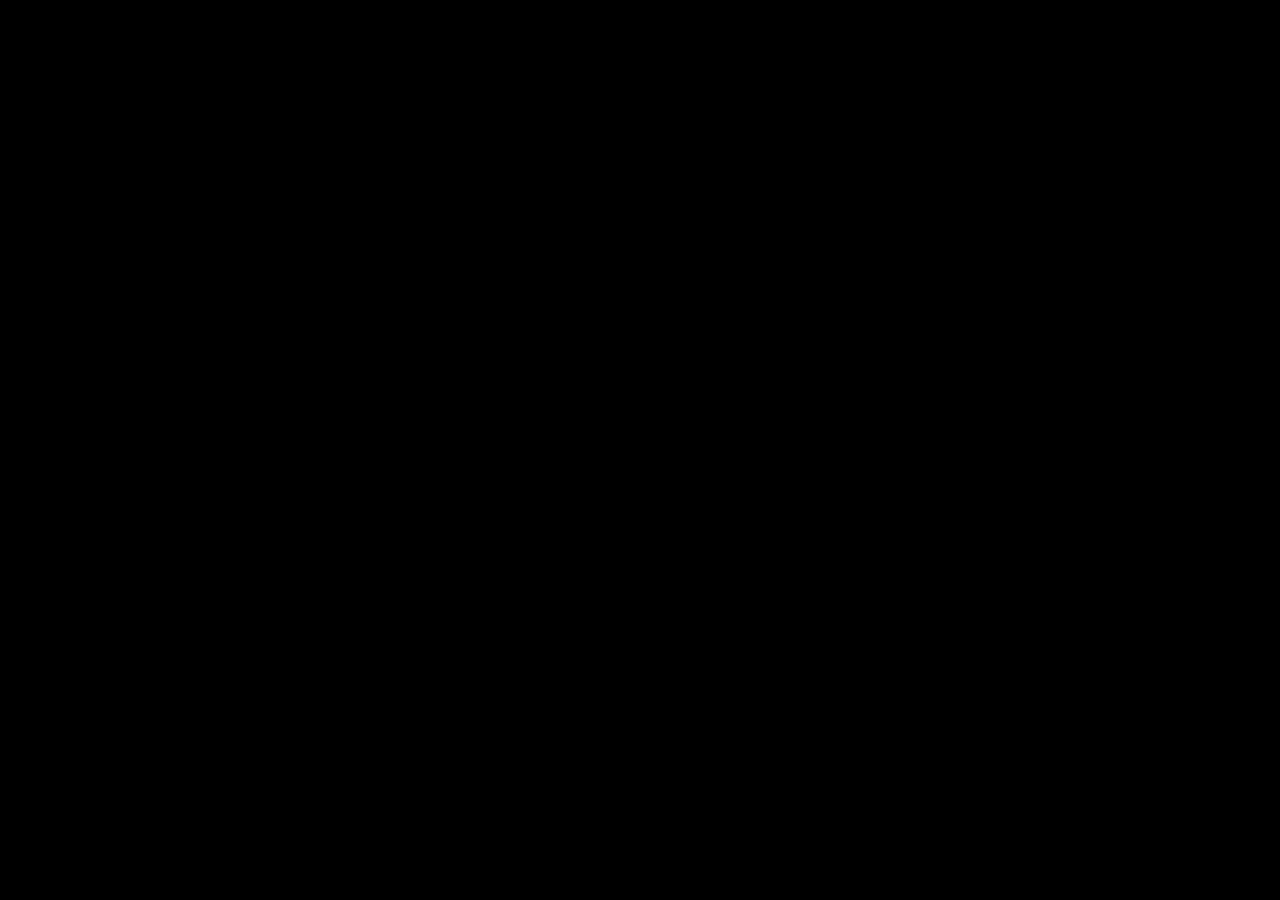
==== commit 0a90d164: "Update obfuscate.html" ====
--- a/obfuscate.html
+++ b/obfuscate.html
@@ -3,7 +3,58 @@
 <head>
 <meta charset="UTF-8">
 <title>ASCII</title>
-<link rel="stylesheet" href="ascii.css">
+<style>
+  * { margin: 0; padding: 0; box-sizing: border-box; }
+  html, body {
+    background: #000;
+    width: 100%; height: 100%;
+    overflow: hidden;
+    display: flex;
+    align-items: center;
+    justify-content: center;
+    cursor: pointer;
+  }
+  #asciiOut {
+    font-family: monospace;
+    font-size: 9px;
+    line-height: 1.15;
+    letter-spacing: 0.08em;
+    white-space: pre;
+    color: #fff;
+    display: block;
+  }
+  #dropOverlay {
+    position: fixed;
+    inset: 0;
+    display: flex;
+    align-items: center;
+    justify-content: center;
+    font-family: monospace;
+    font-size: 14px;
+    color: #555;
+    pointer-events: none;
+    opacity: 0;
+    transition: opacity 0.2s;
+    background: rgba(0,0,0,0.7);
+    z-index: 10;
+  }
+  body.dragging #dropOverlay { opacity: 1; }
+  #pauseHint {
+    position: fixed;
+    inset: 0;
+    display: flex;
+    align-items: center;
+    justify-content: center;
+    font-family: monospace;
+    font-size: 22px;
+    color: rgba(255,255,255,0.6);
+    pointer-events: none;
+    opacity: 0;
+    transition: opacity 0.3s;
+    z-index: 5;
+  }
+  #pauseHint.show { opacity: 1; }
+</style>
 </head>
 <body>
 
